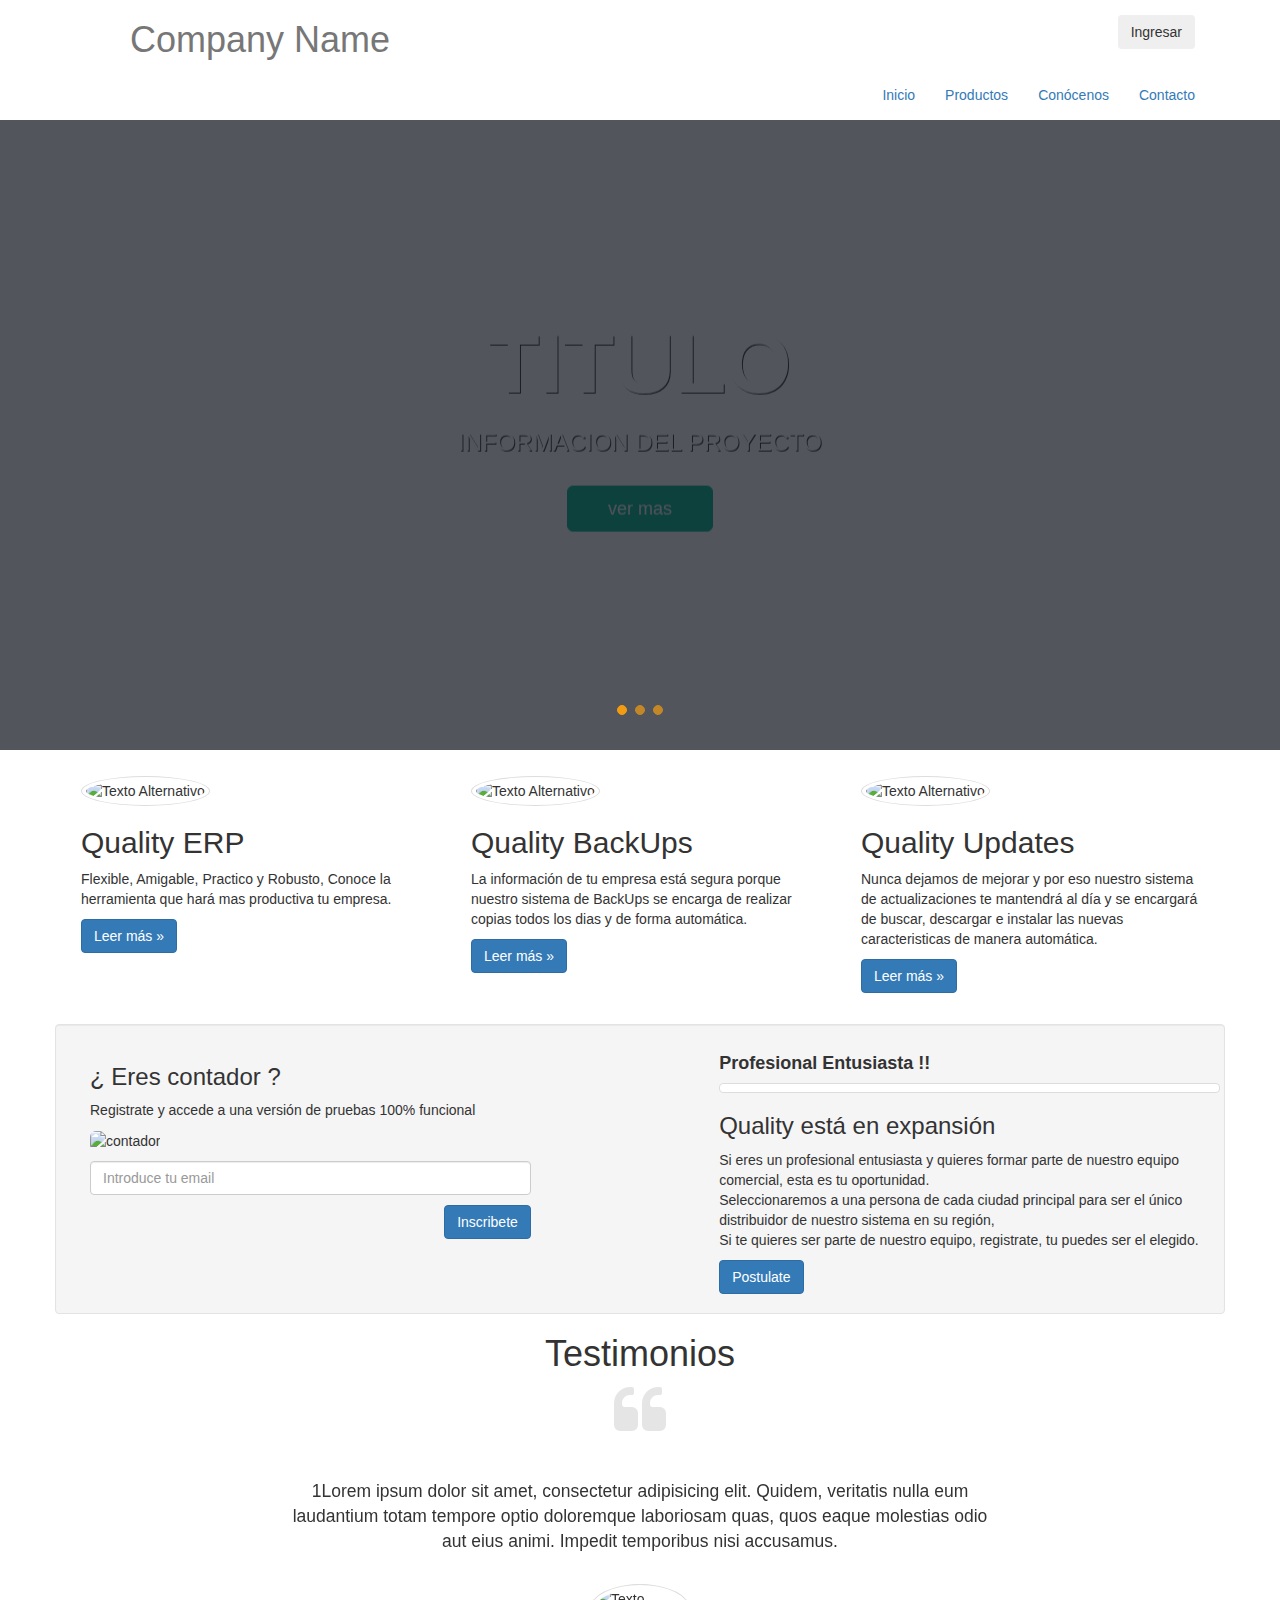
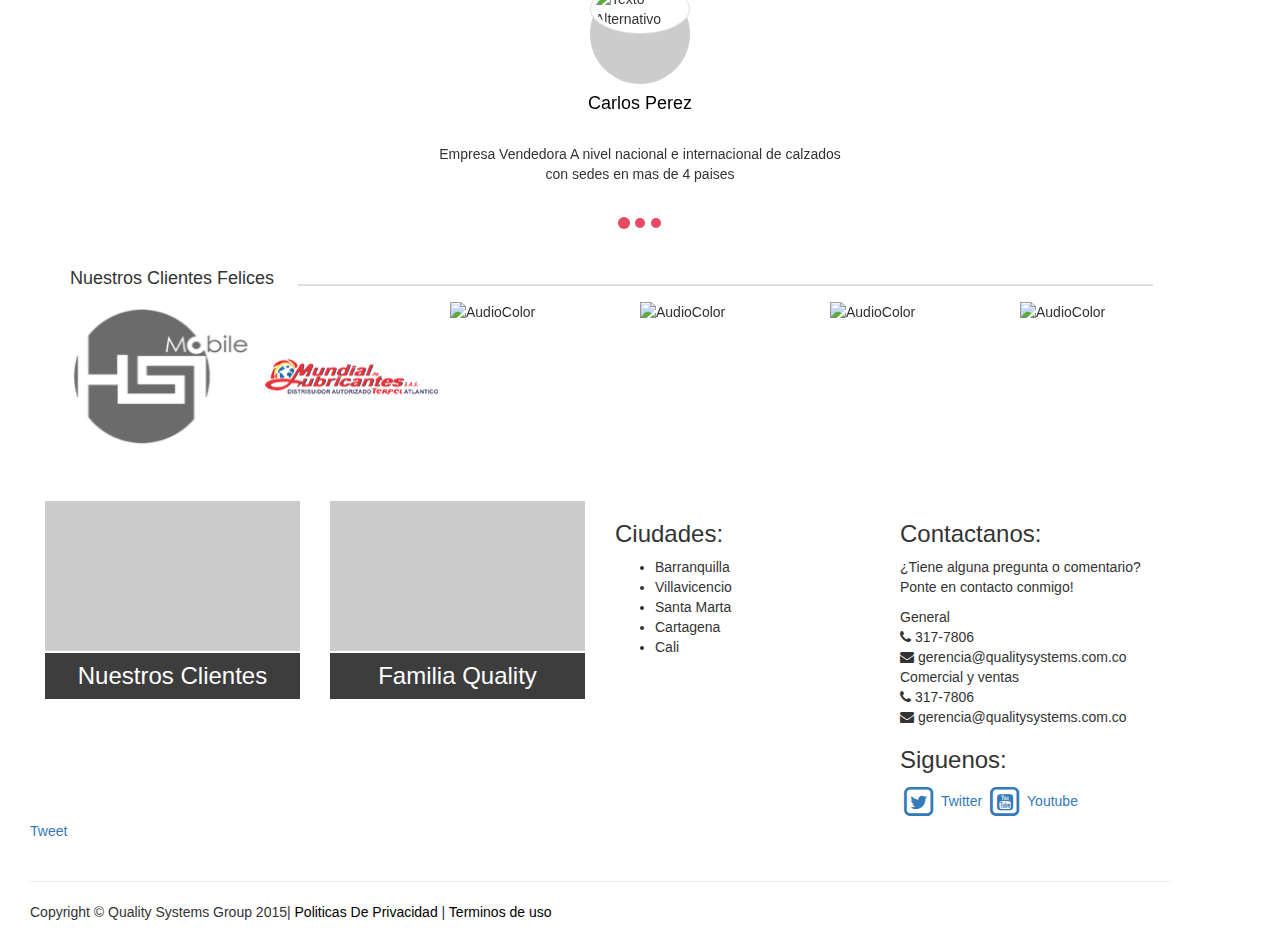
==== public_html/index.html @ 02851b33 "Primer dia del repositorio - jueves 5 de febrero" ====
<!DOCTYPE html>
<!--
To change this license header, choose License Headers in Project Properties.
To change this template file, choose Tools | Templates
and open the template in the editor.
-->
<html>
    <head>
        <title>Inicio</title>
        <meta charset="UTF-8">
        <meta content='width=device-width, initial-scale=1.0 maximum-scale=1, user-scalable=no' name='viewport'>
        <meta http-equiv="Content-Type" content="text/html; charset=UTF-8"/>
        <meta name="author" content="Ingeniero Jhon Jairo Barranco Andrade"/>
        <meta name="keywords" content=""/>
        <meta name="description" content="Web Site Corporate"/>

        <!--Favicon-->
        <link rel="icon"  href="Image/Quality/favicon-128x128.png" />
        <!--end favicon-->

        <script src="http://ajax.googleapis.com/ajax/libs/jquery/1.11.2/jquery.min.js"></script> <!--Jquery.js enlace-->
        
        <!--Styles-->
        <link href="CSS/bootstrap.css" rel="stylesheet" type="text/css"/><!--bootstrap.css enlace-->
        <link href="skins/default.css" rel="stylesheet" type="text/css"/>
        <link href="CSS/owl.carousel.css" rel="stylesheet" type="text/css"/>
        <link href="CSS/testimonios.css" rel="stylesheet" type="text/css"/>
        <link rel="stylesheet" href="//maxcdn.bootstrapcdn.com/font-awesome/4.1.0/css/font-awesome.min.css">
        <link href="//netdna.bootstrapcdn.com/font-awesome/4.1.0/css/font-awesome.min.css" rel="stylesheet">
        <link href="CSS/footer.css" rel="stylesheet" type="text/css"/>
        <!--End Styles-->

        <!--Script-->
        
        <script src="JS/bootstrap.js" type="text/javascript"></script><!--bootstrap.js enlace-->
        <script src="JS/owl.carousel.js" type="text/javascript"></script>
        <script>
            $(document).ready(function () {

                $("#owl-demo").owlCarousel({
                    items: 6,
                    lazyLoad: true,
                    slideup: true,
                    autoPlay: true,
                    navigation: true,
                    navigationText: ["", ""],
                    rewindNav: false,
                    scrollPerPage: false,
                    pagination: false,
                    paginationNumbers: false
                });

            });
        </script>

        <script>
            (function (i, s, o, g, r, a, m) {
                i['GoogleAnalyticsObject'] = r;
                i[r] = i[r] || function () {
                    (i[r].q = i[r].q || []).push(arguments)
                }, i[r].l = 1 * new Date();
                a = s.createElement(o),
                        m = s.getElementsByTagName(o)[0];
                a.async = 1;
                a.src = g;
                m.parentNode.insertBefore(a, m)
            })(window, document, 'script', '//www.google-analytics.com/analytics.js', 'ga');

            ga('create', 'UA-59195907-1', 'auto');
            ga('send', 'pageview');

        </script>


        <!-- End Script-->

    </head>
    <body>
        <div id="wrapper" >
            <!--header-->
            <header>
                <div class="container">
                    <div class="row">
                        <div class="col-lg-12">
                            <div class="container">
                                <div class="container-fluid">
                                    <div class="col-lg-12">
                                        <div class="col-lg-6">
                                            <h1 class="text-muted">Company Name</h1>
                                        </div>

                                        <div class="col-lg-offset-2" style="margin-top:15px;">
                                            <button class="btn pull-right" type="button">Ingresar</button>
                                        </div>
                                    </div>
                                </div>


                                <div class="navbar-collapse collapse navbar-right">
                                    <ul class="nav navbar-nav">
                                        <li ><a href="index.html">Inicio</a></li>
                                        <li><a href="Productos.html">Productos</a></li>
                                        <li><a href="Conocenos.html">Conócenos</a></li>
                                        <li><a href="Contactanos.html">Contacto</a></li>
                                    </ul>
                                </div>

                            </div>
                        </div>
                    </div>
                </div>

            </header>
            <!--End Header-->

            <section>
                <div class="carousel fade-carousel " data-ride="carousel" data-interval="4000" id="bs-carousel">
                    <!-- Overlay -->
                    <div class="overlay"></div>

                    <!-- Indicators -->
                    <ol class="carousel-indicators">
                        <li data-target="#bs-carousel" data-slide-to="0" class="active"></li>
                        <li data-target="#bs-carousel" data-slide-to="1"></li>
                        <li data-target="#bs-carousel" data-slide-to="2"></li>
                    </ol>

                    <!-- Wrapper for slides -->
                    <div class="carousel-inner">
                        <div class="item slides active">
                            <div class="slide-1"></div>
                            <div class="hero">
                                <hgroup>
                                    <h1>Titulo</h1>        
                                    <h3>Informacion del proyecto</h3>
                                </hgroup>
                                <button class="btn btn-hero btn-lg" role="button">ver mas</button>
                            </div>
                        </div>
                        <div class="item slides">
                            <div class="slide-2"></div>
                            <div class="hero">        
                                <hgroup>
                                    <h1>titulo 2</h1>        
                                    <h3>informacion del proyecto</h3>
                                </hgroup>       
                                <button class="btn btn-hero btn-lg" role="button">ver mas</button>
                            </div>
                        </div>
                        <div class="item slides">
                            <div class="slide-3"></div>
                            <div class="hero">        
                                <hgroup>
                                    <h1>titulo 3</h1>        
                                    <h3>informacion del proyecto</h3>
                                </hgroup>
                                <button class="btn btn-hero btn-lg" role="button">ver mas</button>
                            </div>
                        </div>
                    </div> 
                </div>
            </section>

            <aside style="margin-top: 15px">
                <div class="container">
                    <div class="row destacados">
                        <div class="col-md-4">
                            <div>

                                <img src="http://placehold.it/200x200" alt="Texto Alternativo"  class="img-circle img-thumbnail">
                                <h2>Quality ERP</h2>
                                <p>Flexible, Amigable, Practico y Robusto, Conoce la herramienta que hará mas productiva tu empresa.</p>
                                <a href="#" class="btn btn-primary" title="Enlace">Leer más »</a>
                            </div>
                        </div>

                        <div class="col-md-4">
                            <div>
                                <img src="http://placehold.it/200x200" alt="Texto Alternativo" class="img-circle img-thumbnail">
                                <h2>Quality BackUps</h2>
                                <p>La información de tu empresa está segura porque nuestro sistema de BackUps se encarga de realizar copias todos los dias y de forma automática.</p>
                                <a href="#" class="btn btn-primary" title="Enlace">Leer más »</a>
                            </div>
                        </div>

                        <div class="col-md-4">
                            <div>
                                <img src="http://placehold.it/200x200" alt="Texto Alternativo" class="img-circle img-thumbnail">
                                <h2>Quality Updates</h2>
                                <p>Nunca dejamos de mejorar y por eso nuestro sistema de actualizaciones te mantendrá al día y se encargará de buscar, descargar e instalar las nuevas caracteristicas de manera automática.</p>
                                <a href="#" class="btn btn-primary" title="Enlace">Leer más »</a>
                            </div>
                        </div>
                    </div>
                </div>
            </aside>
            <section id="Medio" style="margin-top: 20px">

                <div class="well container"  >
                    <div class="col-lg-5" >
                        <h3 class="h3">¿ Eres contador ? </h3>
                        <div class="text" ng-app="">
                            <p>Registrate y accede a una versión de pruebas 100% funcional</p> 
                            <img src="http://placehold.it/420x280" alt="contador" class="img-rounded">
                            <p></p>
                            <input type="email" class="form-control" id="inscribir"
                                   placeholder="Introduce tu email" size="1"  required>
                            <p ></p>
                            <button type="submit"  class="btn btn-primary" data-toggle="modal" data-target="#myModal" style="float: right">Inscribete</button>
                        </div>

                    </div>
                    <div class="col-lg-5 " style="float: right">
                        <div>
                            <section >
                                <div class="row">
                                    <div class="span8">
                                        <div class="row">
                                            <div class="span8">
                                                <h4><strong>Profesional Entusiasta !!</strong></h4>
                                            </div>
                                        </div>
                                        <div class="row">
                                            <div class="span2">
                                                <a href="#" class="thumbnail">
                                                    <img src="http://placehold.it/500x200" alt="">
                                                </a>
                                            </div>
                                            <div class="span6">      
                                                <h3 class="h3">Quality está en expansión</h3>
                                                <p>
                                                    Si eres un profesional entusiasta y quieres formar parte de nuestro equipo comercial, esta es tu oportunidad.
                                                    <br>Seleccionaremos a una persona de cada ciudad principal para ser el único distribuidor de nuestro sistema en su región, 
                                                    <br>Si te quieres ser parte de nuestro equipo, registrate, tu puedes ser el elegido.
                                                </p> <button type="submit"  class="btn btn-primary"  >Postulate</button>

                                            </div>
                                        </div>

                                    </div>
                                </div>

                            </section>

                        </div>

                    </div>

                </div>

                <!-- Modal -->
                <div class="modal fade" id="myModal" tabindex="-1" role="dialog" aria-labelledby="myModalLabel" aria-hidden="true">
                    <div class="modal-dialog">
                        <div class="modal-content">
                            <div class="modal-header">
                                <button type="button" class="close" data-dismiss="modal" aria-label="Close"><span aria-hidden="true">&times;</span></button>
                                <h4 class="modal-title" id="myModalLabel">Bienvenido A la Familia Quality</h4>
                            </div>
                            <div class="modal-body">
                                <form role="form">

                                    <fieldset>
                                        <legend>Datos Basicos</legend>
                                        <span style="float: right;color: red">Rellene Por Favor todos Los campos</span>
                                        <div class="form-group">
                                            <label for="correo">Email</label>
                                            <input type="email" class="form-control" id="correo"
                                                   placeholder="Introduce tu email"  ng-bind="correo" readonly>
                                        </div>
                                        <div class="form-group col-lg-6">
                                            <label for="name">Prime Nombre </label>
                                            <input type="text" class="form-control" id="name" 
                                                   placeholder="Primer Nombre" required>
                                        </div>

                                        <div class="form-group col-lg-6" >
                                            <label for="sname">Segundo Nombre </label>
                                            <input type="text" class="form-control" id="sname" 
                                                   placeholder="Segundo Nombre" required>
                                        </div>


                                        <div class="form-group col-lg-6" >
                                            <label for="last_name">Primer Apellido</label>
                                            <input type="text" class="form-control" id="last_name" 
                                                   placeholder="Primer Apellido" required>
                                        </div>

                                        <div class="form-group col-lg-6" >
                                            <label for="slast_name">Segundo Apellido</label>
                                            <input type="text" class="form-control" id="slast_name" 
                                                   placeholder="Segundo Apellido" required>
                                        </div>
                                        <div ng-app="">
                                            <p>Name: <input type="text" ng-model="name"></p>
                                            <p ng-bind="name"></p>
                                        </div>

                                    </fieldset>
                                    <div class="form-group">
                                        <fieldset>
                                            <legend>Identificacion </legend>
                                            <div class="form-group " >
                                                <label for="Identificacion">Cedula</label>
                                                <input type="text" class="form-control" id="Identificacion" 
                                                       placeholder="Numero" required>
                                            </div>

                                        </fieldset>
                                    </div>

                                    <div class="form-group">
                                        <fieldset>
                                            <legend>Contacto</legend>
                                            <div class="form-group col-lg-6" >
                                                <label for="City">Ciudad</label>
                                                <input type="text"  class="form-control" id="City" 
                                                       placeholder="Ciudad" required>
                                            </div>
                                            <div class="form-group col-lg-6">
                                                <label for="tel">telefono</label>
                                                <input type="tel"  class="form-control" id="tel" 
                                                       placeholder="Telefono" required>
                                            </div>

                                        </fieldset>
                                    </div>

                                    <div class="form-group">
                                        <fieldset>
                                            <legend>Otra Informacion</legend>
                                            <div class="form-group col-lg-6" >
                                                <label for="Pyme">Empresa</label> <span style="color: silver">(Opcional)</span>
                                                <input type="tel"  class="form-control" id="Pyme" 
                                                       placeholder="Empresa" required>

                                            </div>
                                            <div class="form-group col-lg-6">
                                                <label for="sc">Sector Comercial</label>
                                                <input type="tel"  class="form-control" id="sc" 
                                                       placeholder="Sector Comercial" required>
                                            </div>

                                        </fieldset>
                                    </div>

                                    <div class="form-group">

                                        <div class="form-group " >
                                            <label for="Cm">Comentarios</label>
                                            <textarea  class="form-control" id="Cm" 
                                                       placeholder="Comentarios" required ></textarea>
                                        </div>

                                    </div>

                                </form>
                            </div>
                            <div class="modal-footer">
                                <button type="button" class="btn btn-default" data-dismiss="modal">Cerrar</button>
                                <button type="submit" class="btn btn-primary">Enviar Datos</button>
                            </div>
                        </div>
                    </div>
                </div>
                <!-- Modal -->
            </section>

            <!--Testimoniales-->
            <section id="carousel" style="margin-top: 20px;margin-bottom: 5px;">  
                <center> <h1 class="h1" >Testimonios</h1> </center>               
                <div class="container">
                    <div class="row">
                        <div class="col-md-8 col-md-offset-2">
                            <center> <div class="quote"><i class="fa fa-quote-left fa-4x"></i></div></center>

                            <div class="carousel slide" id="fade-quote-carousel" data-ride="carousel" data-interval="3000">
                                <!-- Carousel indicators -->
                                <ol class="carousel-indicators">
                                    <li data-target="#fade-quote-carousel" data-slide-to="0" class="active"></li>
                                    <li data-target="#fade-quote-carousel" data-slide-to="1"></li>
                                    <li data-target="#fade-quote-carousel" data-slide-to="2"></li>
                                </ol>
                                <!-- Carousel items -->
                                <div class="carousel-inner">
                                    <div class="active item">
                                        <blockquote>
                                            <p>1Lorem ipsum dolor sit amet, consectetur adipisicing elit. Quidem, veritatis nulla eum laudantium totam tempore optio doloremque laboriosam quas, quos eaque molestias odio aut eius animi. Impedit temporibus nisi accusamus.</p>
                                        </blockquote>
                                        <div class="profile-circle" style="background-color: rgba(0,0,0,.2);"><img src="http://placehold.it/100x100" alt="Texto Alternativo"  class="img-circle img-thumbnail"> </div>
                                        <div class="Name1"><h4 class="h4" style="color: black">Carlos Perez</h4><p > <br>Empresa Vendedora A nivel nacional e internacional de calzados<br>con sedes en mas de 4 paises</p></div>
                                    </div>
                                    <div class="item">
                                        <blockquote>
                                            <p>2Lorem ipsum dolor sit amet, consectetur adipisicing elit. Quidem, veritatis nulla eum laudantium totam tempore optio doloremque laboriosam quas, quos eaque molestias odio aut eius animi. Impedit temporibus nisi accusamus.</p>
                                        </blockquote>
                                        <div class="profile-circle" style="background-color: rgba(77,5,51,.2);"><img src="http://placehold.it/100x100" alt="Texto Alternativo"  class="img-circle img-thumbnail"> </div>
                                        <div class="Name1"><h4 class="h4" style="color: black">Carlos Perez</h4><p > <br>Empresa Vendedora A nivel nacional e internacional de calzados<br>con sedes en mas de 4 paises</p></div>
                                    </div>
                                    <div class="item">
                                        <blockquote>
                                            <p>3Lorem ipsum dolor sit amet, consectetur adipisicing elit. Quidem, veritatis nulla eum laudantium totam tempore optio doloremque laboriosam quas, quos eaque molestias odio aut eius animi. Impedit temporibus nisi accusamus.</p>
                                        </blockquote>
                                        <div class="profile-circle" style="background-color: rgba(145,169,216,.2);"> <img src="http://placehold.it/100x100" alt="Texto Alternativo"  class="img-circle img-thumbnail"> </div>
                                        <div class="Name1"><h4 class="h4" style="color: black">Carlos Perez</h4><p > <br>Empresa Vendedora A nivel nacional e internacional de calzados<br>con sedes en mas de 4 paises</p></div>
                                    </div>
                                    <div class="item">
                                        <blockquote>
                                            <p>4Lorem ipsum dolor sit amet, consectetur adipisicing elit. Quidem, veritatis nulla eum laudantium totam tempore optio doloremque laboriosam quas, quos eaque molestias odio aut eius animi. Impedit temporibus nisi accusamus.</p>
                                        </blockquote>
                                        <div class="profile-circle" style="background-color: rgba(145,169,216,.2);"> <img src="http://placehold.it/100x100" alt="Texto Alternativo"  class="img-circle img-thumbnail"> </div>
                                        <div class="Name1"><h4 class="h4" style="color: black">Carlos Perez</h4><p > <br>Empresa Vendedora A nivel nacional e internacional de calzados<br>con sedes en mas de 4 paises</p></div>
                                    </div>
                                    <div class="item">
                                        <blockquote>
                                            <p>5Lorem ipsum dolor sit amet, consectetur adipisicing elit. Quidem, veritatis nulla eum laudantium totam tempore optio doloremque laboriosam quas, quos eaque molestias odio aut eius animi. Impedit temporibus nisi accusamus.</p>
                                        </blockquote>
                                        <div class="profile-circle" style="background-color: rgba(145,169,216,.2);"> <img src="http://placehold.it/100x100" alt="Texto Alternativo"  class="img-circle img-thumbnail"> </div>
                                        <div class="Name1"><h4 class="h4" style="color: black">Carlos Perez</h4><p > <br>Empresa Vendedora A nivel nacional e internacional de calzados<br>con sedes en mas de 4 paises</p></div>
                                    </div>
                                    <div class="item">
                                        <blockquote>
                                            <p>6Lorem ipsum dolor sit amet, consectetur adipisicing elit. Quidem, veritatis nulla eum laudantium totam tempore optio doloremque laboriosam quas, quos eaque molestias odio aut eius animi. Impedit temporibus nisi accusamus.</p>
                                        </blockquote>
                                        <div class="profile-circle" style="background-color: rgba(145,169,216,.2);"> <img src="http://placehold.it/100x100" alt="Texto Alternativo"  class="img-circle img-thumbnail"> </div>
                                        <div class="Name1"><h4 class="h4" style="color: black">Carlos Perez</h4><p > <br>Empresa Vendedora A nivel nacional e internacional de calzados<br>con sedes en mas de 4 paises</p></div>


                                    </div>


                                </div>
                            </div>
                        </div>							
                    </div>
                </div>
            </section>

            <section id="carrucel" style="margin-bottom: 50px">
                <div class="container" >
                    <div class="cursual"><!--  start cursual  -->
                        <h4>Nuestros Clientes Felices<span class="line"></span></h4>
                    </div>
                    <div id="owl-demo" class="owl-carousel"><!--start-img-cursual-->
                        <div class="item">
                            <div class="cau_left">
                                <img class="lazyOwl" src="Image/logos/HSI-VL2.png" alt="AudioColor" height="150" width="182">

                            </div>

                        </div>
                        <div class="item">
                            <div class="cau_left">
                                <img class="lazyOwl" src="Image/logos/ML-VL1.png" alt="AudioColor" height="150" width="182">
                            </div>
                        </div>
                        <div class="item">
                            <div class="cau_left">
                                <img class="lazyOwl" src="http://placehold.it/182x150" alt="AudioColor" height="150" width="182">
                            </div>
                        </div>
                        <div class="item">
                            <div class="cau_left">
                                <img class="lazyOwl" src="http://placehold.it/182x150" alt="AudioColor" height="150" width="182">
                            </div>
                        </div>
                        <div class="item">
                            <div class="cau_left">
                                 <img class="lazyOwl" src="http://placehold.it/182x150" alt="AudioColor" height="150" width="182">
                            </div>
                        </div>
                        <div class="item">
                            <div class="cau_left">
                                 <img class="lazyOwl" src="http://placehold.it/182x150" alt="AudioColor" height="150" width="182">
                            </div>
                        </div>
                        <div class="item">
                            <div class="cau_left">
                               <img class="lazyOwl" src="http://placehold.it/182x150" alt="AudioColor" height="150" width="182">
                            </div>
                        </div>
                        <div class="item">
                            <div class="cau_left">
                                 <img class="lazyOwl" src="http://placehold.it/182x150" alt="AudioColor" height="150" width="182">
                            </div>
                        </div>
                        <div class="item">
                            <div class="cau_left">
                                <img class="lazyOwl" src="http://placehold.it/182x150" alt="AudioColor" height="150" width="182">
                            </div>
                        </div>
                        <div class="item">
                            <div class="cau_left">
                                 <img class="lazyOwl" src="http://placehold.it/182x150" alt="AudioColor" height="150" width="182">
                            </div>
                        </div>
                        <div class="item">
                            <div class="cau_left">
                                 <img class="lazyOwl" src="http://placehold.it/182x150" alt="AudioColor" height="150" width="182">
                            </div>
                        </div>
                        <div class="item">
                            <div class="cau_left">
                               <img class="lazyOwl" src="http://placehold.it/182x150" alt="AudioColor" height="150" width="182">
                            </div>
                        </div>

                        <div class="item">
                            <div class="cau_left">

                                 <img class="lazyOwl" src="http://placehold.it/182x150" alt="AudioColor" height="150" width="182">
                            </div>
                        </div>


                    </div><!----//End-img-cursual---->

                </div>

            </section>

            <!---<footer style="border: 1px solid blue">
                <div class="container">
                    <div class="row">
                        <div class="col-lg-3">
                            <div class="widget">
                                <h5 class="widgetheading">LLamenos Ya</h5>
                                <address>
                                    <strong>Quality Systems Group</strong><br>
                                    Barranquilla - Colombia <br>
                                    Dirreccion <br>
                                    Carrera 53 Nº 70 - 180 Oficina 202 </address>
                                <p>
                                    <i class="fa fa-phone"></i> 317-7806 <br>
                                    <i class="fa fa-phone"></i> 3008460224 <br>
                                    <i class="fa fa-envelope"></i> comercial@qualitysystems.com.co
                                </p>
                            </div>
                        </div>
                        <div class="col-lg-3">
                            <div class="widget">
                                <h5 class="widgetheading">Ciudades</h5>
                                <ul class="link-list">
                                    <li>Barranquilla</li>
                                    <li>Villavicencio</li>
                                    <li>Santa Marta</li>
                                    <li>Cartagena</li>
                                    <li>Cali</li>
                                </ul>
                            </div>
                        </div>
                        <div class="col-lg-3">
                            <div class="widget">
                                <h5 class="widgetheading">Personal Administrativo</h5>
                                <address>
                                    <strong>Gerente General</strong><br>
                                    ALDRIN ALAIN RONCO CARRILLO<br>
                                </address>
                                <p>
                                    <i class="fa fa-phone"></i> 317-7806 <br>
                                    <i class="fa fa-phone"></i> 3008460224 <br>
                                    <i class="fa fa-envelope"></i> gerencia@qualitysystems.com.co
                                </p>
                            </div>
                        </div>

                        <div class="col-lg-3">
                            <div class="widget">
                                <h5 class="widgetheading">Redes Sociales</h5>
                                <iframe  src="//www.facebook.com/plugins/follow.php?href=https%3A%2F%2Fwww.facebook.com%2Fzuck&amp;width&amp;height=80&amp;colorscheme=light&amp;layout=standard&amp;show_faces=true&amp;appId=648174018605514" scrolling="no" frameborder="0" style="border:none; overflow:hidden; height:100px;" allowTransparency="true"></iframe>
                                <div class="clear">
                                </div>
                            </div>
                        </div>
                    </div>
                </div>
                <div id="sub-footer">
                    <div class="container">
                        <div class="row">

                            <div class="col-lg-6">
                                <div class="copyright">
                                    <p>
                                        <span>&copy; Quality Systems 2015 Derrechos reservados </span><a href="https://www.facebook.com/jbarrancoandrade" target="_blank">Desarrollador</a>
                                    </p>
                                </div>
                            </div>

                            <div class="col-lg-6">
                                <ul class="social-network">
                                    <li><a href="#" data-placement="top" title="Facebook"><i class="fa fa-facebook-square"></i></a></li>
                                    <li><a href="#" data-placement="top" title="Google plus"><i class="fui-google-plus"></i></a></li>
                                    <li><a href="#" data-placement="top" title="Youtube"><i class="fa fa-youtube-square"></i></a></li>

                                </ul>
                            </div>
                        </div>
                    </div>
                </div>
            </footer>-->
            <footer >
                <div class="row">
                    <div class="col-lg-12">
                        <div class="col-lg-3 col-md-6">
                            <div class="container">


                                <div class="col-lg-3">
                                    <div class="cuadro_intro_hover " style="background-color:#cccccc;">
                                        <p style="text-align:center; margin-top:20px;">
                                            <img src="http://placehold.it/500x330" class="img-responsive" alt="">
                                        </p>
                                        <div class="caption">
                                            <div class="blur"></div>
                                            <div class="caption-text">
                                                <h3 style="border-top:2px solid white; border-bottom:2px solid white; padding:10px;">Nuestros Clientes</h3>
                                                <p>Puedes Conocer todos nuestros Clientes Divididos por sector Comercial</p>
                                                <a class=" btn btn-default" href="#"><span class="glyphicon glyphicon-plus"> INFO</span></a>
                                            </div>
                                        </div>
                                    </div>

                                </div>
                                <div class="col-lg-3">
                                    <div class="cuadro_intro_hover " style="background-color:#cccccc;">
                                        <p style="text-align:center; margin-top:20px;">
                                            <img src="http://placehold.it/500x330" class="img-responsive" alt="">
                                        </p>
                                        <div class="caption">
                                            <div class="blur"></div>
                                            <div class="caption-text">
                                                <h3 style="border-top:2px solid white; border-bottom:2px solid white; padding:10px;">Familia Quality</h3>
                                                <p>Loren ipsum dolor si amet ipsum dolor si amet ipsum dolor...</p>
                                                <a class=" btn btn-default" href="#"><span class="glyphicon glyphicon-plus"> INFO</span></a>
                                            </div>
                                        </div>
                                    </div>

                                </div>


                                <div class="col-lg-3 col-md-6">
                                    <h3>Ciudades:</h3>
                                    <ul>
                                        <li>Barranquilla</li>
                                        <li>Villavicencio</li>
                                        <li>Santa Marta</li>
                                        <li>Cartagena</li>
                                        <li>Cali</li>
                                    </ul>
                                </div>

                                <div class="col-lg-3 col-md-6">
                                    <h3>Contactanos:</h3>
                                    <p>¿Tiene alguna pregunta o comentario? Ponte en contacto conmigo!</p>
                                    <p>
                                        General<br>
                                        <i class="fa fa-phone"></i> 317-7806 <br>
                                        <i class="fa fa-envelope"></i> gerencia@qualitysystems.com.co
                                        Comercial y ventas<br>
                                        <i class="fa fa-phone"></i> 317-7806 <br>
                                        <i class="fa fa-envelope"></i> gerencia@qualitysystems.com.co
                                    </p>

                                    <h3>Siguenos:</h3>


                                    <a  href="" id="gh" target="_blank" title="Twitter"><span class="fa-stack fa-lg">
                                            <i class="fa fa-square-o fa-stack-2x"></i>
                                            <i class="fa fa-twitter fa-stack-1x"></i>
                                        </span>
                                        Twitter</a>

                                    <a  href=""  target="_blank" title="Youtube"><span class="fa-stack fa-lg">
                                            <i class="fa fa-square-o fa-stack-2x"></i>
                                            <i class="fa fa-youtube-square fa-stack-1x"></i>
                                        </span>
                                        Youtube</a>






                                </div>
                                <br/>
                                <div id="fb-root"></div>
                                <script>(function (d, s, id) {
                                        var js, fjs = d.getElementsByTagName(s)[0];
                                        if (d.getElementById(id))
                                            return;
                                        js = d.createElement(s);
                                        js.id = id;
                                        js.src = "//connect.facebook.net/es_ES/sdk.js#xfbml=1&version=v2.0";
                                        fjs.parentNode.insertBefore(js, fjs);
                                    }(document, 'script', 'facebook-jssdk'));</script>


                                <div class="fb-like" data-href="https://developers.facebook.com/docs/plugins/" data-layout="standard" data-action="like" data-show-faces="true" data-share="true"></div>
                                <a href="https://twitter.com/share" class="twitter-share-button" data-url="">Tweet</a>
                                <script>!function (d, s, id) {
                                        var js, fjs = d.getElementsByTagName(s)[0], p = /^http:/.test(d.location) ? 'http' : 'https';
                                        if (!d.getElementById(id)) {
                                            js = d.createElement(s);
                                            js.id = id;
                                            js.src = p + '://platform.twitter.com/widgets.js';
                                            fjs.parentNode.insertBefore(js, fjs);
                                        }
                                    }(document, 'script', 'twitter-wjs');</script>




                                <!-- Inserta esta etiqueta en la sección "head" o justo antes de la etiqueta "body" de cierre. -->
                                <script src="https://apis.google.com/js/platform.js" async defer>
                                    {
                                        lang: 'es'
                                    }
                                </script>

                                <!-- Inserta esta etiqueta donde quieras que aparezca Botón +1. -->
                                <div class="g-plusone" data-annotation="inline" data-width="300"></div>

                                <br/>

                                <hr>
                                <p>Copyright © Quality Systems Group 2015| <a style="color: black" href="">Politicas De Privacidad</a> | <a style="color: black"href="">Terminos de uso</a></p>

                            </div>

                            </footer>

                        </div>









                        </body>
                        </html>
---- public_html/skins/default.css ----
/*
To change this license header, choose License Headers in Project Properties.
To change this template file, choose Tools | Templates
and open the template in the editor.
*/
/* 
    Created on : 28/01/2015, 08:38:56 AM
    Author     : jhonbarranco
*/


/*
Fade content bs-carousel with hero headers
Code snippet by maridlcrmn (Follow me on Twitter @maridlcrmn) for Bootsnipp.com
Image credits: unsplash.com
*/

/********************************/
/*       Fade Bs-carousel       */
/********************************/
.fade-carousel {
    position: relative;
    height: 70vh;
}
.fade-carousel .carousel-inner .item {
    height: 70vh;
}
.fade-carousel .carousel-indicators > li {
    margin: 0 2px;
    background-color: #f39c12;
    border-color: #f39c12;
    opacity: .7;
}
.fade-carousel .carousel-indicators > li.active {
  width: 10px;
  height: 10px;
  opacity: 1;
}

/********************************/
/*          Hero Headers        */
/********************************/
.hero {
    position: absolute;
    top: 50%;
    left: 50%;
    z-index: 3;
    color: #fff;
    text-align: center;
    text-transform: uppercase;
    text-shadow: 1px 1px 0 rgba(0,0,0,.75);
      -webkit-transform: translate3d(-50%,-50%,0);
         -moz-transform: translate3d(-50%,-50%,0);
          -ms-transform: translate3d(-50%,-50%,0);
           -o-transform: translate3d(-50%,-50%,0);
              transform: translate3d(-50%,-50%,0);
}
.hero h1 {
    font-size: 6em;    
    font-weight: bold;
    margin: 0;
    padding: 0;
}

.fade-carousel .carousel-inner .item .hero {
    opacity: 0;
    -webkit-transition: 2s all ease-in-out .1s;
       -moz-transition: 2s all ease-in-out .1s; 
        -ms-transition: 2s all ease-in-out .1s; 
         -o-transition: 2s all ease-in-out .1s; 
            transition: 2s all ease-in-out .1s; 
}
.fade-carousel .carousel-inner .item.active .hero {
    opacity: 1;
    -webkit-transition: 2s all ease-in-out .1s;
       -moz-transition: 2s all ease-in-out .1s; 
        -ms-transition: 2s all ease-in-out .1s; 
         -o-transition: 2s all ease-in-out .1s; 
            transition: 2s all ease-in-out .1s;    
}

/********************************/
/*            Overlay           */
/********************************/
.overlay {
    position: absolute;
    width: 100%;
    height: 100%;
    z-index: 2;
    background-color: #080d15;
    opacity: .7;
}


/********************************/
/*          Custom Buttons      */
/********************************/
.btn.btn-lg {padding: 10px 40px;}
.btn.btn-hero,
.btn.btn-hero:hover,
.btn.btn-hero:focus {
    color: #f5f5f5;
    background-color: #1abc9c;
    border-color: #1abc9c;
    outline: none;
    margin: 20px auto;
}

/********************************/
/*       Slides backgrounds     */
/********************************/
.fade-carousel .slides .slide-1, 
.fade-carousel .slides .slide-2,
.fade-carousel .slides .slide-3 {
  height: 70vh;
  background-size: cover;
  background-position: center center;
  background-repeat: no-repeat;
}
.fade-carousel .slides .slide-1 {
  background-image: url(http://placehold.it/1300x620); 
}
.fade-carousel .slides .slide-2 {
  background-image: url(http://placehold.it/1300x620);
}
.fade-carousel .slides .slide-3 {
  background-image: url(http://placehold.it/1300x620);
}
//aside
.destacados{
    padding: 20px 0;
	text-align: center;
}
.destacados > div > div{
	padding: 10px;
	border: 1px solid transparent;
	border-radius: 4px;
	transition: 0.2s;
}
.destacados > div:hover > div{
	margin-top: -10px;
	border: 1px solid rgb(200, 200, 200);
	box-shadow: rgba(0, 0, 0, 0.1) 0px 5px 5px 2px;
	background: rgba(200, 200, 200, 0.1);
	transition: 0.5s;
}




/********************************/
/*          Media Queries       */
/********************************/
@media screen and (min-width: 980px){
    .hero { width: 980px; }    
}
@media screen and (max-width: 640px){
    .hero h1 { font-size: 4em; }    
}
---- public_html/CSS/testimonios.css ----
/*
To change this license header, choose License Headers in Project Properties.
To change this template file, choose Tools | Templates
and open the template in the editor.
*/
/* 
    Created on : 2/02/2015, 09:42:52 AM
    Author     : jhonbarranco
*/


.quote {
    color: rgba(0,0,0,.1);//cambiar color puntos de pasar(entiendo yo)
    text-align: center;
    margin-bottom: 30px;
}

/*-------------------------------*/
/*    Carousel Fade Transition   */
/*-------------------------------*/

#fade-quote-carousel.carousel {
  padding-bottom: 60px;
}
#fade-quote-carousel.carousel .carousel-inner .item {
  opacity: 0;
  -webkit-transition-property: opacity;
      -ms-transition-property: opacity;
          transition-property: opacity;
}
#fade-quote-carousel.carousel .carousel-inner .active {
  opacity: 1;
  -webkit-transition-property: opacity;
      -ms-transition-property: opacity;
          transition-property: opacity;
}
#fade-quote-carousel.carousel .carousel-indicators {
  bottom: 10px;
}
#fade-quote-carousel.carousel .carousel-indicators > li {
  background-color: #e84a64;
  border: none;
}
#fade-quote-carousel blockquote {
    text-align: center;
    border: none;
}
#fade-quote-carousel .profile-circle {
    width: 100px;
    height: 100px;
    margin: 0 auto;
    border-radius: 100px;
}
#fade-quote-carousel .Name1 {
    text-align: center;
    border: none;
    margin: 8px auto;
  
}



///prueba line

.solidline {
	border-top:1px solid #f5f5f5;
	margin:0 0 30px;
}

.dottedline {
	border-top:1px dotted #f5f5f5;
	margin:0 0 30px;
}

.dashedline {
	border-top:1px dashed #f5f5f5;
	margin:0 0 30px;
}

.blankline {
	height:1px;
	margin:0 0 30px;
}


.line {
	border-bottom: 2px solid #DFDFDF;
	display: block;
	width: 75%;
	position: relative;
	top: -5px;
	left: 20%;
}
---- public_html/CSS/footer.css ----
/*
To change this license header, choose License Headers in Project Properties.
To change this template file, choose Tools | Templates
and open the template in the editor.
*/
/* 
    Created on : 4/02/2015, 09:52:21 AM
    Author     : jhonbarranco
*/
.cuadro_intro_hover{
        padding: 0px;
		position: relative;
		overflow: hidden;
		height: 200px;
	}
	.cuadro_intro_hover:hover .caption{
		opacity: 1;
		transform: translateY(-150px);
		-webkit-transform:translateY(-150px);
		-moz-transform:translateY(-150px);
		-ms-transform:translateY(-150px);
		-o-transform:translateY(-150px);
	}
	.cuadro_intro_hover img{
		z-index: 4;
	}
	.cuadro_intro_hover .caption{
		position: absolute;
		top:150px;
		-webkit-transition:all 0.3s ease-in-out;
		-moz-transition:all 0.3s ease-in-out;
		-o-transition:all 0.3s ease-in-out;
		-ms-transition:all 0.3s ease-in-out;
		transition:all 0.3s ease-in-out;
		width: 100%;
	}
	.cuadro_intro_hover .blur{
		background-color: rgba(0,0,0,0.7);
		height: 300px;
		z-index: 5;
		position: absolute;
		width: 100%;
	}
	.cuadro_intro_hover .caption-text{
		z-index: 10;
		color: #fff;
		position: absolute;
		height: 300px;
		text-align: center;
		top:-20px;
		width: 100%;
	}
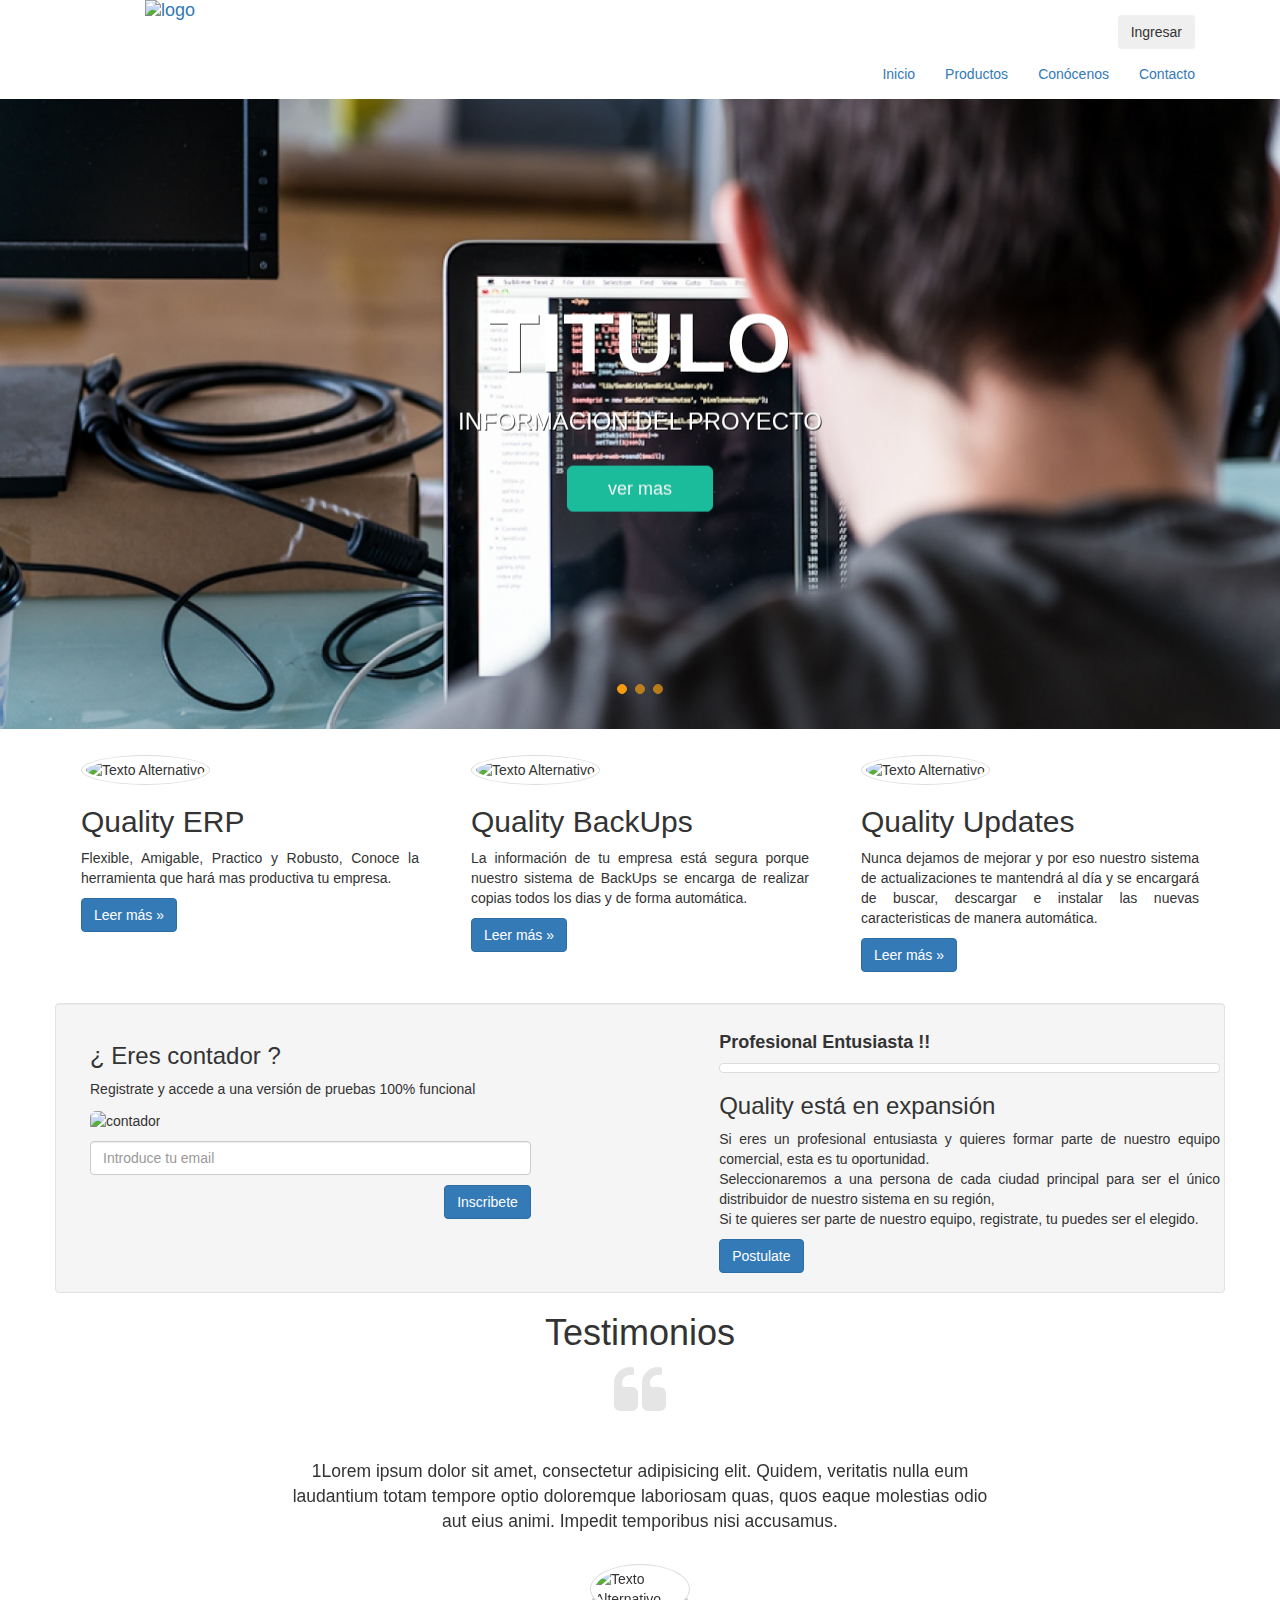
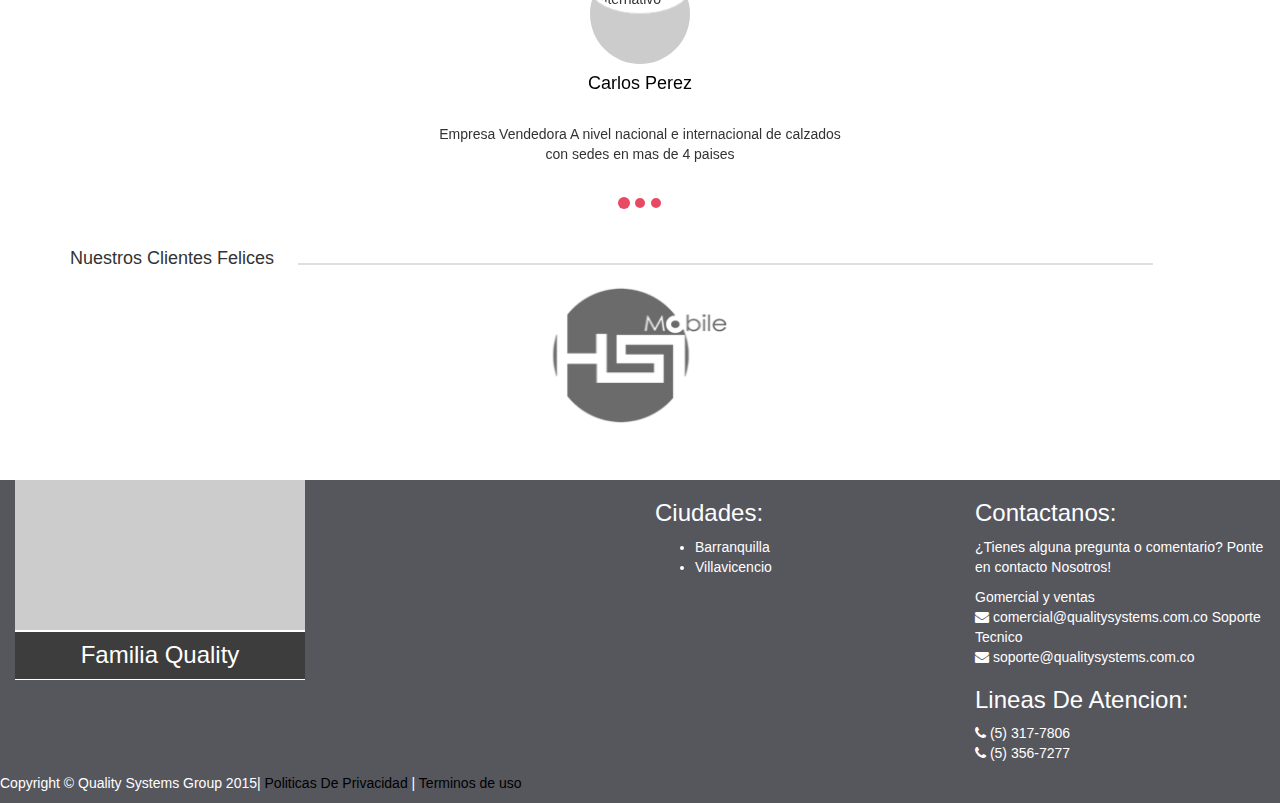
==== commit 7d715476: "Primer dia del repositorio - Actualizacion martes 9:19 - 10 de febrero" ====
--- a/public_html/index.html
+++ b/public_html/index.html
@@ -19,28 +19,31 @@
         <!--end favicon-->
 
         <script src="http://ajax.googleapis.com/ajax/libs/jquery/1.11.2/jquery.min.js"></script> <!--Jquery.js enlace-->
-        
+
         <!--Styles-->
         <link href="CSS/bootstrap.css" rel="stylesheet" type="text/css"/><!--bootstrap.css enlace-->
         <link href="skins/default.css" rel="stylesheet" type="text/css"/>
         <link href="CSS/owl.carousel.css" rel="stylesheet" type="text/css"/>
         <link href="CSS/testimonios.css" rel="stylesheet" type="text/css"/>
-        <link rel="stylesheet" href="//maxcdn.bootstrapcdn.com/font-awesome/4.1.0/css/font-awesome.min.css">
-        <link href="//netdna.bootstrapcdn.com/font-awesome/4.1.0/css/font-awesome.min.css" rel="stylesheet">
+        <link rel="stylesheet" href="//maxcdn.bootstrapcdn.com/font-awesome/4.3.0/css/font-awesome.min.css">
+        <link rel="stylesheet" href="//maxcdn.bootstrapcdn.com/font-awesome/4.3.0/css/font-awesome.min.css">
         <link href="CSS/footer.css" rel="stylesheet" type="text/css"/>
+
         <!--End Styles-->
+        
+        
 
         <!--Script-->
-        
+
         <script src="JS/bootstrap.js" type="text/javascript"></script><!--bootstrap.js enlace-->
         <script src="JS/owl.carousel.js" type="text/javascript"></script>
+
         <script>
             $(document).ready(function () {
 
                 $("#owl-demo").owlCarousel({
-                    items: 6,
+                    items: 1,
                     lazyLoad: true,
-                    slideup: true,
                     autoPlay: true,
                     navigation: true,
                     navigationText: ["", ""],
@@ -86,7 +89,7 @@
                                 <div class="container-fluid">
                                     <div class="col-lg-12">
                                         <div class="col-lg-6">
-                                            <h1 class="text-muted">Company Name</h1>
+                                            <a class="navbar-brand " style="margin-top: -15px" href="index.html"><img src="http://placehold.it/460x120"   class="img-responsive" alt="logo" title="Quality Systems Group"> </a>
                                         </div>
 
                                         <div class="col-lg-offset-2" style="margin-top:15px;">
@@ -116,7 +119,7 @@
             <section>
                 <div class="carousel fade-carousel " data-ride="carousel" data-interval="4000" id="bs-carousel">
                     <!-- Overlay -->
-                    <div class="overlay"></div>
+
 
                     <!-- Indicators -->
                     <ol class="carousel-indicators">
@@ -166,28 +169,28 @@
                     <div class="row destacados">
                         <div class="col-md-4">
                             <div>
-
-                                <img src="http://placehold.it/200x200" alt="Texto Alternativo"  class="img-circle img-thumbnail">
+                                <!--http://placehold.it/200x200-->
+                                <img src="http://lorempixel.com/200/200/business/1/" alt="Texto Alternativo"  class="img-circle img-thumbnail">
                                 <h2>Quality ERP</h2>
-                                <p>Flexible, Amigable, Practico y Robusto, Conoce la herramienta que hará mas productiva tu empresa.</p>
+                                <p align="justify">Flexible, Amigable, Practico y Robusto, Conoce la herramienta que hará mas productiva tu empresa.</p>
                                 <a href="#" class="btn btn-primary" title="Enlace">Leer más »</a>
                             </div>
                         </div>
 
                         <div class="col-md-4">
                             <div>
-                                <img src="http://placehold.it/200x200" alt="Texto Alternativo" class="img-circle img-thumbnail">
+                                <img src="http://lorempixel.com/200/200/business/6/" alt="Texto Alternativo" class="img-circle img-thumbnail">
                                 <h2>Quality BackUps</h2>
-                                <p>La información de tu empresa está segura porque nuestro sistema de BackUps se encarga de realizar copias todos los dias y de forma automática.</p>
+                                <p align="justify">La información de tu empresa está segura porque nuestro sistema de BackUps se encarga de realizar copias todos los dias y de forma automática.</p>
                                 <a href="#" class="btn btn-primary" title="Enlace">Leer más »</a>
                             </div>
                         </div>
 
                         <div class="col-md-4">
                             <div>
-                                <img src="http://placehold.it/200x200" alt="Texto Alternativo" class="img-circle img-thumbnail">
+                                <img src="http://lorempixel.com/200/200/business/7/" alt="Texto Alternativo" class="img-circle img-thumbnail">
                                 <h2>Quality Updates</h2>
-                                <p>Nunca dejamos de mejorar y por eso nuestro sistema de actualizaciones te mantendrá al día y se encargará de buscar, descargar e instalar las nuevas caracteristicas de manera automática.</p>
+                                <p align="justify">Nunca dejamos de mejorar y por eso nuestro sistema de actualizaciones te mantendrá al día y se encargará de buscar, descargar e instalar las nuevas caracteristicas de manera automática.</p>
                                 <a href="#" class="btn btn-primary" title="Enlace">Leer más »</a>
                             </div>
                         </div>
@@ -201,7 +204,7 @@
                         <h3 class="h3">¿ Eres contador ? </h3>
                         <div class="text" ng-app="">
                             <p>Registrate y accede a una versión de pruebas 100% funcional</p> 
-                            <img src="http://placehold.it/420x280" alt="contador" class="img-rounded">
+                            <img src="http://lorempixel.com/420/280/business/5/" alt="contador" class="img-rounded">
                             <p></p>
                             <input type="email" class="form-control" id="inscribir"
                                    placeholder="Introduce tu email" size="1"  required>
@@ -223,12 +226,13 @@
                                         <div class="row">
                                             <div class="span2">
                                                 <a href="#" class="thumbnail">
-                                                    <img src="http://placehold.it/500x200" alt="">
+                                                    <img src="http://lorempixel.com/500/200/business/8/" alt="">
+                                                    <!--"http://placehold.it/500x200"-->
                                                 </a>
                                             </div>
                                             <div class="span6">      
                                                 <h3 class="h3">Quality está en expansión</h3>
-                                                <p>
+                                                <p align="justify">
                                                     Si eres un profesional entusiasta y quieres formar parte de nuestro equipo comercial, esta es tu oportunidad.
                                                     <br>Seleccionaremos a una persona de cada ciudad principal para ser el único distribuidor de nuestro sistema en su región, 
                                                     <br>Si te quieres ser parte de nuestro equipo, registrate, tu puedes ser el elegido.
@@ -441,304 +445,170 @@
                     <div class="cursual"><!--  start cursual  -->
                         <h4>Nuestros Clientes Felices<span class="line"></span></h4>
                     </div>
-                    <div id="owl-demo" class="owl-carousel"><!--start-img-cursual-->
-                        <div class="item">
-                            <div class="cau_left">
-                                <img class="lazyOwl" src="Image/logos/HSI-VL2.png" alt="AudioColor" height="150" width="182">
-
-                            </div>
-
-                        </div>
-                        <div class="item">
-                            <div class="cau_left">
-                                <img class="lazyOwl" src="Image/logos/ML-VL1.png" alt="AudioColor" height="150" width="182">
-                            </div>
-                        </div>
-                        <div class="item">
-                            <div class="cau_left">
-                                <img class="lazyOwl" src="http://placehold.it/182x150" alt="AudioColor" height="150" width="182">
-                            </div>
-                        </div>
-                        <div class="item">
-                            <div class="cau_left">
-                                <img class="lazyOwl" src="http://placehold.it/182x150" alt="AudioColor" height="150" width="182">
-                            </div>
-                        </div>
-                        <div class="item">
-                            <div class="cau_left">
-                                 <img class="lazyOwl" src="http://placehold.it/182x150" alt="AudioColor" height="150" width="182">
-                            </div>
-                        </div>
-                        <div class="item">
-                            <div class="cau_left">
-                                 <img class="lazyOwl" src="http://placehold.it/182x150" alt="AudioColor" height="150" width="182">
-                            </div>
-                        </div>
-                        <div class="item">
-                            <div class="cau_left">
-                               <img class="lazyOwl" src="http://placehold.it/182x150" alt="AudioColor" height="150" width="182">
-                            </div>
-                        </div>
-                        <div class="item">
-                            <div class="cau_left">
-                                 <img class="lazyOwl" src="http://placehold.it/182x150" alt="AudioColor" height="150" width="182">
-                            </div>
-                        </div>
-                        <div class="item">
-                            <div class="cau_left">
-                                <img class="lazyOwl" src="http://placehold.it/182x150" alt="AudioColor" height="150" width="182">
-                            </div>
-                        </div>
-                        <div class="item">
-                            <div class="cau_left">
-                                 <img class="lazyOwl" src="http://placehold.it/182x150" alt="AudioColor" height="150" width="182">
-                            </div>
-                        </div>
-                        <div class="item">
-                            <div class="cau_left">
-                                 <img class="lazyOwl" src="http://placehold.it/182x150" alt="AudioColor" height="150" width="182">
-                            </div>
-                        </div>
-                        <div class="item">
-                            <div class="cau_left">
-                               <img class="lazyOwl" src="http://placehold.it/182x150" alt="AudioColor" height="150" width="182">
-                            </div>
-                        </div>
-
-                        <div class="item">
-                            <div class="cau_left">
-
-                                 <img class="lazyOwl" src="http://placehold.it/182x150" alt="AudioColor" height="150" width="182">
-                            </div>
-                        </div>
-
-
-                    </div><!----//End-img-cursual---->
+                    <center>
+                        <div id="owl-demo" class="owl-carousel"><!--start-img-cursual-->
+                            <div class="item">
+                                <div class="cau_left">
+                                    <img class="lazyOwl" src="Image/logos/HSI-VL2.png" alt="AudioColor" height="150" width="182">
+
+                                </div>
+
+                            </div>
+                            <div class="item">
+                                <div class="cau_left">
+                                    <img class="lazyOwl" src="Image/logos/ML-VL1.png" alt="AudioColor" height="150" width="182">
+                                </div>
+                            </div>
+                            <div class="item">
+                                <div class="cau_left">
+                                    <img class="lazyOwl" src="Image/logos/ACC-VL3.png" alt="AudioColor" height="150" width="182">
+                                </div>
+                            </div>
+                            <div class="item">
+                                <div class="cau_left">
+                                    <img class="lazyOwl" src="Image/logos/GD-VL4.png" alt="AudioColor" height="150" width="182">
+                                </div>
+                            </div>
+                            <div class="item">
+                                <div class="cau_left">
+                                    <img class="lazyOwl" src="http://placehold.it/182x150" alt="AudioColor" height="150" width="182">
+                                </div>
+                            </div>
+                            <div class="item">
+                                <div class="cau_left">
+                                    <img class="lazyOwl" src="http://placehold.it/182x150" alt="AudioColor" height="150" width="182">
+                                </div>
+                            </div>
+                            <div class="item">
+                                <div class="cau_left">
+                                    <img class="lazyOwl" src="http://placehold.it/182x150" alt="AudioColor" height="150" width="182">
+                                </div>
+                            </div>
+                            <div class="item">
+                                <div class="cau_left">
+                                    <img class="lazyOwl" src="http://placehold.it/182x150" alt="AudioColor" height="150" width="182">
+                                </div>
+                            </div>
+                            <div class="item">
+                                <div class="cau_left">
+                                    <img class="lazyOwl" src="http://placehold.it/182x150" alt="AudioColor" height="150" width="182">
+                                </div>
+                            </div>
+                            <div class="item">
+                                <div class="cau_left">
+                                    <img class="lazyOwl" src="http://placehold.it/182x150" alt="AudioColor" height="150" width="182">
+                                </div>
+                            </div>
+                            <div class="item">
+                                <div class="cau_left">
+                                    <img class="lazyOwl" src="http://placehold.it/182x150" alt="AudioColor" height="150" width="182">
+                                </div>
+                            </div>
+                            <div class="item">
+                                <div class="cau_left">
+                                    <img class="lazyOwl" src="http://placehold.it/182x150" alt="AudioColor" height="150" width="182">
+                                </div>
+                            </div>
+
+                            <div class="item">
+                                <div class="cau_left">
+
+                                    <img class="lazyOwl" src="http://placehold.it/182x150" alt="AudioColor" height="150" width="182">
+                                </div>
+                            </div>
+
+
+                        </div><!----//End-img-cursual---->
+                    </center>
 
                 </div>
 
             </section>
 
-            <!---<footer style="border: 1px solid blue">
-                <div class="container">
-                    <div class="row">
-                        <div class="col-lg-3">
-                            <div class="widget">
-                                <h5 class="widgetheading">LLamenos Ya</h5>
-                                <address>
-                                    <strong>Quality Systems Group</strong><br>
-                                    Barranquilla - Colombia <br>
-                                    Dirreccion <br>
-                                    Carrera 53 Nº 70 - 180 Oficina 202 </address>
-                                <p>
-                                    <i class="fa fa-phone"></i> 317-7806 <br>
-                                    <i class="fa fa-phone"></i> 3008460224 <br>
-                                    <i class="fa fa-envelope"></i> comercial@qualitysystems.com.co
-                                </p>
-                            </div>
-                        </div>
-                        <div class="col-lg-3">
-                            <div class="widget">
-                                <h5 class="widgetheading">Ciudades</h5>
-                                <ul class="link-list">
-                                    <li>Barranquilla</li>
-                                    <li>Villavicencio</li>
-                                    <li>Santa Marta</li>
-                                    <li>Cartagena</li>
-                                    <li>Cali</li>
-                                </ul>
-                            </div>
-                        </div>
-                        <div class="col-lg-3">
-                            <div class="widget">
-                                <h5 class="widgetheading">Personal Administrativo</h5>
-                                <address>
-                                    <strong>Gerente General</strong><br>
-                                    ALDRIN ALAIN RONCO CARRILLO<br>
-                                </address>
-                                <p>
-                                    <i class="fa fa-phone"></i> 317-7806 <br>
-                                    <i class="fa fa-phone"></i> 3008460224 <br>
-                                    <i class="fa fa-envelope"></i> gerencia@qualitysystems.com.co
-                                </p>
-                            </div>
-                        </div>
-
-                        <div class="col-lg-3">
-                            <div class="widget">
-                                <h5 class="widgetheading">Redes Sociales</h5>
-                                <iframe  src="//www.facebook.com/plugins/follow.php?href=https%3A%2F%2Fwww.facebook.com%2Fzuck&amp;width&amp;height=80&amp;colorscheme=light&amp;layout=standard&amp;show_faces=true&amp;appId=648174018605514" scrolling="no" frameborder="0" style="border:none; overflow:hidden; height:100px;" allowTransparency="true"></iframe>
-                                <div class="clear">
-                                </div>
-                            </div>
-                        </div>
-                    </div>
-                </div>
-                <div id="sub-footer">
-                    <div class="container">
-                        <div class="row">
-
-                            <div class="col-lg-6">
-                                <div class="copyright">
-                                    <p>
-                                        <span>&copy; Quality Systems 2015 Derrechos reservados </span><a href="https://www.facebook.com/jbarrancoandrade" target="_blank">Desarrollador</a>
-                                    </p>
-                                </div>
-                            </div>
-
-                            <div class="col-lg-6">
-                                <ul class="social-network">
-                                    <li><a href="#" data-placement="top" title="Facebook"><i class="fa fa-facebook-square"></i></a></li>
-                                    <li><a href="#" data-placement="top" title="Google plus"><i class="fui-google-plus"></i></a></li>
-                                    <li><a href="#" data-placement="top" title="Youtube"><i class="fa fa-youtube-square"></i></a></li>
-
-                                </ul>
-                            </div>
-                        </div>
-                    </div>
-                </div>
-            </footer>-->
-            <footer >
+            <section id="allC">
+              
+            </section>
+
+
+            <footer style="background-color:rgb(86, 86, 93);color: white; " >
                 <div class="row">
                     <div class="col-lg-12">
                         <div class="col-lg-3 col-md-6">
-                            <div class="container">
-
-
-                                <div class="col-lg-3">
-                                    <div class="cuadro_intro_hover " style="background-color:#cccccc;">
-                                        <p style="text-align:center; margin-top:20px;">
-                                            <img src="http://placehold.it/500x330" class="img-responsive" alt="">
-                                        </p>
-                                        <div class="caption">
-                                            <div class="blur"></div>
-                                            <div class="caption-text">
-                                                <h3 style="border-top:2px solid white; border-bottom:2px solid white; padding:10px;">Nuestros Clientes</h3>
-                                                <p>Puedes Conocer todos nuestros Clientes Divididos por sector Comercial</p>
-                                                <a class=" btn btn-default" href="#"><span class="glyphicon glyphicon-plus"> INFO</span></a>
-                                            </div>
-                                        </div>
-                                    </div>
-
-                                </div>
-                                <div class="col-lg-3">
-                                    <div class="cuadro_intro_hover " style="background-color:#cccccc;">
-                                        <p style="text-align:center; margin-top:20px;">
-                                            <img src="http://placehold.it/500x330" class="img-responsive" alt="">
-                                        </p>
-                                        <div class="caption">
-                                            <div class="blur"></div>
-                                            <div class="caption-text">
-                                                <h3 style="border-top:2px solid white; border-bottom:2px solid white; padding:10px;">Familia Quality</h3>
-                                                <p>Loren ipsum dolor si amet ipsum dolor si amet ipsum dolor...</p>
-                                                <a class=" btn btn-default" href="#"><span class="glyphicon glyphicon-plus"> INFO</span></a>
-                                            </div>
-                                        </div>
-                                    </div>
-
-                                </div>
-
-
-                                <div class="col-lg-3 col-md-6">
-                                    <h3>Ciudades:</h3>
-                                    <ul>
-                                        <li>Barranquilla</li>
-                                        <li>Villavicencio</li>
-                                        <li>Santa Marta</li>
-                                        <li>Cartagena</li>
-                                        <li>Cali</li>
-                                    </ul>
-                                </div>
-
-                                <div class="col-lg-3 col-md-6">
-                                    <h3>Contactanos:</h3>
-                                    <p>¿Tiene alguna pregunta o comentario? Ponte en contacto conmigo!</p>
-                                    <p>
-                                        General<br>
-                                        <i class="fa fa-phone"></i> 317-7806 <br>
-                                        <i class="fa fa-envelope"></i> gerencia@qualitysystems.com.co
-                                        Comercial y ventas<br>
-                                        <i class="fa fa-phone"></i> 317-7806 <br>
-                                        <i class="fa fa-envelope"></i> gerencia@qualitysystems.com.co
-                                    </p>
-
-                                    <h3>Siguenos:</h3>
-
-
-                                    <a  href="" id="gh" target="_blank" title="Twitter"><span class="fa-stack fa-lg">
-                                            <i class="fa fa-square-o fa-stack-2x"></i>
-                                            <i class="fa fa-twitter fa-stack-1x"></i>
-                                        </span>
-                                        Twitter</a>
-
-                                    <a  href=""  target="_blank" title="Youtube"><span class="fa-stack fa-lg">
-                                            <i class="fa fa-square-o fa-stack-2x"></i>
-                                            <i class="fa fa-youtube-square fa-stack-1x"></i>
-                                        </span>
-                                        Youtube</a>
-
-
-
-
-
-
-                                </div>
-                                <br/>
-                                <div id="fb-root"></div>
-                                <script>(function (d, s, id) {
-                                        var js, fjs = d.getElementsByTagName(s)[0];
-                                        if (d.getElementById(id))
-                                            return;
-                                        js = d.createElement(s);
-                                        js.id = id;
-                                        js.src = "//connect.facebook.net/es_ES/sdk.js#xfbml=1&version=v2.0";
-                                        fjs.parentNode.insertBefore(js, fjs);
-                                    }(document, 'script', 'facebook-jssdk'));</script>
-
-
-                                <div class="fb-like" data-href="https://developers.facebook.com/docs/plugins/" data-layout="standard" data-action="like" data-show-faces="true" data-share="true"></div>
-                                <a href="https://twitter.com/share" class="twitter-share-button" data-url="">Tweet</a>
-                                <script>!function (d, s, id) {
-                                        var js, fjs = d.getElementsByTagName(s)[0], p = /^http:/.test(d.location) ? 'http' : 'https';
-                                        if (!d.getElementById(id)) {
-                                            js = d.createElement(s);
-                                            js.id = id;
-                                            js.src = p + '://platform.twitter.com/widgets.js';
-                                            fjs.parentNode.insertBefore(js, fjs);
-                                        }
-                                    }(document, 'script', 'twitter-wjs');</script>
-
-
-
-
-                                <!-- Inserta esta etiqueta en la sección "head" o justo antes de la etiqueta "body" de cierre. -->
-                                <script src="https://apis.google.com/js/platform.js" async defer>
-                                    {
-                                        lang: 'es'
-                                    }
-                                </script>
-
-                                <!-- Inserta esta etiqueta donde quieras que aparezca Botón +1. -->
-                                <div class="g-plusone" data-annotation="inline" data-width="300"></div>
-
-                                <br/>
-
-                                <hr>
-                                <p>Copyright © Quality Systems Group 2015| <a style="color: black" href="">Politicas De Privacidad</a> | <a style="color: black"href="">Terminos de uso</a></p>
-
-                            </div>
-
-                            </footer>
-
-                        </div>
-
-
-
-
-
-
-
-
-
-                        </body>
-                        </html>
+
+
+                            <div class="cuadro_intro_hover " style="background-color:#cccccc;">
+                                <p style="text-align:center; margin-top:20px;">
+                                    <img src="http://placehold.it/500x330" class="img-responsive" alt="">
+                                </p>
+                                <div class="caption">
+                                    <div class="blur"></div>
+                                    <div class="caption-text">
+                                        <h3 style="border-top:2px solid white; border-bottom:2px solid white; padding:10px;">Familia Quality</h3>
+                                        <p>Loren ipsum dolor si amet ipsum dolor si amet ipsum dolor...</p>
+                                        <a class=" btn btn-default" href="#"><span class="glyphicon glyphicon-plus"> INFO</span></a>
+                                    </div>
+                                </div>
+                            </div>
+
+                        </div>
+                        <div class="col-lg-3">
+
+
+                        </div>
+
+
+                        <div class="col-lg-3 col-md-6">
+                            <h3>Ciudades:</h3>
+                            <ul>
+                                <li>Barranquilla</li>
+                                <li>Villavicencio</li>
+
+                            </ul>
+                        </div>
+
+                        <div class="col-lg-3 col-md-6">
+                            <h3>Contactanos:</h3>
+                            <p>¿Tienes alguna pregunta o comentario? Ponte en contacto Nosotros!</p>
+                            <p>
+                                Gomercial y ventas<br>
+
+                                <i class="fa fa-envelope"></i> comercial@qualitysystems.com.co
+                                Soporte Tecnico<br>
+
+                                <i class="fa fa-envelope"></i> soporte@qualitysystems.com.co
+                            </p>
+
+                            <h3>Lineas De Atencion:</h3>
+                            <p>
+                                <i class="fa fa-phone"></i> (5) 317-7806 <br>
+                                <i class="fa fa-phone"></i> (5) 356-7277 <br>
+                            </p>
+
+                        </div>
+
+
+
+                        <p>Copyright © Quality Systems Group 2015| <a style="color: black" href="">Politicas De Privacidad</a> | <a style="color: black"href="">Terminos de uso</a></p>
+
+                    </div>
+
+
+                </div>
+        </div>
+    </div>
+
+
+</footer>
+
+</div>
+
+
+
+
+
+
+
+
+
+</body>
+</html>
--- a/public_html/skins/default.css
+++ b/public_html/skins/default.css
@@ -118,13 +118,13 @@
   background-repeat: no-repeat;
 }
 .fade-carousel .slides .slide-1 {
-  background-image: url(http://placehold.it/1300x620); 
+  background-image: url(../Image/sliders/6.jpeg);//http://placehold.it/1300x620 
 }
 .fade-carousel .slides .slide-2 {
-  background-image: url(http://placehold.it/1300x620);
+  background-image: url(http://lorempixel.com/1300/620/business/9/);
 }
 .fade-carousel .slides .slide-3 {
-  background-image: url(http://placehold.it/1300x620);
+  background-image: url(../Image/sliders/5.jpeg);
 }
 //aside
 .destacados{
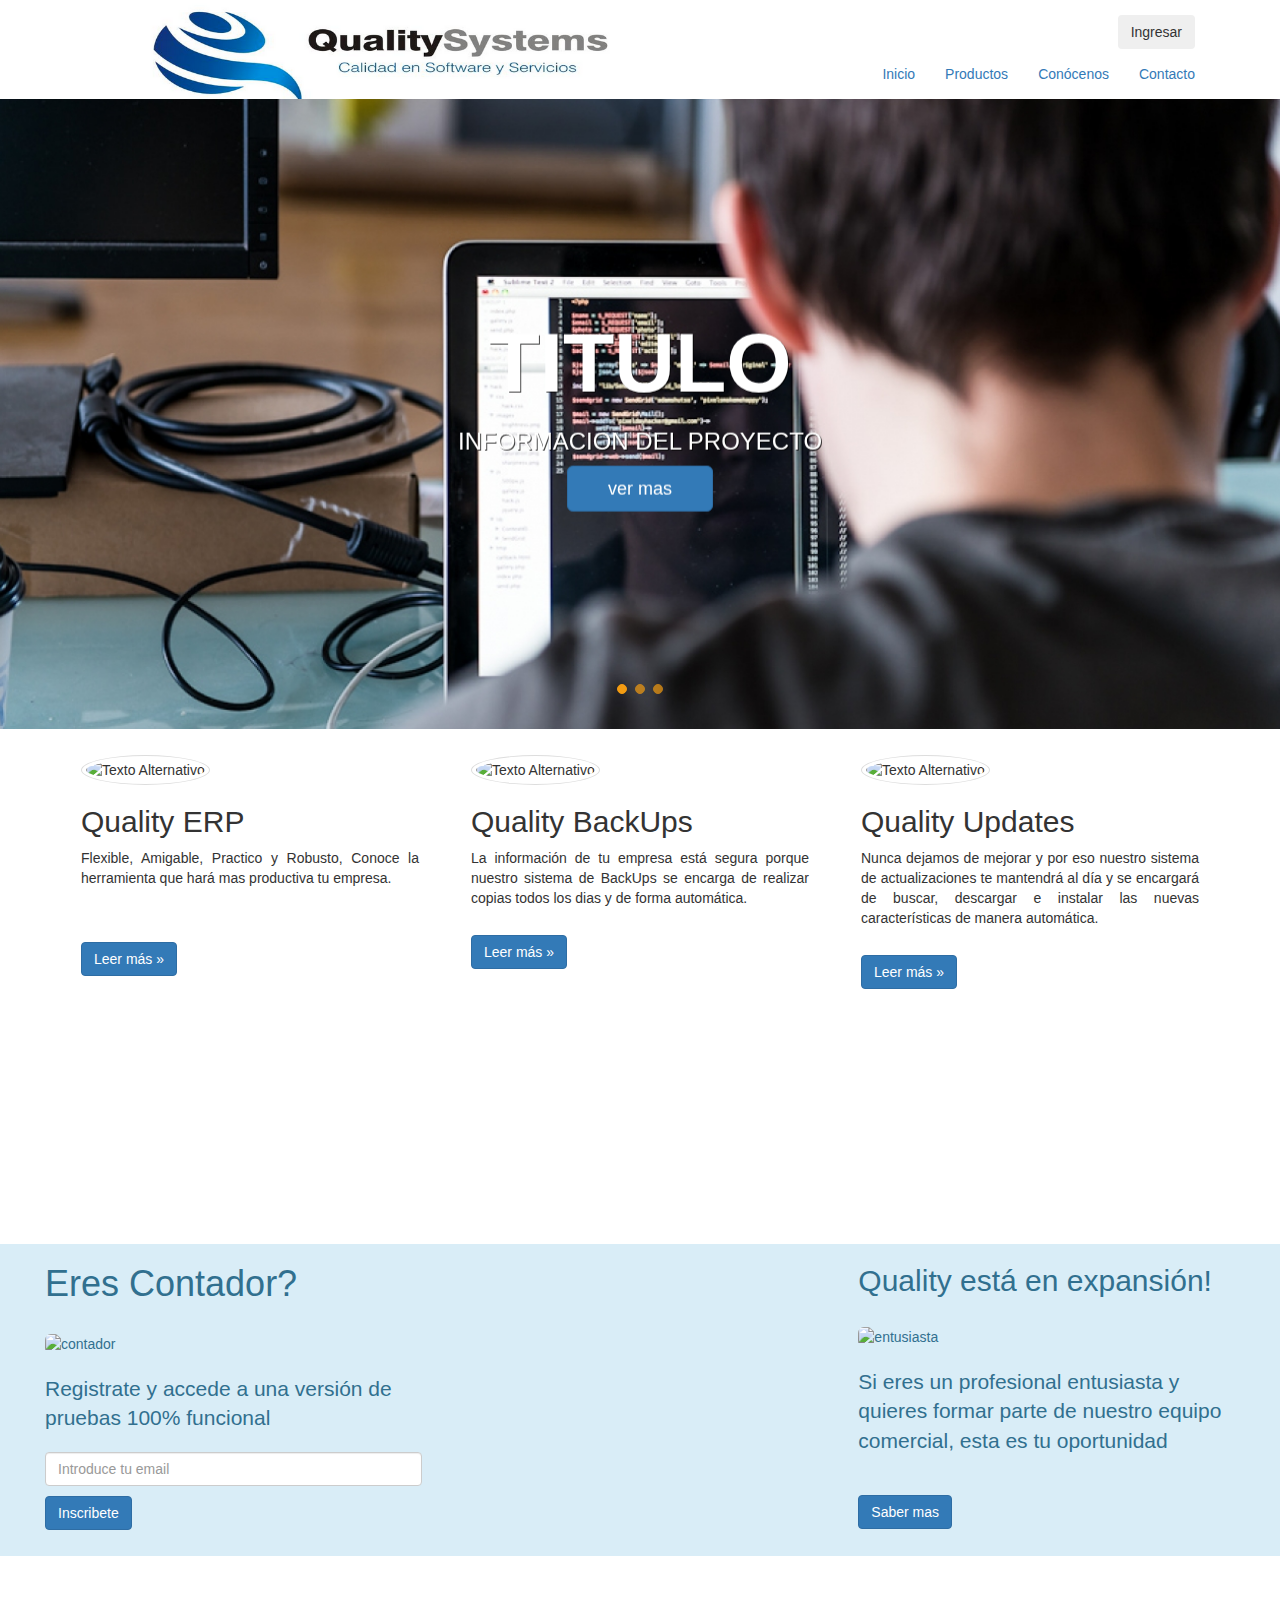
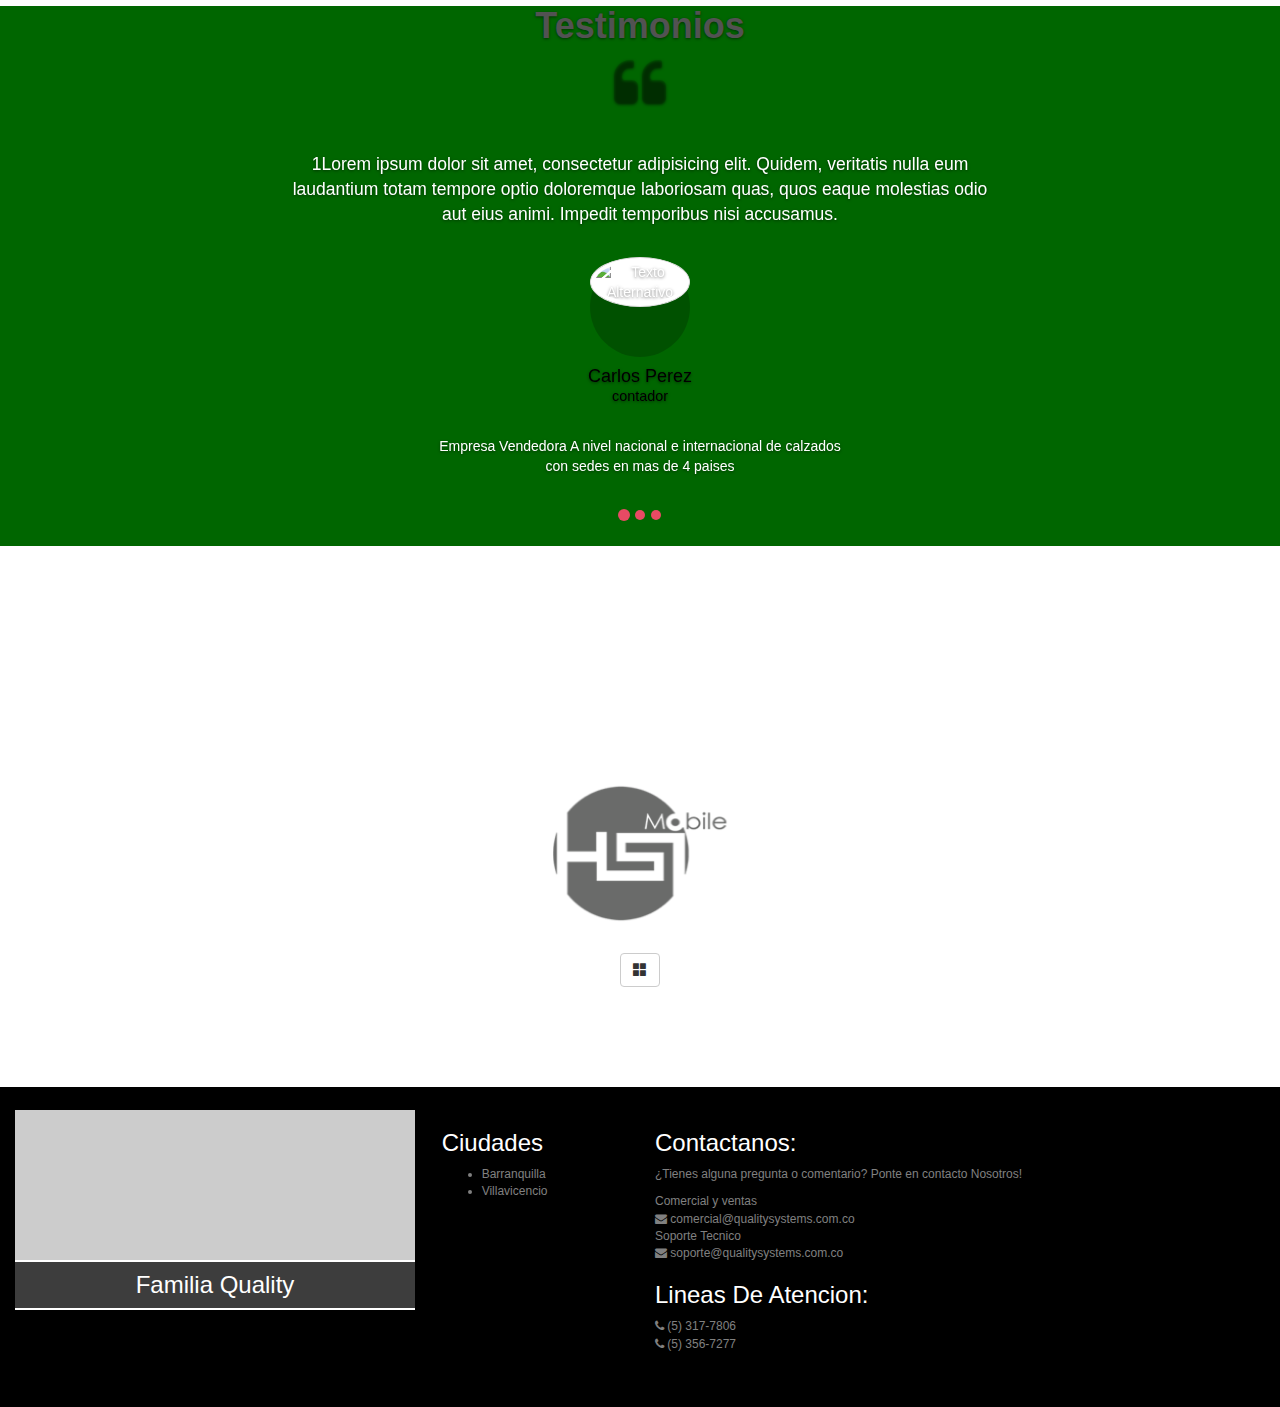
==== commit 05350497: "Primer dia del repositorio - Actualizacion martes 9:19 - 18 de febrero" ====
--- a/public_html/index.html
+++ b/public_html/index.html
@@ -13,6 +13,7 @@
         <meta name="author" content="Ingeniero Jhon Jairo Barranco Andrade"/>
         <meta name="keywords" content=""/>
         <meta name="description" content="Web Site Corporate"/>
+        
 
         <!--Favicon-->
         <link rel="icon"  href="Image/Quality/favicon-128x128.png" />
@@ -25,14 +26,17 @@
         <link href="skins/default.css" rel="stylesheet" type="text/css"/>
         <link href="CSS/owl.carousel.css" rel="stylesheet" type="text/css"/>
         <link href="CSS/testimonios.css" rel="stylesheet" type="text/css"/>
-        <link rel="stylesheet" href="//maxcdn.bootstrapcdn.com/font-awesome/4.3.0/css/font-awesome.min.css">
+
         <link rel="stylesheet" href="//maxcdn.bootstrapcdn.com/font-awesome/4.3.0/css/font-awesome.min.css">
         <link href="CSS/footer.css" rel="stylesheet" type="text/css"/>
+        <link href="skins/Colores.css" rel="stylesheet" type="text/css"/>
+
+        <link href="CSS/fontello-a8e49f75/css/fontello.css" rel="stylesheet" type="text/css"/>
 
         <!--End Styles-->
-        
-        
-
+
+        <link href="CSS/empresas.css" rel="stylesheet" type="text/css"/>
+        <link href="CSS/tipografia.css" rel="stylesheet" type="text/css"/>
         <!--Script-->
 
         <script src="JS/bootstrap.js" type="text/javascript"></script><!--bootstrap.js enlace-->
@@ -42,15 +46,8 @@
             $(document).ready(function () {
 
                 $("#owl-demo").owlCarousel({
-                    items: 1,
-                    lazyLoad: true,
-                    autoPlay: true,
-                    navigation: true,
-                    navigationText: ["", ""],
-                    rewindNav: false,
-                    scrollPerPage: false,
-                    pagination: false,
-                    paginationNumbers: false
+                    autoPlay: 3000, //mover cada tres seegundos
+                    items: 1
                 });
 
             });
@@ -74,12 +71,51 @@
 
         </script>
 
+        <script type="text/javascript">
+            $(document).ready(function () {
+                $("#botonocultamuestra").click(function () {
+                    $("#divocultamuestra").each(function () {
+                        displaying = $(this).css("display");
+                        if (displaying == "block") {
+                            $(this).fadeOut('slow', function () {
+                                $(this).css("display", "none");
+                            });
+                        } else {
+                            $(this).fadeIn('slow', function () {
+                                $(this).css("display", "block");
+                            });
+                        }
+                    });
+                });
+            });
+        </script>
 
         <!-- End Script-->
+
+        <style>
+            #carousel {
+                /*css for full size background image*/
+                background: url(Image/tech.jpeg) no-repeat center center fixed; 
+                -webkit-background-size: cover;
+                -moz-background-size: cover;
+                -o-background-size: cover;
+                background-size: cover;
+
+                height: 100%;
+                background-color: #060;
+                color: #fff;
+                text-align: center;
+                text-shadow: 0 1px 3px rgba(0,0,0,.5);
+
+            }
+
+        </style>
+
 
     </head>
     <body>
-        <div id="wrapper" >
+        <div class="wrapper">
+           
             <!--header-->
             <header>
                 <div class="container">
@@ -89,7 +125,7 @@
                                 <div class="container-fluid">
                                     <div class="col-lg-12">
                                         <div class="col-lg-6">
-                                            <a class="navbar-brand " style="margin-top: -15px" href="index.html"><img src="http://placehold.it/460x120"   class="img-responsive" alt="logo" title="Quality Systems Group"> </a>
+                                            <a class="navbar-brand " style="margin-top: -15px;" href="index.html"><img src="Image/Quality/pruebalog.png"   class="img-responsive" alt="logo" title="Quality Systems Group"> </a>
                                         </div>
 
                                         <div class="col-lg-offset-2" style="margin-top:15px;">
@@ -101,10 +137,10 @@
 
                                 <div class="navbar-collapse collapse navbar-right">
                                     <ul class="nav navbar-nav">
-                                        <li ><a href="index.html">Inicio</a></li>
-                                        <li><a href="Productos.html">Productos</a></li>
-                                        <li><a href="Conocenos.html">Conócenos</a></li>
-                                        <li><a href="Contactanos.html">Contacto</a></li>
+                                        <li class="menuli"><a href="index.html">Inicio</a></li>
+                                        <li class="menuli"><a href="Productos.html">Productos</a></li>
+                                        <li class="menuli"><a href="Conocenos.html">Conócenos</a></li>
+                                        <li class="menuli"><a href="Contactanos.html">Contacto</a></li>
                                     </ul>
                                 </div>
 
@@ -137,7 +173,7 @@
                                     <h1>Titulo</h1>        
                                     <h3>Informacion del proyecto</h3>
                                 </hgroup>
-                                <button class="btn btn-hero btn-lg" role="button">ver mas</button>
+                                <button class="btn btn-primary btn-lg" role="button">ver mas</button>
                             </div>
                         </div>
                         <div class="item slides">
@@ -147,7 +183,7 @@
                                     <h1>titulo 2</h1>        
                                     <h3>informacion del proyecto</h3>
                                 </hgroup>       
-                                <button class="btn btn-hero btn-lg" role="button">ver mas</button>
+                                <button class="btn btn-primary btn-lg" role="button">ver mas</button>
                             </div>
                         </div>
                         <div class="item slides">
@@ -157,102 +193,92 @@
                                     <h1>titulo 3</h1>        
                                     <h3>informacion del proyecto</h3>
                                 </hgroup>
-                                <button class="btn btn-hero btn-lg" role="button">ver mas</button>
+                                <button class="btn btn-primary btn-lg" role="button">ver mas</button>
                             </div>
                         </div>
                     </div> 
                 </div>
             </section>
+
 
             <aside style="margin-top: 15px">
                 <div class="container">
                     <div class="row destacados">
-                        <div class="col-md-4">
-                            <div>
+                        <div class="col-md-4" >
+                            <div style="height: 420px;">
                                 <!--http://placehold.it/200x200-->
                                 <img src="http://lorempixel.com/200/200/business/1/" alt="Texto Alternativo"  class="img-circle img-thumbnail">
                                 <h2>Quality ERP</h2>
-                                <p align="justify">Flexible, Amigable, Practico y Robusto, Conoce la herramienta que hará mas productiva tu empresa.</p>
-                                <a href="#" class="btn btn-primary" title="Enlace">Leer más »</a>
-                            </div>
-                        </div>
-
-                        <div class="col-md-4">
+                                <p align="justify" class="asideBox">Flexible, Amigable, Practico y Robusto, Conoce la herramienta que hará mas productiva tu empresa.</p>
+                                <br>
+                               
+                                <a href="#" class="btn btn-primary" title="Enlace" style="margin-top: 7%">Leer más »</a>
+                            </div>
+
+                        </div>
+
+                        <div class="col-md-4" style="height: 500px;">
                             <div>
                                 <img src="http://lorempixel.com/200/200/business/6/" alt="Texto Alternativo" class="img-circle img-thumbnail">
                                 <h2>Quality BackUps</h2>
-                                <p align="justify">La información de tu empresa está segura porque nuestro sistema de BackUps se encarga de realizar copias todos los dias y de forma automática.</p>
-                                <a href="#" class="btn btn-primary" title="Enlace">Leer más »</a>
-                            </div>
-                        </div>
-
-                        <div class="col-md-4">
+                                <p align="justify" class="asideBox" >La información de tu empresa está segura porque nuestro sistema de BackUps se encarga de realizar copias todos los dias y de forma automática.</p>
+                                
+                                <a href="#" class="btn btn-primary" title="Enlace" style="margin-top: 5%">Leer más »</a>
+                            </div>
+                        </div>
+
+                        <div class="col-md-4" style="height: 500px;">
                             <div>
                                 <img src="http://lorempixel.com/200/200/business/7/" alt="Texto Alternativo" class="img-circle img-thumbnail">
                                 <h2>Quality Updates</h2>
-                                <p align="justify">Nunca dejamos de mejorar y por eso nuestro sistema de actualizaciones te mantendrá al día y se encargará de buscar, descargar e instalar las nuevas caracteristicas de manera automática.</p>
-                                <a href="#" class="btn btn-primary" title="Enlace">Leer más »</a>
+                                <p align="justify" class="asideBox">Nunca dejamos de mejorar y por eso nuestro sistema de actualizaciones te mantendrá al día y se encargará de buscar, descargar e instalar las nuevas características de manera automática.</p>
+
+                                <a href="#" class="btn btn-primary" title="Enlace" style="margin-top: 5%">Leer más »</a>
                             </div>
                         </div>
                     </div>
                 </div>
             </aside>
-            <section id="Medio" style="margin-top: 20px">
-
-                <div class="well container"  >
-                    <div class="col-lg-5" >
-                        <h3 class="h3">¿ Eres contador ? </h3>
-                        <div class="text" ng-app="">
-                            <p>Registrate y accede a una versión de pruebas 100% funcional</p> 
-                            <img src="http://lorempixel.com/420/280/business/5/" alt="contador" class="img-rounded">
-                            <p></p>
-                            <input type="email" class="form-control" id="inscribir"
-                                   placeholder="Introduce tu email" size="1"  required>
-                            <p ></p>
-                            <button type="submit"  class="btn btn-primary" data-toggle="modal" data-target="#myModal" style="float: right">Inscribete</button>
-                        </div>
+
+
+            
+
+            <section class="container-fluid alert-info" style="padding-bottom: 2%;" >
+                
+                <div class="container-fluid"  >
+                    <div class="col-sm-4  " >
+
+                        <h1>Eres Contador?</h1>
+                        <br>
+                        <img src="http://lorempixel.com/500/300/business/5/" alt="contador" class="img-rounded img-responsive">
+                        <br>
+
+                        <p class="lead ">Registrate y accede a una versión de pruebas 100% funcional</p>
+                        <input type="email" class="form-control" id="inscribir"
+                               placeholder="Introduce tu email" size="1"  required>
+                        <p ></p>
+                        <button type="submit"  class="btn btn-primary" data-toggle="modal" data-target="#myModal" >Inscribete</button>
 
                     </div>
-                    <div class="col-lg-5 " style="float: right">
-                        <div>
-                            <section >
-                                <div class="row">
-                                    <div class="span8">
-                                        <div class="row">
-                                            <div class="span8">
-                                                <h4><strong>Profesional Entusiasta !!</strong></h4>
-                                            </div>
-                                        </div>
-                                        <div class="row">
-                                            <div class="span2">
-                                                <a href="#" class="thumbnail">
-                                                    <img src="http://lorempixel.com/500/200/business/8/" alt="">
-                                                    <!--"http://placehold.it/500x200"-->
-                                                </a>
-                                            </div>
-                                            <div class="span6">      
-                                                <h3 class="h3">Quality está en expansión</h3>
-                                                <p align="justify">
-                                                    Si eres un profesional entusiasta y quieres formar parte de nuestro equipo comercial, esta es tu oportunidad.
-                                                    <br>Seleccionaremos a una persona de cada ciudad principal para ser el único distribuidor de nuestro sistema en su región, 
-                                                    <br>Si te quieres ser parte de nuestro equipo, registrate, tu puedes ser el elegido.
-                                                </p> <button type="submit"  class="btn btn-primary"  >Postulate</button>
-
-                                            </div>
-                                        </div>
-
-                                    </div>
-                                </div>
-
-                            </section>
-
-                        </div>
+                    <div class="col-sm-4 " style="float: right" >
+
+                        <h2>Quality está en expansión!</h2>
+                        <br>
+                       
+                        <img src="http://lorempixel.com/500/300/business/8/" alt="entusiasta" class="img-rounded img-responsive">
+                        <br>
+                       
+                        <p class="lead">Si eres un profesional entusiasta y quieres formar parte de nuestro equipo comercial, esta es tu oportunidad</p>
+                        <br>
+                        <button type="submit"  class="btn btn-primary "  >Saber mas</button>
 
                     </div>
 
-                </div>
-
-                <!-- Modal -->
+
+               
+
+                </div>
+
                 <div class="modal fade" id="myModal" tabindex="-1" role="dialog" aria-labelledby="myModalLabel" aria-hidden="true">
                     <div class="modal-dialog">
                         <div class="modal-content">
@@ -265,14 +291,14 @@
 
                                     <fieldset>
                                         <legend>Datos Basicos</legend>
-                                        <span style="float: right;color: red">Rellene Por Favor todos Los campos</span>
+                                        <span style="float: right;color: red">Campos con * son Obligatorios</span>
                                         <div class="form-group">
-                                            <label for="correo">Email</label>
+                                            <label for="correo"><span style="color: #E66161;">*</span>Email</label>
                                             <input type="email" class="form-control" id="correo"
                                                    placeholder="Introduce tu email"  ng-bind="correo" readonly>
                                         </div>
                                         <div class="form-group col-lg-6">
-                                            <label for="name">Prime Nombre </label>
+                                            <label for="name"><span style="color: #E66161;">*</span>Prime Nombre </label>
                                             <input type="text" class="form-control" id="name" 
                                                    placeholder="Primer Nombre" required>
                                         </div>
@@ -285,7 +311,7 @@
 
 
                                         <div class="form-group col-lg-6" >
-                                            <label for="last_name">Primer Apellido</label>
+                                            <label for="last_name"><span style="color: #E66161;">*</span>Primer Apellido</label>
                                             <input type="text" class="form-control" id="last_name" 
                                                    placeholder="Primer Apellido" required>
                                         </div>
@@ -295,17 +321,14 @@
                                             <input type="text" class="form-control" id="slast_name" 
                                                    placeholder="Segundo Apellido" required>
                                         </div>
-                                        <div ng-app="">
-                                            <p>Name: <input type="text" ng-model="name"></p>
-                                            <p ng-bind="name"></p>
-                                        </div>
+
 
                                     </fieldset>
                                     <div class="form-group">
                                         <fieldset>
                                             <legend>Identificacion </legend>
                                             <div class="form-group " >
-                                                <label for="Identificacion">Cedula</label>
+                                                <label for="Identificacion"><span style="color: #E66161;">*</span>Cedula</label>
                                                 <input type="text" class="form-control" id="Identificacion" 
                                                        placeholder="Numero" required>
                                             </div>
@@ -317,12 +340,12 @@
                                         <fieldset>
                                             <legend>Contacto</legend>
                                             <div class="form-group col-lg-6" >
-                                                <label for="City">Ciudad</label>
+                                                <label for="City"><span style="color: #E66161;">*</span>Ciudad</label>
                                                 <input type="text"  class="form-control" id="City" 
                                                        placeholder="Ciudad" required>
                                             </div>
                                             <div class="form-group col-lg-6">
-                                                <label for="tel">telefono</label>
+                                                <label for="tel"><span style="color: #E66161;">*</span>telefono</label>
                                                 <input type="tel"  class="form-control" id="tel" 
                                                        placeholder="Telefono" required>
                                             </div>
@@ -340,7 +363,7 @@
 
                                             </div>
                                             <div class="form-group col-lg-6">
-                                                <label for="sc">Sector Comercial</label>
+                                                <label for="sc"><span style="color: #E66161;">*</span>Sector Comercial</label>
                                                 <input type="tel"  class="form-control" id="sc" 
                                                        placeholder="Sector Comercial" required>
                                             </div>
@@ -353,7 +376,7 @@
                                         <div class="form-group " >
                                             <label for="Cm">Comentarios</label>
                                             <textarea  class="form-control" id="Cm" 
-                                                       placeholder="Comentarios" required ></textarea>
+                                                       placeholder="Comentarios" required spellcheck="true" ></textarea>
                                         </div>
 
                                     </div>
@@ -367,83 +390,93 @@
                         </div>
                     </div>
                 </div>
-                <!-- Modal -->
+
             </section>
 
-            <!--Testimoniales-->
-            <section id="carousel" style="margin-top: 20px;margin-bottom: 5px;">  
-                <center> <h1 class="h1" >Testimonios</h1> </center>               
-                <div class="container">
-                    <div class="row">
-                        <div class="col-md-8 col-md-offset-2">
-                            <center> <div class="quote"><i class="fa fa-quote-left fa-4x"></i></div></center>
-
-                            <div class="carousel slide" id="fade-quote-carousel" data-ride="carousel" data-interval="3000">
-                                <!-- Carousel indicators -->
-                                <ol class="carousel-indicators">
-                                    <li data-target="#fade-quote-carousel" data-slide-to="0" class="active"></li>
-                                    <li data-target="#fade-quote-carousel" data-slide-to="1"></li>
-                                    <li data-target="#fade-quote-carousel" data-slide-to="2"></li>
-                                </ol>
-                                <!-- Carousel items -->
-                                <div class="carousel-inner">
-                                    <div class="active item">
-                                        <blockquote>
-                                            <p>1Lorem ipsum dolor sit amet, consectetur adipisicing elit. Quidem, veritatis nulla eum laudantium totam tempore optio doloremque laboriosam quas, quos eaque molestias odio aut eius animi. Impedit temporibus nisi accusamus.</p>
-                                        </blockquote>
-                                        <div class="profile-circle" style="background-color: rgba(0,0,0,.2);"><img src="http://placehold.it/100x100" alt="Texto Alternativo"  class="img-circle img-thumbnail"> </div>
-                                        <div class="Name1"><h4 class="h4" style="color: black">Carlos Perez</h4><p > <br>Empresa Vendedora A nivel nacional e internacional de calzados<br>con sedes en mas de 4 paises</p></div>
-                                    </div>
-                                    <div class="item">
-                                        <blockquote>
-                                            <p>2Lorem ipsum dolor sit amet, consectetur adipisicing elit. Quidem, veritatis nulla eum laudantium totam tempore optio doloremque laboriosam quas, quos eaque molestias odio aut eius animi. Impedit temporibus nisi accusamus.</p>
-                                        </blockquote>
-                                        <div class="profile-circle" style="background-color: rgba(77,5,51,.2);"><img src="http://placehold.it/100x100" alt="Texto Alternativo"  class="img-circle img-thumbnail"> </div>
-                                        <div class="Name1"><h4 class="h4" style="color: black">Carlos Perez</h4><p > <br>Empresa Vendedora A nivel nacional e internacional de calzados<br>con sedes en mas de 4 paises</p></div>
-                                    </div>
-                                    <div class="item">
-                                        <blockquote>
-                                            <p>3Lorem ipsum dolor sit amet, consectetur adipisicing elit. Quidem, veritatis nulla eum laudantium totam tempore optio doloremque laboriosam quas, quos eaque molestias odio aut eius animi. Impedit temporibus nisi accusamus.</p>
-                                        </blockquote>
-                                        <div class="profile-circle" style="background-color: rgba(145,169,216,.2);"> <img src="http://placehold.it/100x100" alt="Texto Alternativo"  class="img-circle img-thumbnail"> </div>
-                                        <div class="Name1"><h4 class="h4" style="color: black">Carlos Perez</h4><p > <br>Empresa Vendedora A nivel nacional e internacional de calzados<br>con sedes en mas de 4 paises</p></div>
-                                    </div>
-                                    <div class="item">
-                                        <blockquote>
-                                            <p>4Lorem ipsum dolor sit amet, consectetur adipisicing elit. Quidem, veritatis nulla eum laudantium totam tempore optio doloremque laboriosam quas, quos eaque molestias odio aut eius animi. Impedit temporibus nisi accusamus.</p>
-                                        </blockquote>
-                                        <div class="profile-circle" style="background-color: rgba(145,169,216,.2);"> <img src="http://placehold.it/100x100" alt="Texto Alternativo"  class="img-circle img-thumbnail"> </div>
-                                        <div class="Name1"><h4 class="h4" style="color: black">Carlos Perez</h4><p > <br>Empresa Vendedora A nivel nacional e internacional de calzados<br>con sedes en mas de 4 paises</p></div>
-                                    </div>
-                                    <div class="item">
-                                        <blockquote>
-                                            <p>5Lorem ipsum dolor sit amet, consectetur adipisicing elit. Quidem, veritatis nulla eum laudantium totam tempore optio doloremque laboriosam quas, quos eaque molestias odio aut eius animi. Impedit temporibus nisi accusamus.</p>
-                                        </blockquote>
-                                        <div class="profile-circle" style="background-color: rgba(145,169,216,.2);"> <img src="http://placehold.it/100x100" alt="Texto Alternativo"  class="img-circle img-thumbnail"> </div>
-                                        <div class="Name1"><h4 class="h4" style="color: black">Carlos Perez</h4><p > <br>Empresa Vendedora A nivel nacional e internacional de calzados<br>con sedes en mas de 4 paises</p></div>
-                                    </div>
-                                    <div class="item">
-                                        <blockquote>
-                                            <p>6Lorem ipsum dolor sit amet, consectetur adipisicing elit. Quidem, veritatis nulla eum laudantium totam tempore optio doloremque laboriosam quas, quos eaque molestias odio aut eius animi. Impedit temporibus nisi accusamus.</p>
-                                        </blockquote>
-                                        <div class="profile-circle" style="background-color: rgba(145,169,216,.2);"> <img src="http://placehold.it/100x100" alt="Texto Alternativo"  class="img-circle img-thumbnail"> </div>
-                                        <div class="Name1"><h4 class="h4" style="color: black">Carlos Perez</h4><p > <br>Empresa Vendedora A nivel nacional e internacional de calzados<br>con sedes en mas de 4 paises</p></div>
-
-
-                                    </div>
-
-
-                                </div>
-                            </div>
-                        </div>							
+
+
+            <div class="site-wrapper">
+                <div class="site-wrapper-inner">
+                    <div class="cover-container">
+
+                        <!--Testimoniales-->
+                        <section id="carousel" style="margin-top: 50px;margin-bottom: 5px;">  
+                            <center> <h1 class="subtitlesh1" >Testimonios</h1> </center>               
+                            <div class="container">
+                                <div class="row">
+                                    <div class="col-md-8 col-md-offset-2">
+                                        <center> <div class="quote"><i class="fa fa-quote-left fa-4x"></i></div></center>
+
+                                        <div class="carousel slide" id="fade-quote-carousel" data-ride="carousel" data-interval="3000">
+                                            <!-- Carousel indicators -->
+                                            <ol class="carousel-indicators">
+                                                <li data-target="#fade-quote-carousel" data-slide-to="0" class="active"></li>
+                                                <li data-target="#fade-quote-carousel" data-slide-to="1"></li>
+                                                <li data-target="#fade-quote-carousel" data-slide-to="2"></li>
+                                            </ol>
+                                            <!-- Carousel items -->
+                                            <div class="carousel-inner">
+                                                <div class="active item">
+                                                    <blockquote>
+                                                        <p>1Lorem ipsum dolor sit amet, consectetur adipisicing elit. Quidem, veritatis nulla eum laudantium totam tempore optio doloremque laboriosam quas, quos eaque molestias odio aut eius animi. Impedit temporibus nisi accusamus.</p>
+                                                    </blockquote>
+                                                    <div class="profile-circle" style="background-color: rgba(0,0,0,.2);"><img src="http://lorempixel.com/100/100/people/9/" alt="Texto Alternativo"  class="img-circle img-thumbnail"> </div>
+                                                    <div class="Name1"><h4 class="h4" style="color: black">Carlos Perez  <br><span style="font-size: 0.8em;font-family: sans-serif;">contador</span></h4><p > <br>Empresa Vendedora A nivel nacional e internacional de calzados<br>con sedes en mas de 4 paises</p></div>
+                                                </div>
+                                                <div class="item">
+                                                    <blockquote>
+                                                        <p>2Lorem ipsum dolor sit amet, consectetur adipisicing elit. Quidem, veritatis nulla eum laudantium totam tempore optio doloremque laboriosam quas, quos eaque molestias odio aut eius animi. Impedit temporibus nisi accusamus.</p>
+                                                    </blockquote>
+                                                    <div class="profile-circle" style="background-color: rgba(77,5,51,.2);"><img src="http://placehold.it/100x100" alt="Texto Alternativo"  class="img-circle img-thumbnail"> </div>
+                                                    <div class="Name1"><h4 class="h4" style="color: black">Carlos Perez <br><span style="font-size: 0.8em;font-family: sans-serif;">contador</span></h4><p > <br>Empresa Vendedora A nivel nacional e internacional de calzados<br>con sedes en mas de 4 paises</p></div>
+                                                </div>
+                                                <div class="item">
+                                                    <blockquote>
+                                                        <p>3Lorem ipsum dolor sit amet, consectetur adipisicing elit. Quidem, veritatis nulla eum laudantium totam tempore optio doloremque laboriosam quas, quos eaque molestias odio aut eius animi. Impedit temporibus nisi accusamus.</p>
+                                                    </blockquote>
+                                                    <div class="profile-circle" style="background-color: rgba(145,169,216,.2);"> <img src="http://placehold.it/100x100" alt="Texto Alternativo"  class="img-circle img-thumbnail"> </div>
+                                                    <div class="Name1"><h4 class="h4" style="color: black">Carlos Perez <br><span style="font-size: 0.8em;font-family: sans-serif;">contador</span></h4><p > <br>Empresa Vendedora A nivel nacional e internacional de calzados<br>con sedes en mas de 4 paises</p></div>
+                                                </div>
+                                                <div class="item">
+                                                    <blockquote>
+                                                        <p>4Lorem ipsum dolor sit amet, consectetur adipisicing elit. Quidem, veritatis nulla eum laudantium totam tempore optio doloremque laboriosam quas, quos eaque molestias odio aut eius animi. Impedit temporibus nisi accusamus.</p>
+                                                    </blockquote>
+                                                    <div class="profile-circle" style="background-color: rgba(145,169,216,.2);"> <img src="http://placehold.it/100x100" alt="Texto Alternativo"  class="img-circle img-thumbnail"> </div>
+                                                    <div class="Name1"><h4 class="h4" style="color: black">Carlos Perez <br><span style="font-size: 0.8em;font-family: sans-serif;">contador</span></h4><p > <br>Empresa Vendedora A nivel nacional e internacional de calzados<br>con sedes en mas de 4 paises</p></div>
+                                                </div>
+                                                <div class="item">
+                                                    <blockquote>
+                                                        <p>5Lorem ipsum dolor sit amet, consectetur adipisicing elit. Quidem, veritatis nulla eum laudantium totam tempore optio doloremque laboriosam quas, quos eaque molestias odio aut eius animi. Impedit temporibus nisi accusamus.</p>
+                                                    </blockquote>
+                                                    <div class="profile-circle" style="background-color: rgba(145,169,216,.2);"> <img src="http://placehold.it/100x100" alt="Texto Alternativo"  class="img-circle img-thumbnail"> </div>
+                                                    <div class="Name1"><h4 class="h4" style="color: black">Carlos Perez <br><span style="font-size: 0.8em;font-family: sans-serif;">contador</span></h4><p > <br>Empresa Vendedora A nivel nacional e internacional de calzados<br>con sedes en mas de 4 paises</p></div>
+                                                </div>
+                                                <div class="item">
+                                                    <blockquote>
+                                                        <p>6Lorem ipsum dolor sit amet, consectetur adipisicing elit. Quidem, veritatis nulla eum laudantium totam tempore optio doloremque laboriosam quas, quos eaque molestias odio aut eius animi. Impedit temporibus nisi accusamus.</p>
+                                                    </blockquote>
+                                                    <div class="profile-circle" style="background-color: rgba(145,169,216,.2);"> <img src="http://placehold.it/100x100" alt="Texto Alternativo"  class="img-circle img-thumbnail"> </div>
+                                                    <div class="Name1"><h4 class="h4" style="color: black">Carlos Perez <br><span style="font-size: 0.8em;font-family: sans-serif;">contador</span></h4><p > <br>Empresa Vendedora A nivel nacional e internacional de calzados<br>con sedes en mas de 4 paises</p></div>
+
+
+                                                </div>
+
+
+                                            </div>
+                                        </div>
+                                    </div>							
+                                </div>
+                            </div>
+                        </section>
                     </div>
                 </div>
-            </section>
-
-            <section id="carrucel" style="margin-bottom: 50px">
-                <div class="container" >
+            </div>
+
+  <section   id="carrucel" style="margin-bottom: 50px;margin-top: 6%;padding-top: 1%">
+                <div style="height: 350px">
                     <div class="cursual"><!--  start cursual  -->
-                        <h4>Nuestros Clientes Felices<span class="line"></span></h4>
+
+                        <center><h1 class="subtitlesh1 "style="margin-bottom: 4%;margin-top: 4%;color: white">Casos De Exito</h1></center>
                     </div>
                     <center>
                         <div id="owl-demo" class="owl-carousel"><!--start-img-cursual-->
@@ -454,161 +487,364 @@
                                 </div>
 
                             </div>
+
                             <div class="item">
                                 <div class="cau_left">
                                     <img class="lazyOwl" src="Image/logos/ML-VL1.png" alt="AudioColor" height="150" width="182">
                                 </div>
                             </div>
+
                             <div class="item">
                                 <div class="cau_left">
                                     <img class="lazyOwl" src="Image/logos/ACC-VL3.png" alt="AudioColor" height="150" width="182">
                                 </div>
                             </div>
+
                             <div class="item">
                                 <div class="cau_left">
                                     <img class="lazyOwl" src="Image/logos/GD-VL4.png" alt="AudioColor" height="150" width="182">
                                 </div>
                             </div>
+
                             <div class="item">
                                 <div class="cau_left">
-                                    <img class="lazyOwl" src="http://placehold.it/182x150" alt="AudioColor" height="150" width="182">
-                                </div>
-                            </div>
-                            <div class="item">
-                                <div class="cau_left">
-                                    <img class="lazyOwl" src="http://placehold.it/182x150" alt="AudioColor" height="150" width="182">
-                                </div>
-                            </div>
-                            <div class="item">
-                                <div class="cau_left">
-                                    <img class="lazyOwl" src="http://placehold.it/182x150" alt="AudioColor" height="150" width="182">
-                                </div>
-                            </div>
-                            <div class="item">
-                                <div class="cau_left">
-                                    <img class="lazyOwl" src="http://placehold.it/182x150" alt="AudioColor" height="150" width="182">
-                                </div>
-                            </div>
-                            <div class="item">
-                                <div class="cau_left">
-                                    <img class="lazyOwl" src="http://placehold.it/182x150" alt="AudioColor" height="150" width="182">
-                                </div>
-                            </div>
-                            <div class="item">
-                                <div class="cau_left">
-                                    <img class="lazyOwl" src="http://placehold.it/182x150" alt="AudioColor" height="150" width="182">
-                                </div>
-                            </div>
-                            <div class="item">
-                                <div class="cau_left">
-                                    <img class="lazyOwl" src="http://placehold.it/182x150" alt="AudioColor" height="150" width="182">
-                                </div>
-                            </div>
-                            <div class="item">
-                                <div class="cau_left">
-                                    <img class="lazyOwl" src="http://placehold.it/182x150" alt="AudioColor" height="150" width="182">
-                                </div>
-                            </div>
-
-                            <div class="item">
-                                <div class="cau_left">
-
-                                    <img class="lazyOwl" src="http://placehold.it/182x150" alt="AudioColor" height="150" width="182">
-                                </div>
-                            </div>
+                                    <img class="lazyOwl" src="Image/logos/K-VL5.png" alt="AudioColor" height="150" width="182">
+                                </div>
+                            </div>
+
+
 
 
                         </div><!----//End-img-cursual---->
+
                     </center>
-
-                </div>
+                    <center>
+                        <button style="margin-top: 2%;"class="btn btn-default" id="botonocultamuestra"  title="Mas Clientes"><i class="glyphicon glyphicon-th-large gly-spin"></i></button>
+                    </center>
+
+                </div>
+
 
             </section>
 
-            <section id="allC">
-              
+            <section id="divocultamuestra"  hidden="true">
+                <div class="box1" style="width:auto;">
+                    <div class="newspaper sizefont" style="height: 52%;width:80%;margin: 2% 6% 6% 5%;" >
+                        <div class="container" >
+                            <div class="row" >
+                                <div class="panel-heading">
+                                    <h3 class="panel-title title_Sector" ><i class="icon-shop12" style="font-size: 20px"></i> Comercio Estandar</h3>
+                                </div>
+
+                                <ul >
+                                    <li>Accesorios J.J.</li>
+                                    <li>Activa Traffic Commercial S.A.S</li>
+                                    <li>Artes y Vidrios del Prado</li>
+                                    <li>Audio Color Center S.A.S</li>
+                                    <li>Audio Shopping</li>
+                                    <li>Automundo Superllantas S.A.S</li>
+                                    <li>Chick Fragance</li>
+                                    <li>Ciclo Santiago</li>
+                                    <li>C.I Logistic Venture S.A</li>
+                                    <li>Distribuidora Alemana S.A.S</li>
+                                    <li>Dipaca S.A.S</li>
+                                    <li>Emcolfra S.A.S</li>
+                                    <li>Ferremateriales Hernández S.A.S</li>
+                                    <li>HSI mobile</li>
+                                    <li>Multitech</li>
+                                    <li>Tecnomóvi</li>
+                                    <li>Gerencia Logística y Mercados S.A.S</li>
+                                    <li>Garden Boutique S.A.S</li>
+                                    <li>Inversiones Tarud Farah S.A</li>
+                                    <li>Kantica S.A.S</li>
+                                    <li>Lubrimaga E.U</li>
+                                    <li>Megadistribuidora <br>Mundo del Estilista Ltda.</li>
+                                    <li >Megapartes Ltda.</li>
+                                    <li>Mercafranco</li>
+                                    <li>Mundial de Lubricantes S.A.S</li>
+                                    <li>Productos Campestre</li>
+                                    <li>Radicontrol Dosimétrico Ltda.</li>
+                                    <li>TGA CD & Accesorios para PC</li>
+                                    <li>Tintoner Colombia</li>
+                                    <li>Tu Accesorio</li>
+                                    <li>Variedades Fraema</li>
+                                    <li>Zalma S.A.S</li>
+                                    <li>Ciclomoto la Bendición</li>
+                                    <li>Jassir Distributors S.A.S</li>
+                                </ul>
+
+                            </div>
+
+                            <div  class="row">
+                                <div class="panel-heading">
+                                    <h3 class="panel-title title_Sector"><i class="icon-round46" style="font-size: 20px"></i> Joyerías y Accesorios</h3>
+                                </div>
+                                <ul>
+                                    <li>Joyería & Marroquinería Khbeis S.A.S</li>
+                                    <li>Lalik</li>
+
+                                </ul>
+
+                            </div>
+
+                            <div  class="row">
+                                <div class="panel-heading">
+                                    <h3 class="panel-title title_Sector" >
+                                        Industrial</h3>
+                                </div>
+                                <ul>
+                                    <li >Eco Green Recycling S.A.S</li>
+                                    <li >Productos Alimenticios Clachis</li>
+                                </ul>
+
+                            </div>
+
+
+                            <div class="row">
+                                <div class="panel-heading">
+                                    <h3 class="panel-title title_Sector" >
+                                        <i class="icon-cogs3" style="font-size: 20px"></i> Proyectos y Obras de Ingeniería</h3>
+                                </div>
+                                <ul>
+                                    <li >GAC ingeniería y Soluciones S.A.S</li>
+                                    <li >Proyectos Ltda.</li>
+                                </ul>
+
+                            </div>
+
+
+                            <div  class="row">
+                                <div class="panel-heading">
+                                    <h3 class="panel-title title_Sector" >
+                                        <i class="icon-phone323" style="font-size: 20px"></i>  Prestación de servicios</h3>
+                                </div>
+                                <ul>
+                                    <li >Clever Ship Supply S.A.S</li>
+                                    <li >Tispom S.A.S</li>
+                                    <li >Padilla Sundheim. Abogados & consultores Especializados E.U</li>
+                                    <li > Alianza Humana Consultores S.A.S</li>
+                                    <li >Orgánicos del Caribe S.A.S</li>
+
+
+                                </ul>
+
+                            </div>
+
+                            <div  class="row">
+                                <div class="panel-heading">
+                                    <h3 class="panel-title title_Sector" >
+                                        <i class="icon-delivery22" style="font-size: 20px"></i>  Servicios de Transporte</h3>
+                                </div>
+                                <ul>
+                                    <li >Expreso del Atlántico</li>
+                                </ul>
+
+                            </div>
+
+                            <div  class="row">
+                                <div class="panel-heading">
+                                    <h3 class="panel-title title_Sector" >
+                                        <i class="fa fa-bed" style="font-size: 20px"></i>  Moteles</h3>
+                                </div>
+                                <ul>
+                                    <li >Amoblados Casanova Disco Bar S.A.S</li>
+                                    <li >La calera</li>
+                                </ul>
+
+                            </div>
+
+                            <div  class="row">
+                                <div class="panel-heading">
+                                    <h3 class="panel-title title_Sector" >
+                                        <i class="icon-heel5" style="font-size: 20px"></i>   Ropa y Calzado</h3>
+                                </div>
+                                <ul>
+                                    <li >Felox S.A.S</li>
+                                    <li >Juanpis Tienda de la Moda</li>
+                                    <li >Variedades Medellín</li>
+                                    <li >Modicentro</li>
+                                    <li >15 mil</li>
+                                    <li >12 mil</li>
+                                    <li >Diamante</li>
+                                    <li >Ecomoda</li>
+                                    <li >Full moda in</li>
+                                    <li >Poppis</li>
+                                    <li >Samy</li>
+                                    <li >Picaras</li>
+                                </ul>
+
+                            </div>
+
+
+                            <div  class="row">
+                                <div class="panel-heading">
+                                    <h3 class="panel-title title_Sector" >
+                                        <i class="icon-soccer44" style="font-size: 20px"></i> Productos Deportivos</h3>
+                                </div>
+                                <ul>
+                                    <li >Tuttos Sports</li>
+                                </ul>
+
+                            </div>
+
+                            <div  class="row">
+                                <div class="panel-heading">
+                                    <h3 class="panel-title title_Sector" >
+                                        Tecnicentros</h3>
+                                </div>
+                                <ul>
+                                    <li >Autoservicio Los Alpes</li>
+                                    <li >B.J. Aires De La Costa Ltda</li>
+                                    <li >Sincroautos Uribe</li>
+
+
+                                </ul>
+
+                            </div>
+
+
+                            <div  class="row">
+                                <div class="panel-heading " >
+                                    <h3 class="panel-title title_Sector">
+                                        <i class="icon-hair3" style="font-size: 20px"></i> Salones de Belleza</h3>
+                                </div>
+                                <ul>
+                                    <li >Belladona</li>
+                                    <li >Cabellos Y Accesorios</li>
+                                    <li >Itala Peluquería</li>
+                                    <li >Itala Novia & SPA</li>
+
+                                </ul>
+
+                            </div>
+
+                            <div  class="row">
+                                <div class="panel-heading">
+                                    <h3 class="panel-title title_Sector" >
+                                        <i class="icon-plate24" style="font-size: 20px"></i>  Restaurantes & Bares</h3>
+                                </div>
+                                <ul>
+                                    <li >Harmony Bohemia</li>
+                                    <li >Tremendo Guandu</li>
+                                    <li >Baruda VIP Disco Bar</li>
+
+
+                                </ul>
+
+                            </div>
+
+                            <div  class="row">
+                                <div class="panel-heading">
+                                    <h3 class="panel-title title_Sector" >
+                                        <i class="icon-dumbbell" style="font-size: 20px"></i> Gimnasio</h3>
+                                </div>
+                                <ul>
+                                    <li >C.M.D Universal Spa Ltda</li>
+
+                                </ul>
+
+                            </div>
+
+                            <div  class="row">
+                                <div class="panel-heading">
+                                    <h3 class="panel-title title_Sector " >
+                                        <i class="icon-building40" style="font-size: 20px"></i> Inmobiliaria</h3>
+                                </div>
+                                <ul>
+                                    <li >Constructora E Inmobiliaria <br>Lorna Ltda</li>
+                                    <li >Francina Lafaurie</li>
+
+                                </ul>
+
+                            </div>
+
+
+
+                        </div>
+
+
+                    </div>
+                </div>
+
             </section>
 
-
-            <footer style="background-color:rgb(86, 86, 93);color: white; " >
-                <div class="row">
-                    <div class="col-lg-12">
-                        <div class="col-lg-3 col-md-6">
-
-
-                            <div class="cuadro_intro_hover " style="background-color:#cccccc;">
-                                <p style="text-align:center; margin-top:20px;">
-                                    <img src="http://placehold.it/500x330" class="img-responsive" alt="">
-                                </p>
-                                <div class="caption">
-                                    <div class="blur"></div>
-                                    <div class="caption-text">
-                                        <h3 style="border-top:2px solid white; border-bottom:2px solid white; padding:10px;">Familia Quality</h3>
-                                        <p>Loren ipsum dolor si amet ipsum dolor si amet ipsum dolor...</p>
-                                        <a class=" btn btn-default" href="#"><span class="glyphicon glyphicon-plus"> INFO</span></a>
-                                    </div>
-                                </div>
-                            </div>
-
-                        </div>
-                        <div class="col-lg-3">
-
-
-                        </div>
-
-
-                        <div class="col-lg-3 col-md-6">
-                            <h3>Ciudades:</h3>
-                            <ul>
-                                <li>Barranquilla</li>
-                                <li>Villavicencio</li>
-
-                            </ul>
-                        </div>
-
-                        <div class="col-lg-3 col-md-6">
-                            <h3>Contactanos:</h3>
-                            <p>¿Tienes alguna pregunta o comentario? Ponte en contacto Nosotros!</p>
-                            <p>
-                                Gomercial y ventas<br>
-
-                                <i class="fa fa-envelope"></i> comercial@qualitysystems.com.co
-                                Soporte Tecnico<br>
-
-                                <i class="fa fa-envelope"></i> soporte@qualitysystems.com.co
-                            </p>
-
-                            <h3>Lineas De Atencion:</h3>
-                            <p>
-                                <i class="fa fa-phone"></i> (5) 317-7806 <br>
-                                <i class="fa fa-phone"></i> (5) 356-7277 <br>
-                            </p>
-
-                        </div>
-
-
-
-                        <p>Copyright © Quality Systems Group 2015| <a style="color: black" href="">Politicas De Privacidad</a> | <a style="color: black"href="">Terminos de uso</a></p>
-
+            <footer class="skin_footer">
+
+
+
+                <div class="col-lg-4">
+                    <div class="cuadro_intro_hover " style="background-color:#cccccc;">
+                        <p style="text-align:center; margin-top:20px;">
+                            <img src="http://placehold.it/400x400" class="img-responsive" alt="">
+                        </p>
+                        <div class="caption">
+                            <div class="blur"></div>
+                            <div class="caption-text">
+                                <h3 style="border-top:2px solid white; border-bottom:2px solid white; padding:10px;">Familia Quality</h3>
+                                <p>Loren ipsum dolor si amet ipsum dolor si amet ipsum dolor...</p>
+                                <a class=" btn btn-default" href="#"><span class="glyphicon glyphicon-plus"> INFO</span></a>
+                            </div>
+                        </div>
                     </div>
 
-
-                </div>
+                </div>
+
+
+                <div class="col-lg-2 col-md-6">
+                    <h3 style="color: white;">Ciudades</h3>
+                    <ul>
+                        <li>Barranquilla</li>
+                        <li>Villavicencio</li>
+
+                    </ul>
+                </div>
+
+                <div class="col-lg-4 col-md-6">
+                    <h3 style="color: white;">Contactanos:</h3>
+                    <p>¿Tienes alguna pregunta o comentario? Ponte en contacto Nosotros!</p>
+                    <p>
+                        Comercial y ventas<br>
+
+                        <i class="fa fa-envelope"></i> comercial@qualitysystems.com.co<br>
+                        Soporte Tecnico <br>
+
+                        <i class="fa fa-envelope"></i> soporte@qualitysystems.com.co
+                    </p>
+
+                    <h3 style="color: white;">Lineas De Atencion:</h3>
+                    <p>
+                        <i class="fa fa-phone"></i> (5) 317-7806 <br>
+                        <i class="fa fa-phone"></i> (5) 356-7277 <br>
+                    </p>
+
+                </div>
+                <br/>
+                <br/>
+                <br/>
+                <br/>
+                <br/>
+                <br/>
+                <br/>
+                <br/>
+                <br/>
+                <br/>
+                <br/>
+                <br/>
+                <br/>
+                <br/>
+                <br/>
+                <br/>
+
+
+
+
+
+            </footer>
+
+
+
+
         </div>
-    </div>
-
-
-</footer>
-
-</div>
-
-
-
-
-
-
-
-
-
-</body>
-</html>
+
+    </body>
+</html>--- a/public_html/skins/default.css
+++ b/public_html/skins/default.css
@@ -14,6 +14,10 @@
 Code snippet by maridlcrmn (Follow me on Twitter @maridlcrmn) for Bootsnipp.com
 Image credits: unsplash.com
 */
+
+
+
+.wrapper{width:100%;border-bottom-color: red;}
 
 /********************************/
 /*       Fade Bs-carousel       */
@@ -112,7 +116,7 @@
 .fade-carousel .slides .slide-1, 
 .fade-carousel .slides .slide-2,
 .fade-carousel .slides .slide-3 {
-  height: 70vh;
+  height: 100%;
   background-size: cover;
   background-position: center center;
   background-repeat: no-repeat;
@@ -121,7 +125,7 @@
   background-image: url(../Image/sliders/6.jpeg);//http://placehold.it/1300x620 
 }
 .fade-carousel .slides .slide-2 {
-  background-image: url(http://lorempixel.com/1300/620/business/9/);
+  background-image: url(http://lorempixel.com/1400/620/business/9/);
 }
 .fade-carousel .slides .slide-3 {
   background-image: url(../Image/sliders/5.jpeg);
@@ -145,17 +149,17 @@
 	transition: 0.5s;
 }
 
+#section2 {
+    margin-top: 2%;
+    padding-bottom: 2%;
+    background-color: #e5e5ef;
+    color:#686868;
+}
 
 
 
-/********************************/
-/*          Media Queries       */
-/********************************/
-@media screen and (min-width: 980px){
-    .hero { width: 980px; }    
-}
-@media screen and (max-width: 640px){
-    .hero h1 { font-size: 4em; }    
-}
 
 
+
+
+
--- a/public_html/CSS/footer.css
+++ b/public_html/CSS/footer.css
@@ -12,6 +12,7 @@
 		position: relative;
 		overflow: hidden;
 		height: 200px;
+                width: 400px;
 	}
 	.cuadro_intro_hover:hover .caption{
 		opacity: 1;
--- a/public_html/skins/Colores.css
+++ b/public_html/skins/Colores.css
@@ -0,0 +1,24 @@
+/*
+To change this license header, choose License Headers in Project Properties.
+To change this template file, choose Tools | Templates
+and open the template in the editor.
+*/
+/* 
+    Created on : 11/02/2015, 09:54:15 AM
+    Author     : jhonbarranco
+*/
+
+ 
+footer.skin_footer{
+    background-color:#000;
+    color:#808080;
+    //background-color: #e5e5ef;
+     padding: 23px 0 ;
+     font-size: 12px;
+	//color: #686868;
+}
+footer.h3.titles3{
+    color: white;
+}
+
+
--- a/public_html/CSS/fontello-a8e49f75/css/fontello.css
+++ b/public_html/CSS/fontello-a8e49f75/css/fontello.css
@@ -0,0 +1,83 @@
+@font-face {
+  font-family: 'fontello';
+  src: url('../font/fontello.eot?20025645');
+  src: url('../font/fontello.eot?20025645#iefix') format('embedded-opentype'),
+       url('../font/fontello.woff?20025645') format('woff'),
+       url('../font/fontello.ttf?20025645') format('truetype'),
+       url('../font/fontello.svg?20025645#fontello') format('svg');
+  font-weight: normal;
+  font-style: normal;
+}
+/* Chrome hack: SVG is rendered more smooth in Windozze. 100% magic, uncomment if you need it. */
+/* Note, that will break hinting! In other OS-es font will be not as sharp as it could be */
+/*
+@media screen and (-webkit-min-device-pixel-ratio:0) {
+  @font-face {
+    font-family: 'fontello';
+    src: url('../font/fontello.svg?20025645#fontello') format('svg');
+  }
+}
+*/
+ 
+ [class^="icon-"]:before, [class*=" icon-"]:before {
+  font-family: "fontello";
+  font-style: normal;
+  font-weight: normal;
+  speak: none;
+ 
+  display: inline-block;
+  text-decoration: inherit;
+  width: 1em;
+  margin-right: .2em;
+  text-align: center;
+  /* opacity: .8; */
+ 
+  /* For safety - reset parent styles, that can break glyph codes*/
+  font-variant: normal;
+  text-transform: none;
+     
+  /* fix buttons height, for twitter bootstrap */
+  line-height: 1em;
+ 
+  /* Animation center compensation - margins should be symmetric */
+  /* remove if not needed */
+  margin-left: .2em;
+ 
+  /* you can be more comfortable with increased icons size */
+  /* font-size: 120%; */
+ 
+  /* Uncomment for 3D effect */
+  /* text-shadow: 1px 1px 1px rgba(127, 127, 127, 0.3); */
+}
+ 
+.icon-2440:before { content: '\e800'; } /* '' */
+.icon-aspirin:before { content: '\e801'; } /* '' */
+.icon-call37:before { content: '\e802'; } /* '' */
+.icon-building40:before { content: '\e803'; } /* '' */
+.icon-man234:before { content: '\e804'; } /* '' */
+.icon-mannequin2:before { content: '\e805'; } /* '' */
+.icon-mascara1:before { content: '\e806'; } /* '' */
+.icon-medicine17:before { content: '\e807'; } /* '' */
+.icon-code:before { content: '\e808'; } /* '' */
+.icon-cogs3:before { content: '\e809'; } /* '' */
+.icon-money164:before { content: '\e80a'; } /* '' */
+.icon-coins24:before { content: '\e80b'; } /* '' */
+.icon-commercial15:before { content: '\e80c'; } /* '' */
+.icon-phone323:before { content: '\e80d'; } /* '' */
+.icon-delivery22:before { content: '\e80e'; } /* '' */
+.icon-plate24:before { content: '\e80f'; } /* '' */
+.icon-delivery50:before { content: '\e810'; } /* '' */
+.icon-dumbbell:before { content: '\e811'; } /* '' */
+.icon-round46:before { content: '\e812'; } /* '' */
+.icon-shop12:before { content: '\e813'; } /* '' */
+.icon-eye53:before { content: '\e814'; } /* '' */
+.icon-financeandbusiness4:before { content: '\e815'; } /* '' */
+.icon-soccer44:before { content: '\e816'; } /* '' */
+.icon-financeandbusiness5:before { content: '\e817'; } /* '' */
+.icon-firstaid:before { content: '\e818'; } /* '' */
+.icon-verification5:before { content: '\e819'; } /* '' */
+.icon-user2:before { content: '\e81a'; } /* '' */
+.icon-hair3:before { content: '\e81b'; } /* '' */
+.icon-weightlift:before { content: '\e81c'; } /* '' */
+.icon-heel5:before { content: '\e81d'; } /* '' */
+.icon-lacquer:before { content: '\e81e'; } /* '' */--- a/public_html/CSS/empresas.css
+++ b/public_html/CSS/empresas.css
@@ -0,0 +1,126 @@
+/*
+To change this license header, choose License Headers in Project Properties.
+To change this template file, choose Tools | Templates
+and open the template in the editor.
+*/
+/* 
+    Created on : 10/02/2015, 02:35:40 PM
+    Author     : jhonbarranco
+*/
+
+
+.newspaper {
+
+    -webkit-column-count: 5; /* Chrome, Safari, Opera */
+    -moz-column-count: 5; /* Firefox */
+    column-count:5;
+    -webkit-column-gap: 50px; /* Chrome, Safari, Opera */
+    -moz-column-gap: 50px; /* Firefox */
+    column-gap: 50px;
+    
+
+}
+
+@media screen and (min-width:200px) and (max-width:600px) {
+
+
+    .newspaper {
+
+        -webkit-column-count: 2; /* Chrome, Safari, Opera */
+        -moz-column-count: 2; /* Firefox */
+        column-count: 2;
+        -webkit-column-gap: 1em; /* Chrome, Safari, Opera */
+        -moz-column-gap: 1em; /* Firefox */
+        column-gap: 1em;
+
+    }
+}
+
+.box1 {
+    
+    border-radius: 5px;
+    box-shadow: 0 5px 15px 0 rgba(0, 0, 0, 0.16), 0 2px 10px 0 rgba(0, 0, 0, 0.12);
+  
+}
+
+.gly-spin {
+    -webkit-animation: spin 2s infinite linear;
+    -moz-animation: spin 2s infinite linear;
+    -o-animation: spin 2s infinite linear;
+    animation: spin 2s infinite linear;
+}
+@-moz-keyframes spin {
+    0% {
+        -moz-transform: rotate(0deg);
+    }
+    100% {
+        -moz-transform: rotate(359deg);
+    }
+}
+@-webkit-keyframes spin {
+    0% {
+        -webkit-transform: rotate(0deg);
+    }
+    100% {
+        -webkit-transform: rotate(359deg);
+    }
+}
+@-o-keyframes spin {
+    0% {
+        -o-transform: rotate(0deg);
+    }
+    100% {
+        -o-transform: rotate(359deg);
+    }
+}
+@keyframes spin {
+    0% {
+        -webkit-transform: rotate(0deg);
+        transform: rotate(0deg);
+    }
+    100% {
+        -webkit-transform: rotate(359deg);
+        transform: rotate(359deg);
+    }
+}
+.gly-rotate-90 {
+    filter: progid:DXImageTransform.Microsoft.BasicImage(rotation=1);
+    -webkit-transform: rotate(90deg);
+    -moz-transform: rotate(90deg);
+    -ms-transform: rotate(90deg);
+    -o-transform: rotate(90deg);
+    transform: rotate(90deg);
+}
+.gly-rotate-180 {
+    filter: progid:DXImageTransform.Microsoft.BasicImage(rotation=2);
+    -webkit-transform: rotate(180deg);
+    -moz-transform: rotate(180deg);
+    -ms-transform: rotate(180deg);
+    -o-transform: rotate(180deg);
+    transform: rotate(180deg);
+}
+.gly-rotate-270 {
+    filter: progid:DXImageTransform.Microsoft.BasicImage(rotation=3);
+    -webkit-transform: rotate(270deg);
+    -moz-transform: rotate(270deg);
+    -ms-transform: rotate(270deg);
+    -o-transform: rotate(270deg);
+    transform: rotate(270deg);
+}
+.gly-flip-horizontal {
+    filter: progid:DXImageTransform.Microsoft.BasicImage(rotation=0, mirror=1);
+    -webkit-transform: scale(-1, 1);
+    -moz-transform: scale(-1, 1);
+    -ms-transform: scale(-1, 1);
+    -o-transform: scale(-1, 1);
+    transform: scale(-1, 1);
+}
+.gly-flip-vertical {
+    filter: progid:DXImageTransform.Microsoft.BasicImage(rotation=2, mirror=1);
+    -webkit-transform: scale(1, -1);
+    -moz-transform: scale(1, -1);
+    -ms-transform: scale(1, -1);
+    -o-transform: scale(1, -1);
+    transform: scale(1, -1);
+}
+
--- a/public_html/CSS/tipografia.css
+++ b/public_html/CSS/tipografia.css
@@ -0,0 +1,67 @@
+/*
+To change this license header, choose License Headers in Project Properties.
+To change this template file, choose Tools | Templates
+and open the template in the editor.
+*/
+/* 
+    Created on : 11/02/2015, 09:33:29 AM
+    Author     : jhonbarranco
+*/
+
+
+@import url('http://fonts.googleapis.com/css?family=Pacifico');
+@import url(http://fonts.googleapis.com/css?family=Raleway:800,700,400);
+@import url(http://fonts.googleapis.com/css?family=Open+Sans:300,400,600,700);
+
+/* empresas*/
+div.sizefont{
+    font-size: 12px;
+    /*top,right,bottom,left*/
+    padding:3% 0 3% 0;
+}
+
+/*
+Headings
+of <h1> to <h6>
+*/
+//fonts
+h1.font_h1{}
+h2.font_h2{}
+h3.font_h3{}
+h4.font_h4{}
+h5.font_h5{}
+h5.font_h5{}
+//size
+
+//special cases
+
+
+/*Menu*/
+ul.menuUl{}
+li.menuli{
+ 
+}
+
+p.asideBox{
+   
+}
+
+h1.subtitlesh1{
+    font-family: Arial, Helvetica, sans-serif;
+    font-weight: bold;
+    color: #525252;
+}
+
+
+h3.title_Sector{
+    font-family: 'Pacifico'
+}
+li.body_Sector{
+
+}
+
+
+
+
+
+
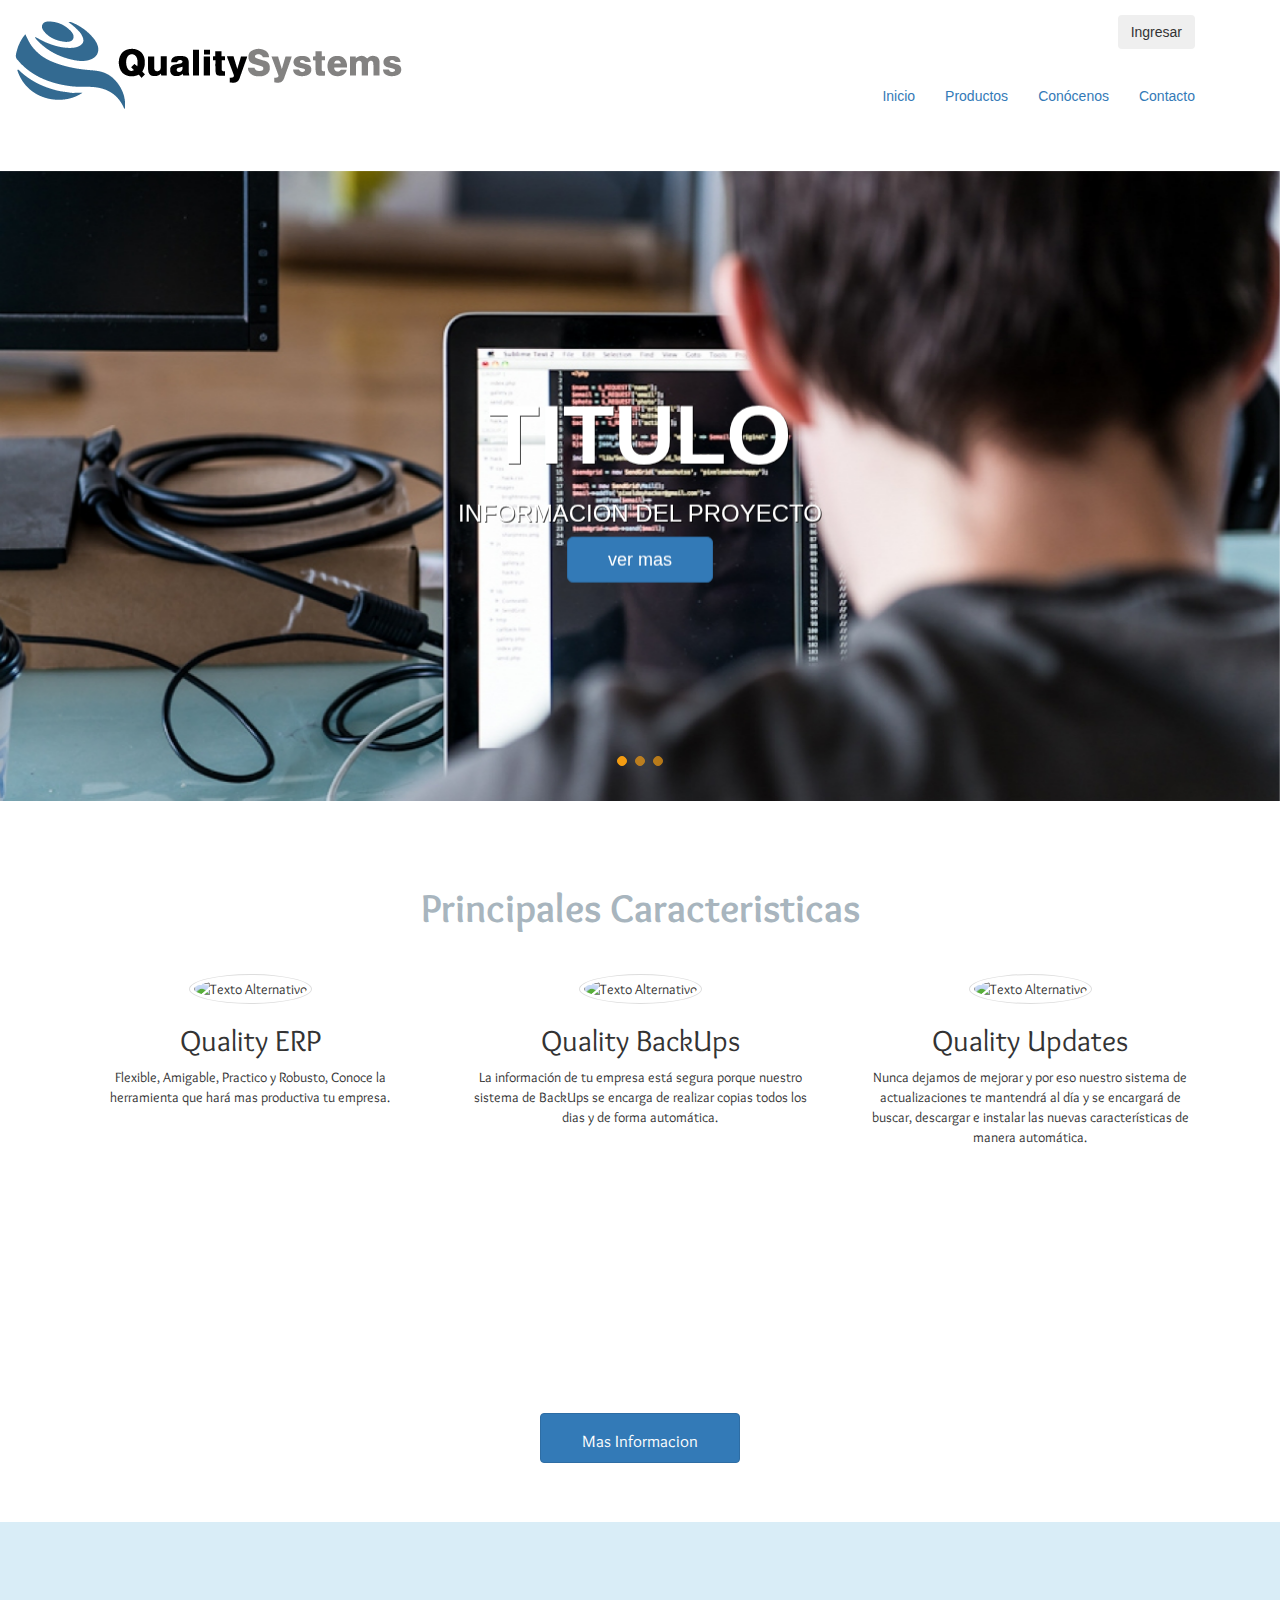
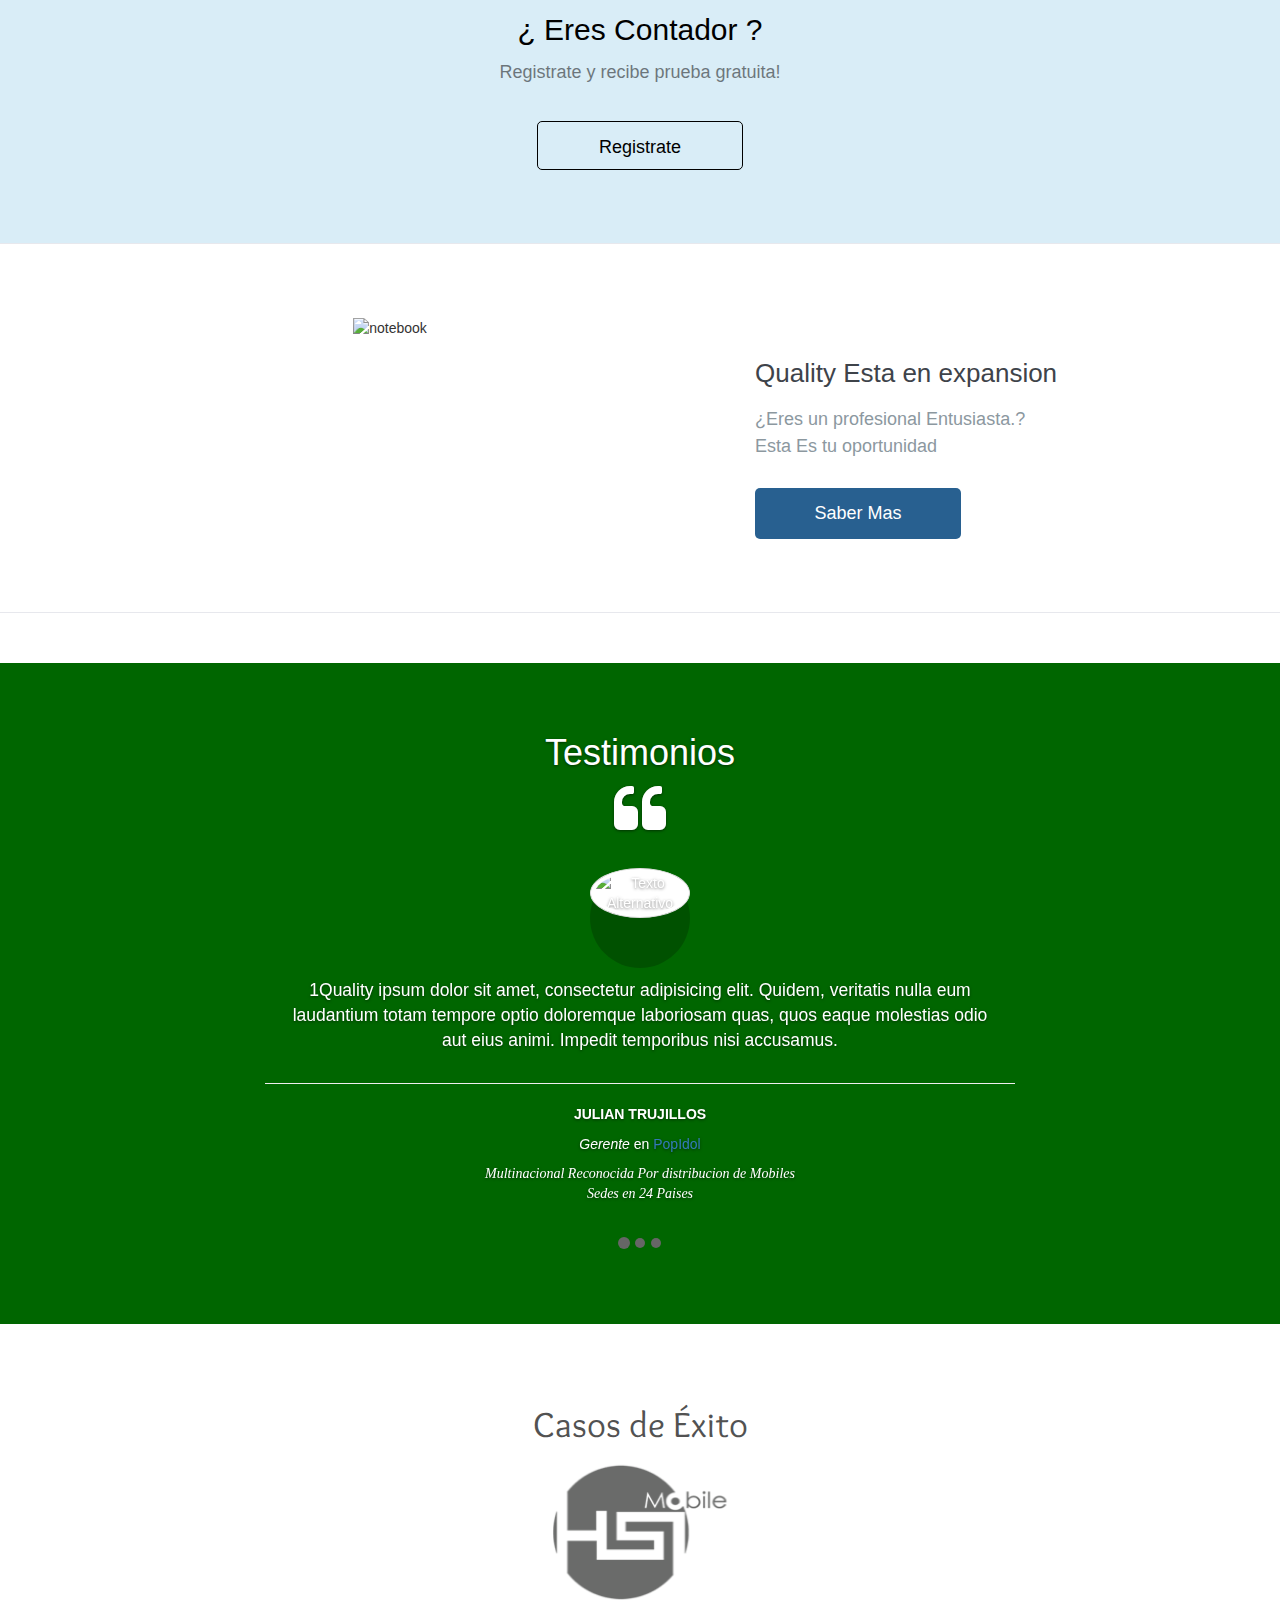
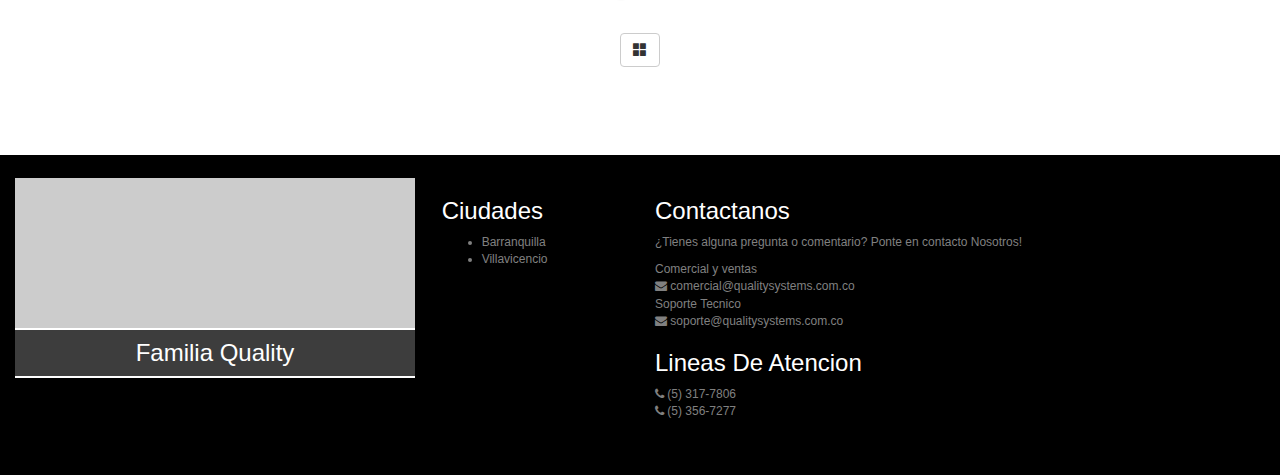
==== commit 769f6630: "Primer dia del repositorio - Actualizacion - 25 de febrero" ====
--- a/public_html/index.html
+++ b/public_html/index.html
@@ -13,7 +13,7 @@
         <meta name="author" content="Ingeniero Jhon Jairo Barranco Andrade"/>
         <meta name="keywords" content=""/>
         <meta name="description" content="Web Site Corporate"/>
-        
+
 
         <!--Favicon-->
         <link rel="icon"  href="Image/Quality/favicon-128x128.png" />
@@ -32,7 +32,7 @@
         <link href="skins/Colores.css" rel="stylesheet" type="text/css"/>
 
         <link href="CSS/fontello-a8e49f75/css/fontello.css" rel="stylesheet" type="text/css"/>
-
+        <link href="CSS/Contadores.css" rel="stylesheet" type="text/css"/>
         <!--End Styles-->
 
         <link href="CSS/empresas.css" rel="stylesheet" type="text/css"/>
@@ -115,7 +115,7 @@
     </head>
     <body>
         <div class="wrapper">
-           
+
             <!--header-->
             <header>
                 <div class="container">
@@ -124,8 +124,8 @@
                             <div class="container">
                                 <div class="container-fluid">
                                     <div class="col-lg-12">
-                                        <div class="col-lg-6">
-                                            <a class="navbar-brand " style="margin-top: -15px;" href="index.html"><img src="Image/Quality/pruebalog.png"   class="img-responsive" alt="logo" title="Quality Systems Group"> </a>
+                                        <div class="col-lg-8">
+                                            <a class="navbar-brand text-left " style="margin-bottom: 3%;margin-left: 3%;margin-left:-20%;float: left" href="index.html"><img src="Image/Quality/QS-VL7.png"  height="100"  width="403" class="img-responsive" alt="logo" title="Quality Systems Group"> </a>
                                         </div>
 
                                         <div class="col-lg-offset-2" style="margin-top:15px;">
@@ -204,53 +204,60 @@
             <aside style="margin-top: 15px">
                 <div class="container">
                     <div class="row destacados">
+                        <div class="col-md-12 text-center" style="margin-bottom: 2%;">
+                            <h3 class="titleaside color1">Principales Caracteristicas</h3>
+                        </div>
                         <div class="col-md-4" >
                             <div style="height: 420px;">
                                 <!--http://placehold.it/200x200-->
-                                <img src="http://lorempixel.com/200/200/business/1/" alt="Texto Alternativo"  class="img-circle img-thumbnail">
-                                <h2>Quality ERP</h2>
-                                <p align="justify" class="asideBox">Flexible, Amigable, Practico y Robusto, Conoce la herramienta que hará mas productiva tu empresa.</p>
+                                <center><img src="http://lorempixel.com/200/200/business/1/" alt="Texto Alternativo"  class="img-circle img-thumbnail "></center>
+                                <h2 class="titleaside text-center">Quality ERP</h2>
+                                <p  class="asideBox text-center">Flexible, Amigable, Practico y Robusto, Conoce la herramienta que hará mas productiva tu empresa.</p>
+
+                            </div>
+
+                        </div>
+
+                        <div class="col-md-4" style="height: 420px;">
+                            <div>
+                                <!--http://placehold.it/200x200-->
+                                <center><img src="http://lorempixel.com/200/200/business/6/" alt="Texto Alternativo" class="img-circle img-thumbnail"></center>
+                                <h2 class="titleaside text-center" >Quality BackUps</h2>
+                                <p class="asideBox text-center" >La información de tu empresa está segura porque nuestro sistema de BackUps se encarga de realizar copias todos los dias y de forma automática.</p>
                                 <br>
-                               
-                                <a href="#" class="btn btn-primary" title="Enlace" style="margin-top: 7%">Leer más »</a>
-                            </div>
-
-                        </div>
-
-                        <div class="col-md-4" style="height: 500px;">
+                                <br>
+
+
+                            </div>
+                        </div>
+
+                        <div class="col-md-4" style="height: 420px;">
                             <div>
-                                <img src="http://lorempixel.com/200/200/business/6/" alt="Texto Alternativo" class="img-circle img-thumbnail">
-                                <h2>Quality BackUps</h2>
-                                <p align="justify" class="asideBox" >La información de tu empresa está segura porque nuestro sistema de BackUps se encarga de realizar copias todos los dias y de forma automática.</p>
-                                
-                                <a href="#" class="btn btn-primary" title="Enlace" style="margin-top: 5%">Leer más »</a>
-                            </div>
-                        </div>
-
-                        <div class="col-md-4" style="height: 500px;">
-                            <div>
-                                <img src="http://lorempixel.com/200/200/business/7/" alt="Texto Alternativo" class="img-circle img-thumbnail">
-                                <h2>Quality Updates</h2>
-                                <p align="justify" class="asideBox">Nunca dejamos de mejorar y por eso nuestro sistema de actualizaciones te mantendrá al día y se encargará de buscar, descargar e instalar las nuevas características de manera automática.</p>
-
-                                <a href="#" class="btn btn-primary" title="Enlace" style="margin-top: 5%">Leer más »</a>
-                            </div>
+                                <center><img src="http://lorempixel.com/200/200/business/7/" alt="Texto Alternativo" class="img-circle img-thumbnail"></center>
+                                <h2 class="titleaside text-center" >Quality Updates</h2>
+                                <p  class="asideBox text-center">Nunca dejamos de mejorar y por eso nuestro sistema de actualizaciones te mantendrá al día y se encargará de buscar, descargar e instalar las nuevas características de manera automática.</p>
+                                <br>
+                            </div>
+                        </div>
+
+                        <div class="col-md-12 text-center text-center" style="margin-bottom: 5%;">
+                            <a  class="btn btn-primary btn-3d" style="width:200px; height:50px; font-size:17px; padding-top:15px; margin-top:30px;">Mas Informacion</a>
                         </div>
                     </div>
                 </div>
             </aside>
 
 
-            
-
-            <section class="container-fluid alert-info" style="padding-bottom: 2%;" >
-                
-                <div class="container-fluid"  >
+
+
+          <!--<section class="container-fluid alert-info" style="padding-bottom: 2%;" >
+
+                <!--<div class="container-fluid"  >
                     <div class="col-sm-4  " >
 
-                        <h1>Eres Contador?</h1>
+                        <h1 class="letras_medio">¿ Eres Contador ?</h1>
                         <br>
-                        <img src="http://lorempixel.com/500/300/business/5/" alt="contador" class="img-rounded img-responsive">
+                        <img src="http://lorempixel.com/500/300/business/5/" alt="contador" class="img-thumbnail img-responsive">
                         <br>
 
                         <p class="lead ">Registrate y accede a una versión de pruebas 100% funcional</p>
@@ -262,12 +269,12 @@
                     </div>
                     <div class="col-sm-4 " style="float: right" >
 
-                        <h2>Quality está en expansión!</h2>
+                        <h1 class="letras_medio" >Quality está en expansión !!</h1>
                         <br>
-                       
-                        <img src="http://lorempixel.com/500/300/business/8/" alt="entusiasta" class="img-rounded img-responsive">
+
+                        <img src="http://lorempixel.com/500/300/business/8/" alt="entusiasta" class="img-thumbnail img-responsive">
                         <br>
-                       
+
                         <p class="lead">Si eres un profesional entusiasta y quieres formar parte de nuestro equipo comercial, esta es tu oportunidad</p>
                         <br>
                         <button type="submit"  class="btn btn-primary "  >Saber mas</button>
@@ -275,9 +282,45 @@
                     </div>
 
 
-               
-
-                </div>
+
+
+                </div>-->
+                
+          <section id="start-trial" class="alert-info">
+            <div id="colored-bg-wrap" class="container">
+                <div class="row">
+                    <div class="col-lg-12 col-md-12 col-sm-12">
+                        <h3 class="section-whtitle left-effect  animated bounceInRight">
+                           ¿ Eres Contador ?
+                        </h3>
+                        <p class="right-effect  animated bounceInLeft" style="color: #000;">Registrate y recibe prueba gratuita!</p>
+                        <a href="#" class="frr-button-white frr_fade  animated fadeIn">Registrate</a>
+                    </div>
+                </div>
+            </div>
+        </section>
+          <section id="coca-notebook" class="bortb">
+            <div id="frr-screen-wrap" class="container">
+                <div class="row">
+                    <div id="screen-images" class="col-lg-7 col-md-12 col-sm-12 left-effect  animated bounceInRight">
+                        <img alt="notebook" title="Contador" src="http://psicoblog.com/wp-content/2014/02/Persona-emprendedora.jpg"  height="343" width="590">
+                    </div>
+                    <div id="screen-content" class="col-lg-5 col-md-12 col-sm-12 right-effect  animated bounceInLeft">
+                        <article class="post type-post" id="post-85">
+                            <header class="entry-header">
+                                <h3 class="entry-title">
+                                    <a rel="bookmark" href="#">Quality Esta en expansion</a>
+                                </h3>
+                            </header>
+                            <div class="entry-excerpt">
+                                ¿Eres un profesional Entusiasta.?<br>Esta Es tu oportunidad
+                                <a href="#" class="frr-button-green">Saber Mas</a>
+                            </div>
+                        </article>
+                    </div>
+                </div>
+            </div>
+        </section>
 
                 <div class="modal fade" id="myModal" tabindex="-1" role="dialog" aria-labelledby="myModalLabel" aria-hidden="true">
                     <div class="modal-dialog">
@@ -391,7 +434,7 @@
                     </div>
                 </div>
 
-            </section>
+           
 
 
 
@@ -401,11 +444,11 @@
 
                         <!--Testimoniales-->
                         <section id="carousel" style="margin-top: 50px;margin-bottom: 5px;">  
-                            <center> <h1 class="subtitlesh1" >Testimonios</h1> </center>               
+                            <center>  <h1>Testimonios</h1> </center>               
                             <div class="container">
                                 <div class="row">
                                     <div class="col-md-8 col-md-offset-2">
-                                        <center> <div class="quote"><i class="fa fa-quote-left fa-4x"></i></div></center>
+                                        <center> <div class="quote"><i style="color: #fff;" class="fa fa-quote-left fa-4x"></i></div></center>
 
                                         <div class="carousel slide" id="fade-quote-carousel" data-ride="carousel" data-interval="3000">
                                             <!-- Carousel indicators -->
@@ -417,46 +460,73 @@
                                             <!-- Carousel items -->
                                             <div class="carousel-inner">
                                                 <div class="active item">
+                                                     <div class="profile-circle" style="background-color: rgba(0,0,0,.2);"><img src="https://s3.amazonaws.com/uifaces/faces/twitter/dustinlamont/128.jpg" alt="Texto Alternativo"  class="img-circle img-thumbnail"> </div>
                                                     <blockquote>
-                                                        <p>1Lorem ipsum dolor sit amet, consectetur adipisicing elit. Quidem, veritatis nulla eum laudantium totam tempore optio doloremque laboriosam quas, quos eaque molestias odio aut eius animi. Impedit temporibus nisi accusamus.</p>
+                                                        <p>1Quality ipsum dolor sit amet, consectetur adipisicing elit. Quidem, veritatis nulla eum laudantium totam tempore optio doloremque laboriosam quas, quos eaque molestias odio aut eius animi. Impedit temporibus nisi accusamus.</p>
                                                     </blockquote>
-                                                    <div class="profile-circle" style="background-color: rgba(0,0,0,.2);"><img src="http://lorempixel.com/100/100/people/9/" alt="Texto Alternativo"  class="img-circle img-thumbnail"> </div>
-                                                    <div class="Name1"><h4 class="h4" style="color: black">Carlos Perez  <br><span style="font-size: 0.8em;font-family: sans-serif;">contador</span></h4><p > <br>Empresa Vendedora A nivel nacional e internacional de calzados<br>con sedes en mas de 4 paises</p></div>
+                                                    <hr>
+                                                    <p><strong class="text-uppercase">Julian Trujillos</strong></p>
+                                                    <p><em class="text-capitalize">Gerente</em> en <a href="#">PopIdol</a></p>
+                                                    <div class="Name1"><p>Multinacional Reconocida Por distribucion de Mobiles<br>Sedes en 24 Paises</p></div>
+
+
                                                 </div>
                                                 <div class="item">
+                                                      <div class="profile-circle" style="background-color: rgba(0,0,0,.2);"><img src="https://s3.amazonaws.com/uifaces/faces/twitter/adellecharles/128.jpg" alt="Texto Alternativo"  class="img-circle img-thumbnail"> </div>
                                                     <blockquote>
                                                         <p>2Lorem ipsum dolor sit amet, consectetur adipisicing elit. Quidem, veritatis nulla eum laudantium totam tempore optio doloremque laboriosam quas, quos eaque molestias odio aut eius animi. Impedit temporibus nisi accusamus.</p>
                                                     </blockquote>
-                                                    <div class="profile-circle" style="background-color: rgba(77,5,51,.2);"><img src="http://placehold.it/100x100" alt="Texto Alternativo"  class="img-circle img-thumbnail"> </div>
-                                                    <div class="Name1"><h4 class="h4" style="color: black">Carlos Perez <br><span style="font-size: 0.8em;font-family: sans-serif;">contador</span></h4><p > <br>Empresa Vendedora A nivel nacional e internacional de calzados<br>con sedes en mas de 4 paises</p></div>
+                                                    <hr>
+                                                    <p><strong class="text-uppercase">Diana Salcedo</strong></p>
+                                                    <p><em class="text-capitalize">Contadora</em> en <a href="#">BSIIG</a></p>
+                                                    <div class="Name1"><p>Empresa Vendedora A nivel nacional e internacional de calzados<br>con sedes en mas de 4 paises</p></div>
+
+
                                                 </div>
                                                 <div class="item">
+                                                  <div class="profile-circle" style="background-color: rgba(0,0,0,.2);"><img src="http://www.itseconomics.com/assets/ian-4e0792199718aec983a5421723cef55e.png" alt="Texto Alternativo"  class="img-circle img-thumbnail"> </div>
                                                     <blockquote>
                                                         <p>3Lorem ipsum dolor sit amet, consectetur adipisicing elit. Quidem, veritatis nulla eum laudantium totam tempore optio doloremque laboriosam quas, quos eaque molestias odio aut eius animi. Impedit temporibus nisi accusamus.</p>
                                                     </blockquote>
-                                                    <div class="profile-circle" style="background-color: rgba(145,169,216,.2);"> <img src="http://placehold.it/100x100" alt="Texto Alternativo"  class="img-circle img-thumbnail"> </div>
-                                                    <div class="Name1"><h4 class="h4" style="color: black">Carlos Perez <br><span style="font-size: 0.8em;font-family: sans-serif;">contador</span></h4><p > <br>Empresa Vendedora A nivel nacional e internacional de calzados<br>con sedes en mas de 4 paises</p></div>
+                                                    <hr>
+                                                    <p><strong class="text-uppercase">Wafer Baby</strong></p>
+                                                    <p><em class="text-capitalize"> Web designer</em> en <a href="#">Microsoft</a></p>
+                                                    <div class="Name1"><p>Empresa Vendedora A nivel nacional e internacional de calzados<br>con sedes en mas de 4 paises</p></div>
+
+  
                                                 </div>
                                                 <div class="item">
+                                                  <div class="profile-circle" style="background-color: rgba(0,0,0,.2);"><img src="http://api.randomuser.me/portraits/men/50.jpg" alt="Texto Alternativo"  class="img-circle img-thumbnail"> </div>
                                                     <blockquote>
                                                         <p>4Lorem ipsum dolor sit amet, consectetur adipisicing elit. Quidem, veritatis nulla eum laudantium totam tempore optio doloremque laboriosam quas, quos eaque molestias odio aut eius animi. Impedit temporibus nisi accusamus.</p>
                                                     </blockquote>
-                                                    <div class="profile-circle" style="background-color: rgba(145,169,216,.2);"> <img src="http://placehold.it/100x100" alt="Texto Alternativo"  class="img-circle img-thumbnail"> </div>
-                                                    <div class="Name1"><h4 class="h4" style="color: black">Carlos Perez <br><span style="font-size: 0.8em;font-family: sans-serif;">contador</span></h4><p > <br>Empresa Vendedora A nivel nacional e internacional de calzados<br>con sedes en mas de 4 paises</p></div>
+                                                    <hr>
+                                                    <p><strong class="text-uppercase">Wafer Baby</strong></p>
+                                                    <p><em class="text-capitalize"> Web designer</em> en <a href="#">Microsoft</a></p>
+                                                    <div class="Name1"><p>Empresa Vendedora A nivel nacional e internacional de calzados<br>con sedes en mas de 4 paises</p></div>
+ 
                                                 </div>
                                                 <div class="item">
+                                                  <div class="profile-circle" style="background-color: rgba(0,0,0,.2);"><img src="https://s3.amazonaws.com/uifaces/faces/twitter/dustinlamont/128.jpg" alt="Texto Alternativo"  class="img-circle img-thumbnail"> </div>
                                                     <blockquote>
                                                         <p>5Lorem ipsum dolor sit amet, consectetur adipisicing elit. Quidem, veritatis nulla eum laudantium totam tempore optio doloremque laboriosam quas, quos eaque molestias odio aut eius animi. Impedit temporibus nisi accusamus.</p>
                                                     </blockquote>
-                                                    <div class="profile-circle" style="background-color: rgba(145,169,216,.2);"> <img src="http://placehold.it/100x100" alt="Texto Alternativo"  class="img-circle img-thumbnail"> </div>
-                                                    <div class="Name1"><h4 class="h4" style="color: black">Carlos Perez <br><span style="font-size: 0.8em;font-family: sans-serif;">contador</span></h4><p > <br>Empresa Vendedora A nivel nacional e internacional de calzados<br>con sedes en mas de 4 paises</p></div>
+                                                    <hr>
+                                                    <p><strong class="text-uppercase">Wafer Baby</strong></p>
+                                                    <p><em class="text-capitalize"> Web designer</em> en <a href="#">Microsoft</a></p>
+                                                    <div class="Name1"><p>Empresa Vendedora A nivel nacional e internacional de calzados<br>con sedes en mas de 4 paises</p></div>
+
+  
                                                 </div>
                                                 <div class="item">
+                                                   <div class="profile-circle" style="background-color: rgba(0,0,0,.2);"><img src="https://s3.amazonaws.com/uifaces/faces/twitter/dustinlamont/128.jpg" alt="Texto Alternativo"  class="img-circle img-thumbnail"> </div>
                                                     <blockquote>
                                                         <p>6Lorem ipsum dolor sit amet, consectetur adipisicing elit. Quidem, veritatis nulla eum laudantium totam tempore optio doloremque laboriosam quas, quos eaque molestias odio aut eius animi. Impedit temporibus nisi accusamus.</p>
                                                     </blockquote>
-                                                    <div class="profile-circle" style="background-color: rgba(145,169,216,.2);"> <img src="http://placehold.it/100x100" alt="Texto Alternativo"  class="img-circle img-thumbnail"> </div>
-                                                    <div class="Name1"><h4 class="h4" style="color: black">Carlos Perez <br><span style="font-size: 0.8em;font-family: sans-serif;">contador</span></h4><p > <br>Empresa Vendedora A nivel nacional e internacional de calzados<br>con sedes en mas de 4 paises</p></div>
+                                                    <hr>
+                                                    <p><strong class="text-uppercase">Wafer Baby</strong></p>
+                                                    <p><em class="text-capitalize"> Web designer</em> en <a href="#">Microsoft</a></p>
+                                                    <div class="Name1"><p>Multinacional Reconocida Por distribucion de Mobiles<br>Sedes en 24 Paises</p></div>
 
 
                                                 </div>
@@ -472,11 +542,11 @@
                 </div>
             </div>
 
-  <section   id="carrucel" style="margin-bottom: 50px;margin-top: 6%;padding-top: 1%">
-                <div style="height: 350px">
+            <section   id="carrucel" >
+                <div style="height: 300px">
                     <div class="cursual"><!--  start cursual  -->
 
-                        <center><h1 class="subtitlesh1 "style="margin-bottom: 4%;margin-top: 4%;color: white">Casos De Exito</h1></center>
+                        <center><h1 class="subtitlesh1 titleaside "style="margin-bottom: 1%;margin-top: 2%;">Casos de Éxito</h1></center>
                     </div>
                     <center>
                         <div id="owl-demo" class="owl-carousel"><!--start-img-cursual-->
@@ -490,7 +560,7 @@
 
                             <div class="item">
                                 <div class="cau_left">
-                                    <img class="lazyOwl" src="Image/logos/ML-VL1.png" alt="AudioColor" height="150" width="182">
+                                    <img class="lazyOwl" src="Image/logos/ML-VL1.png" alt="AudioColor" height="115" width="396">
                                 </div>
                             </div>
 
@@ -535,8 +605,7 @@
                                 <div class="panel-heading">
                                     <h3 class="panel-title title_Sector" ><i class="icon-shop12" style="font-size: 20px"></i> Comercio Estandar</h3>
                                 </div>
-
-                                <ul >
+                                <ul>
                                     <li>Accesorios J.J.</li>
                                     <li>Activa Traffic Commercial S.A.S</li>
                                     <li>Artes y Vidrios del Prado</li>
@@ -690,7 +759,7 @@
                             <div  class="row">
                                 <div class="panel-heading">
                                     <h3 class="panel-title title_Sector" >
-                                        Tecnicentros</h3>
+                                        <i class="fa fa-tachometer"></i>  Tecnicentros</h3>
                                 </div>
                                 <ul>
                                     <li >Autoservicio Los Alpes</li>
@@ -800,8 +869,8 @@
                 </div>
 
                 <div class="col-lg-4 col-md-6">
-                    <h3 style="color: white;">Contactanos:</h3>
-                    <p>¿Tienes alguna pregunta o comentario? Ponte en contacto Nosotros!</p>
+                    <h3 style="color: white;">Contactanos</h3>
+                    <p>¿Tienes alguna pregunta o comentario?  Ponte en contacto Nosotros!</p>
                     <p>
                         Comercial y ventas<br>
 
@@ -811,7 +880,7 @@
                         <i class="fa fa-envelope"></i> soporte@qualitysystems.com.co
                     </p>
 
-                    <h3 style="color: white;">Lineas De Atencion:</h3>
+                    <h3 style="color: white;">Lineas De Atencion</h3>
                     <p>
                         <i class="fa fa-phone"></i> (5) 317-7806 <br>
                         <i class="fa fa-phone"></i> (5) 356-7277 <br>
--- a/public_html/skins/default.css
+++ b/public_html/skins/default.css
@@ -157,9 +157,20 @@
 }
 
 
+/********************************/
+/*          Media Queries       */
+/********************************/
+@media screen and (min-width: 980px){
+    .hero { width: 980px; }    
+}
+@media screen and (max-width: 640px){
+    .hero h1 { font-size: 4em; }    
+}
 
 
 
 
 
 
+
+
--- a/public_html/CSS/testimonios.css
+++ b/public_html/CSS/testimonios.css
@@ -38,7 +38,7 @@
   bottom: 10px;
 }
 #fade-quote-carousel.carousel .carousel-indicators > li {
-  background-color: #e84a64;
+  background-color: #666;
   border: none;
 }
 #fade-quote-carousel blockquote {
@@ -55,6 +55,9 @@
     text-align: center;
     border: none;
     margin: 8px auto;
+    font-family: Georgia;
+    font-style: italic;
+    line-height: 20px;
   
 }
 
--- a/public_html/CSS/Contadores.css
+++ b/public_html/CSS/Contadores.css
@@ -0,0 +1,3061 @@
+/*
+To change this license header, choose License Headers in Project Properties.
+To change this template file, choose Tools | Templates
+and open the template in the editor.
+*/
+/* 
+    Created on : 25-feb-2015, 14:42:40
+    Author     : jhonbarranco
+*/
+
+
+            /* 7 - Alignments */
+
+            .alignleft {
+                display: inline;
+                float: left;
+                margin-right: 1.5em;
+            }
+            .alignright {
+                display: inline;
+                float: right;
+                margin-left: 1.5em;
+            }
+            .aligncenter {
+                clear: both;
+                display: block;
+                margin: 0 auto;
+            }
+
+            /* 8 - Clearings */
+
+            .clear:before,
+            .clear:after,
+            .entry-content:before,
+            .entry-content:after,
+            .comment-content:before,
+            .comment-content:after,
+            .site-header:before,
+            .site-header:after,
+            .site-content:before,
+            .site-content:after,
+            .site-footer:before,
+            .site-footer:after {
+                content: '';
+                display: table;
+            }
+
+            .clear:after,
+            .entry-content:after,
+            .comment-content:after,
+            .site-header:after,
+            .site-content:after,
+            .site-footer:after {
+                clear: both;
+            }
+
+            /* 9 - Widgets */
+
+            .widget {
+                margin: 0 0 1.5em;
+            }
+
+            /* Make sure select elements fit in widgets */
+            .widget select {
+                max-width: 100%;
+            }
+
+            /* Search widget */
+            .widget_search .search-submit {
+                display: none;
+            }
+
+            /* 10 - Content */
+
+            /* 10-1 - Posts and pages */
+
+            .sticky {
+            }
+            .hentry {
+                margin: 0 0 1.5em;
+            }
+            .byline,
+            .updated {
+                display: none;
+            }
+            .single .byline,
+            .group-blog .byline {
+                display: inline;
+            }
+            .page-content,
+            .entry-content,
+            .entry-summary {
+                margin: 1.5em 0 0;
+            }
+            .page-links {
+                clear: both;
+                margin: 0 0 1.5em;
+            }
+
+            /* 10-2 - Asides */
+
+            .blog .format-aside .entry-title,
+            .archive .format-aside .entry-title {
+                display: none;
+            }
+            .entry-title a {
+                color:#3e434a;
+                font-size:18px;
+                line-height: 18px;
+            }
+            .post-project {
+                font-size:14px;
+                color:#8c989f;
+            }
+
+            /* 10-3 - Comments */
+
+            .comment-content a {
+                word-wrap: break-word;
+            }
+            .bypostauthor {
+            }
+
+            /* 11 - Infinite Scroll */
+            /* Globally hidden elements when Infinite Scroll is supported and in use. */
+            .infinite-scroll .paging-nav, /* Older / Newer Posts Navigation (always hidden) */
+            .infinite-scroll.neverending .site-footer { /* Theme Footer (when set to scrolling) */
+                display: none;
+            }
+            /* When Infinite Scroll has reached its end we need to re-display elements that were hidden (via .neverending) before */
+            .infinity-end.neverending .site-footer {
+                display: block;
+            }
+
+            /* 12 - Media */
+            .page-content img.wp-smiley,
+            .entry-content img.wp-smiley,
+            .comment-content img.wp-smiley {
+                border: none;
+                margin-bottom: 0;
+                margin-top: 0;
+                padding: 0;
+            }
+            /* Make sure embeds and iframes fit their containers */
+            embed,
+            iframe,
+            object {
+                max-width: 100%;
+            }
+
+            /* 12-1 - Captions */
+
+            .wp-caption {
+                margin-bottom: 1.5em;
+                max-width: 100%;
+            }
+            .wp-caption img[class*="wp-image-"] {
+                display: block;
+                margin: 0 auto;
+            }
+            .wp-caption-text {
+                text-align: center;
+            }
+            .wp-caption .wp-caption-text {
+                margin: 0.8075em 0;
+            }
+
+            /* 12-2 - Galleries */
+
+            .gallery {
+                margin-bottom: 1.5em;
+            }
+            .gallery-item {
+                display: inline-block;
+                text-align: center;
+                vertical-align: top;
+                width: 100%;
+            }
+            .gallery-columns-2 .gallery-item {
+                max-width: 50%;
+            }
+            .gallery-columns-3 .gallery-item {
+                max-width: 33.33%;
+            }
+            .gallery-columns-4 .gallery-item {
+                max-width: 25%;
+            }
+            .gallery-columns-5 .gallery-item {
+                max-width: 20%;
+            }
+            .gallery-columns-6 .gallery-item {
+                max-width: 16.66%;
+            }
+            .gallery-columns-7 .gallery-item {
+                max-width: 14.28%;
+            }
+            .gallery-columns-8 .gallery-item {
+                max-width: 12.5%;
+            }
+            .gallery-columns-9 .gallery-item {
+                max-width: 11.11%;
+            }
+            .gallery-caption {}
+
+            /* 13 - Custome */
+
+            /* 13-1 - Custome normal */
+
+            input, button, select, textarea {
+                outline: none;
+                box-shadow: none;
+            }
+            input:focus,
+            textarea:focus {
+                border:1px solid #bbbfc4;
+            }
+            img:hover {
+                opacity: 0.8;
+                transition:0.5s;
+            }
+            .left {
+                float:left;
+            }
+            .right {
+                float:right;
+            }
+            .widget-title {
+                color:#3e434a;
+                font-size:18px;
+                line-height: 24px;
+                margin-bottom:10px;
+            }
+           
+            .frr-button-green {
+                font-family: "Lato", "Helvetica Neue", Helvetica, sans-serif;
+                font-size: 18px;
+                color:#FFF !important;
+                background-color: #286090;
+                border-color: #204d74;
+                display: block;
+                width:206px;
+                height: 51px;
+                border-radius: 5px;
+                line-height: 50px;
+                text-align: center;
+                transition:0.5s;
+                position: relative;
+            }
+            .frr-button-green:active {
+                top:1px;
+            }
+            .ls-l.frr-button-green:active,
+            .ls-l.frr-button-white.slide:active
+            {
+                top:371px !important;
+            }
+            .frr-button-green:hover {
+                background: #286090;
+                text-decoration: none;
+                color:black;
+                transition:0.5s !important;
+            }
+            .ls-l.frr-button-white.slide {
+                position: absolute !important;
+            }
+            .frr-button-white {
+                font-family: "Lato", "Helvetica Neue", Helvetica, sans-serif;
+                font-size: 18px;
+                color:#000 !important;
+                border:1px solid #000  !important;
+                background: none;
+                display: block;
+                width:206px;
+                height: 49px;
+                border-radius: 5px;
+                line-height: 50px;
+                text-align: center;
+                position: relative;
+                transition:0.5s !important;
+            }
+            .frr-button-white:hover {
+                text-decoration: underline;
+                transition:0.5s !important;
+            }
+            .frr-button-white:active {
+                top:1px;
+            }
+            .frr-button-white.slide:hover,
+            .frr-button-white.slidect:hover {
+                text-decoration: none !important;
+                background: #12ac98 !important;
+                border:1px solid #12ac98 !important;
+                transition:0.5s;
+            }
+            section {
+                padding:50px 0;
+            }
+            h4.widget-title {
+                color:#3e434a;
+                font-family: "Lato", "Helvetica Neue", Helvetica, sans-serif;
+                font-size: 18px;
+                font-weight: normal;
+                line-height: 18px;
+                margin-bottom:20px;
+            }
+            h4.frr-three-title {
+                color:#fff;
+                font-family: "Lato", "Helvetica Neue", Helvetica, sans-serif;
+                font-size: 18px;
+                font-weight: normal;
+                line-height: 18px;
+                margin-bottom:20px;
+            }
+            h4.section-title {
+                font-family: "Lato", "Helvetica Neue", Helvetica, sans-serif;
+                font-size:24px;
+                color:#3e434a;
+                font-weight: normal;
+                line-height: 24px;
+                margin-top: 35px;
+                margin-bottom:12px;
+                text-transform: uppercase;
+            }
+            .top-intro {
+                text-align: center;
+            }
+            .top-intro p {
+                font-family: "Lato", "Helvetica Neue", Helvetica, sans-serif;
+                font-size:18px;
+                font-weight: normal;
+                color:#8c989f;
+                line-height: 27px;
+                margin-bottom:0;
+            }
+            #frr-three-cols {
+                background: #ffffff;
+            }
+            #frr-three-cols-wrap {
+                padding:40px 0px 20px 0;
+            }
+            .bortb {
+                border-top:1px solid #e7e8ed;
+                border-bottom:1px solid #e7e8ed;
+            }
+            .padtb {
+                padding:50px 0;
+            }
+            .white {
+                background: #FFF;
+            }
+            .green {
+                background: #12c3ac;
+            }
+            .frr-heading-tag {
+                color:#3e434a;
+                font-size:24px;
+                line-height: 24px;
+                float:left;
+            }
+            .frr-heading {
+                margin-bottom:30px;
+            }
+            .heading-border {
+                height: 24px;
+                overflow: hidden;
+                position: relative;
+            }
+            .heading-border-inner-border{
+                border-color:#e8eaec;
+                border-top-style:solid;
+                border-top-width:1px;
+                display:block;
+                margin-left:15px;
+                position: relative;
+                top:50%;
+                width:100%;
+            }
+            .frr-content-tag p {
+                font-size:18px;
+                color:#8c989f;
+                line-height: 27px;
+            }
+            #word-leader .frr-content-tag {
+                padding-right:40px;
+            }
+            /* 13-1 - Custome Header */
+
+            #frr-top-bar {
+                background: #3c424f;
+                padding: 12px 0;
+            }
+            .phone {
+                margin-right: 13px;
+            }
+            .phone,
+            .mail {
+                color:#fff;
+                font-family: 'Lato', sans-serif;
+                font-size:12px;
+                line-height: 13px;
+            }
+            .mail a {
+                color:#fff;
+            }
+            #social-area-top {
+                margin:0;
+                padding:0;
+            }
+            #social-area-top li {
+                display: inline-block;
+                list-style: none;
+                float:left;
+                margin-left: 15px;
+            }
+            #social-area-top li a {
+                font-size: 12px;
+                line-height: 12px;
+                display: block;
+                color:#fff;
+            }
+            #social-area-top li a:hover {
+                color:#fff;
+            }
+            #top-nav {
+                margin-top:7px;
+            }
+            #frr-top-nav-wrapper {
+                padding: 27px 0 0 0;
+                background: #FFF;
+                position: relative;
+            }
+            .logo {
+                float:left;
+            }
+            .logo-outer .logo span {
+                font-family: "Lato", "Helvetica Neue", Helvetica, sans-serif;
+                font-size:24px;
+                color:#3e434b;
+                background: url("assets/images/logo.png") no-repeat center left;
+                padding-left:170px;
+                min-height: 34px;
+                font-weight: bold;
+                display: block;
+            }
+            .logo-outer .logo:hover {
+                text-decoration: none !important;
+            }
+            .logo img:hover {
+                opacity: 1 !important;
+            }
+            #site-description {
+                font-family: "Lato", "Helvetica Neue", Helvetica, sans-serif;
+                font-size:12px;
+                line-height: 35px;
+                color: #8c989f;
+                font-weight: normal;
+                float:left;
+                margin-left:11px;
+                clear: none;
+            }
+
+            /* Search Form*/
+            .dropdown.open .search-form-wrap {
+                display: block !important;
+                position: absolute;
+                top:30px;
+                right:0;
+                z-index: 999;
+            }
+            .dropdown.open .search-form-wrap .search-field {
+                float:left;
+                padding:10px 20px;
+                width:300px;
+            }
+            .frr-search.open .search-form-wrap .search-submit {
+                display:inline-block;
+                float:left;
+                background: #12c3ac;
+                color:#FFF;
+                box-shadow: none;
+                display: none;
+                transition:0.5s;
+            }
+            .frr-search.open .search-form-wrap .search-submit:hover {
+                transition:0.5s;
+                background: #12ac98;
+            }
+            .frr-search span{
+                cursor: pointer;
+            }
+            .frr-search span:hover {
+                color:#12c3ac;
+            }
+            /* Contact page */
+            #frr-contact-map-wrap iframe {
+                width:100%;
+                height: 550px;
+            }
+            #contact-content {
+                margin-top:70px;
+            }
+            #frr-contact-map {
+                background: #FFF;
+                padding-bottom:230px;
+                padding-top:0;
+            }
+            #frr-contact-map {
+                overflow: hidden;
+            }
+            #frr-contact-map-wrap {
+                padding:0;
+            }
+            .form-group {
+                margin-bottom:20px;
+            }
+            .form-group input,
+            .form-group textarea {
+                width:100%;
+                padding:10px;
+                border:1px solid #e7e9ea;
+                border-radius: 3px;
+            }
+            .form-group input:focus,
+            .form-group textarea:focus {
+                border:1px solid #bbbfc4;
+            }
+            .form-group textarea {
+                min-height: 220px;
+            }
+            #contact-info-wrap {
+                padding-left:43px; 
+            }
+            #contact-form .widget-title,
+            #contact-info-wrap .widget-title {
+                margin-bottom:30px;
+            }
+            #contact-info-wrap p {
+                color:#8c989f;
+                font-size: 14px;
+                margin-bottom:0;
+                line-height: 21px;
+            }
+            #contact-info-wrap p.title-contact.first {
+                padding-top:0;
+                margin-top:-5px;
+            }
+            #contact-info-wrap p.title-contact{
+                color:#3e434a;
+                padding-top:25px;
+            }
+            #contact-info-wrap a {
+                color:#8c989f;
+            }
+            #contact-info-wrap a:hover {
+                color:#12c3ac;
+            }
+            #contact-form .frr-button-green {
+                background: #12c3ac !important;
+                border-radius:5px;
+                font-size:14px !important;
+                width:145px !important;
+                height:45px !important;
+                box-shadow: none !important;
+                border:none !important;
+                margin-top:20px;
+            }
+            /* 404 page */
+            #404page {
+                padding:220px 0 430px 0;
+            }
+            #404-page-wrap {
+                float:none;
+                margin:0 auto;
+            }
+            #404-page-wrap p {
+                font-size:16px;
+                line-height: 24px;
+                color:#8c989f;
+                margin-bottom:0;
+            }
+            #404-page-wrap .frr-button-green {
+                font-size:14px;
+                width:138px;
+                height: 43px;
+                line-height: 43px;
+                margin-top:30px;
+            }
+            #404-page-wrap .page-title {
+                font-size: 36px;
+                font-weight: bold;
+                color:#12c3ac;
+                line-height: 36px;
+                margin-bottom:18px;
+            }
+            .black {
+                color:#3e434a !important;
+            }
+
+            /* Elements page */
+            #font-style {
+                margin-bottom:50px;
+            }
+            #font-style p {
+                line-height: 30px;
+                font-size: 18px;
+                margin-bottom:0;
+                color:#3e434a;
+            }
+            #font-style span {
+                color:#8c989f;
+            }
+            .forms-section {
+                padding:100px 0;
+            }
+            .forms-section-items:first-child {
+                margin-left:0;
+            }
+            .forms-section-items {
+                padding-top:25px;
+                float:left;
+                width:210px;
+                margin-left:25px;
+            }
+            .forms-section-items input {
+                width:100%;
+                padding:10px;
+                border:1px solid #e7e9ea;
+                border-radius:3px;
+                margin-bottom:5px;
+            }
+            .forms-section-items input:focus {
+                border:1px solid #bbbfc4;
+                box-shadow: none !important;
+                outline: none;
+            }
+            .forms-section-items ul li.dropdown {
+                position: relative;
+            }
+            .forms-section-items ul li a {
+                position: relative;
+                color:#8c989f;
+                display: block;
+                width:210px;
+                height: 43px;
+                border:1px solid #e7e9ea;
+                border-radius:3px;
+                line-height: 43px;
+                text-align: left;
+                padding-left: 10px;
+            }
+            .forms-section-items ul li ul li a {
+                height: 30px;
+            }
+            .forms-section-items ul li a:after {
+                border-left: none; 
+                float:left; 
+                font-family:'FontAwesome';
+                content:"\f0d7";
+                font-size: 12px;
+                position: absolute;
+                right:2px;
+                margin:0 11px 5px 0px; 
+                cursor: pointer; 
+                color:#8c989f;
+            }
+            .forms-section-items.right {
+                float:right !important;
+            }
+            .forms-section-items.right ul {
+                margin:0;
+                padding:0;
+                z-index: 9999;
+            }
+            .button-item {
+                text-align: center;
+            }
+            .button-item a{
+                margin:10px auto !important;
+            }
+            .forms-section-items ul li a:after:hover {
+                color:#3e434a;
+            }
+            .forms-section-items ul li a:hover {
+                color:#3e434a;
+                text-decoration: none;
+            }
+            .forms-section-items ul li ul li a {
+                border:none;
+                color:#3e434a;
+            }
+            .forms-section-items ul li ul li a:after {
+                content:'';
+            }
+            .forms-section-items ul li ul li a:hover {
+                color:#12c3ac;
+                text-decoration: none;
+            }
+            .open > .dropdown-menu {
+                display: block;
+            }
+            .dropdown-menu {
+                background-clip: padding-box;
+                background-color: #fff;
+                border: 1px solid rgba(0, 0, 0, 0.15);
+                border-radius: 4px;
+                box-shadow: 0 6px 12px rgba(0, 0, 0, 0.176);
+                display: none;
+                float: left;
+                font-size: 14px;
+                left: 0;
+                list-style: none outside none;
+                margin: 2px 0 0;
+                min-width: 160px;
+                padding: 5px 0;
+                position: absolute;
+                text-align: left;
+                top: 100%;
+                z-index: 1000;;
+            }
+            .elements-title {
+                color:#3e434a;
+                font-size:24px;
+                line-height: 24px;
+                padding-bottom:20px;
+            }
+            .elements-box-wrap {
+                width:118px;
+                margin-right:33px;
+            }
+            .elements-content {float:left;}
+            .elements-box {
+                width:118px;
+                height: 118px;
+                padding-bottom:7px;
+            }
+            .elements-box-wrap span {
+                font-size:14px;
+                line-height: 24px;
+                color:#7d7d7d;
+            }
+            .elements-box-wrap span.elements-box-title {
+                color:#181818;
+            }
+            .red {
+                background: #12c3ac;
+            }
+            .black80 {
+                background: #2c3339;
+            }
+            .black50 {
+                background: #8c989f;
+            }
+            .grey {
+                background: #f7f8fa;
+            }
+            /* DDsmoothmenu
+                    ----------------------------------------------------------------------------------------*/
+            .frrMenu ul li.search-item {
+                margin-top:-3px;
+                margin-left: 15px;
+            }
+            .frrMenu{}
+            .frrMenu ul{z-index:100;margin: 0;padding: 0;list-style-type: none;}
+            /*Top level list items*/
+            .frrMenu ul li{position: relative;display: inline-block;float: left;}
+            /*Top level menu link items style*/
+            .frrMenu ul li a{display: block;padding: 8px 10px;text-decoration: none;z-index: 0;position: relative;}
+            * html .frrMenu ul li a{ display: inline-block;}
+            .frrMenu ul li a:link, .frrMenu ul li a:visited{}
+            .frrMenu ul li a.selected{ background: black; }
+            .frrMenu ul li a:hover{/*background of menu items during onmouseover (hover state)*/}
+            /*1st sub level menu*/
+            .frrMenu ul li ul{
+                position: absolute;
+                left: 0;
+                display: none;
+                /*collapse all sub menus to begin with*/
+                visibility: hidden;z-index: 100;
+                top:54px !important;
+                background: rgba(255,255,255,0.8);
+                border-radius:0 0 3px 3px;
+                padding:4px 0 12px !important;
+            }
+            /*Sub level menu list items (undo style from Top level List Items)*/
+            .frrMenu ul li ul li{display: list-item;float: none;}
+            /*All subsequent sub menu levels vertical offset after 1st level sub menu */
+            .frrMenu ul li ul li ul{top: 0px !important;}
+            /* Sub level menu links style */
+            .frrMenu ul li ul li a{min-width: 130px; /*width of sub menus*/padding:8px 13px 8px;display: block;z-index: 100;}
+            .frrMenu ul li ul li a:hover{
+                color:#12c3ac;
+            }
+            .frrMenu ul li ul li a:hover:after{
+                border: 0;
+            }
+            /* Holly Hack for IE \*/
+            * html .frrMenu{height: 1%;} /*Holly Hack for IE7 and below*/
+
+            /* Primary Navigation */
+            .menu-res.frrMenu ul li a{padding:0 15px;line-height:16px;font-size: 16px;font-family: ""Lato"";color:#3e434b;transition:none !important;}
+            .menu-res ul li a{color:#3e434b;z-index: 0;}
+            .menu-res ul li a:hover{color: #12c3ac;}
+            .menu-res ul li:last-child a{padding-right: 0}
+            .menu-res ul li.current-menu-item a{color: #3e434b;font-weight: bold;}
+            .menu-res ul li.current-menu-item ul li a {font-weight: normal;}
+            .menu-res ul li ul{padding:0;min-width: 172px}
+            .menu-res.frrMenu ul li ul li{padding:9px 15px;}
+            .menu-res.frrMenu ul li ul li a{padding:0;}
+            .menu-res.frrMenu ul li ul li:last-child a{border-bottom:none;}
+            .menu-res.frrMenu ul li ul li a:hover{}
+            .menu-res.frrMenu ul li ul li a:before{
+            }
+
+            /* Mobile Version */
+            #menu-res-mobile-a{display: none;}
+            #menu-res-mobile-id{display: none;}
+            #menu-res-mobile-a{font-family: '"Lato"';font-size:16px;color:#3e434b;text-transform: uppercase;line-height: 16px;font-weight: bold;transition:0.5s;}
+            #menu-res-mobile-a:hover{
+                color:#12c3ac;
+                text-decoration: none;
+                transition:0.5s;
+            }
+            #menu-res-mobile-a span{width:9px;height: 5px;display: block;background: url('assets/images/primary-mobilemenu-arrowdown.html') no-repeat;position: absolute;top:18px;left:16px;}
+            #menu-res-mobile-id{margin:0px;padding-bottom:8px;display: none;}
+            #menu-res-mobile-id li{margin-bottom:0px;text-align: right;}
+            #menu-res-mobile-id li a{text-align: right;color:#3e434b;font-weight: bold;font-size:24px;font-family: '"Lato"';}
+            #menu-res-mobile-id li ul li a{color:#8c989f;font-size:24px;font-family: '"Lato"';font-weight: normal;}
+            #menu-res-mobile-id li a:hover,#menu-res-mobile-id li a:active{color:#12c3ac !important;text-decoration: none;}
+            .menu-res-mobile-id li a:hover,.menu-res-mobile-id li.current-menu-item a{color:#12c3ac;}
+            .menu-res-opened span{-webkit-transform: rotate(-180deg);-moz-transform: rotate(-180deg);-o-transform: rotate(-180deg);-ms-transform: rotate(-180deg);transform: rotate(-180deg);}
+
+            /* Slide show */
+            #slide-show,
+            #slide-show-2,
+            #slide-show-3 {
+                padding:0;
+                overflow: hidden;
+            }
+            .ls-l.button-wrap {
+                text-align: center;
+                width:100% !important;
+                left:0 !important;
+                top:330px;
+            }
+            .ls-l.button-wrap a {
+                display: inline-block !important;
+                margin:0 auto !important;
+            }
+            #layerslider .ls-slide.ls-center h1 {
+                margin:0 auto !important;
+                text-align: center !important;
+                width:100% !important;
+                left:0 !important;
+            }
+            #layerslider .ls-slide.ls-center {
+                text-align: center !important;
+                margin:0 auto !important;
+            }
+            .ls-gpuhack {display:none !important;}
+            .ls_large_text_01 {
+                font-family: "Lato", "Helvetica Neue", Helvetica, sans-serif;
+                font-size:48px;
+                line-height: 52px;
+                color:#FFF;
+                font-weight: bold;
+            }
+            .ls_large_text_02 {
+                font-family: "Lato", "Helvetica Neue", Helvetica, sans-serif;
+                font-size:20px;
+                line-height: 52px;
+                color:#FFF;
+                font-weight: normal;
+                line-height: 30px;
+            }
+            .button.huge.color {
+                font-size: 18px;
+                color:#FFF;
+                line-height: 50px;
+                width:206px;
+                height:51px;
+                text-align: center;
+                background: #12c3ac;
+                border-radius:5px;
+                transition:0.5s;
+            }
+            .button.huge.ls-l18:active {
+                top:370px !important;
+            }
+            .button.huge.ls-l8:active,
+            .button.huge.white:active{
+                top:321px !important;
+            }
+            .button.huge.color:hover {
+                background: #12ac98;
+                text-decoration: none;
+                color:#FFF;
+                transition:0.5s !important;
+            }
+            .center.ls-slide .ls_large_text_01,
+            .center.ls-slide .ls_large_text_02,
+            .center.ls-slide p {
+                width:100% !important;
+                left:0 !important;
+                text-align: center !important;
+            }
+            .center-button.ls-l3 {
+                width:100% !important;
+                text-align: center !important;
+                left:0 !important;
+            }
+            .center-button.ls-l3 a {
+                display: inline-block;
+                position: relative;
+                left:0 !important;
+            }
+            .center-button.ls-l3 a:active {
+                top:1px !important;
+            }
+            .button.huge.white {
+                font-size: 18px;
+                color:#FFF;
+                line-height: 50px;
+                border:1px solid #fff !important;
+                width:204px;
+                height:49px;
+                text-align: center;
+                background: none;
+                border-radius:5px;
+                transition:0.5s;
+            }
+            .button.huge.white:hover {
+                background: #12ac98;
+                text-decoration: none;
+                color:#FFF;
+                transition:0.5s !important;
+                border:1px solid #12ac98 !important;
+            }
+            .ls-slide img:hover {
+                opacity: 1 !important;
+            }
+            /* #frr-three-cols */
+            .frr-three-item {
+                position: relative;
+                padding-left:95px;
+            }
+            .frr-three-item:before {
+                font-family: 'Pe-icon-7-stroke';
+                color:#FFF;
+                background: #12c3ac;
+                font-size: 43px;
+                width: 76px;
+                height: 76px;
+                border-radius: 38px;
+                position: absolute;
+                top:8px;
+                left:0;
+                text-align: center;
+                line-height: 76px;
+            }
+            .frr-three-item p {
+                font-size: 16px;
+                font-family: "Lato", "Helvetica Neue", Helvetica, sans-serif;
+                color: #fff;
+                line-height: 24px;
+                font-weight: normal;
+                margin-bottom:15px;
+            }
+            .frr-search span {
+                font-size:23px;
+            }
+            /* Featured Projects */
+            .top-intro:before {
+                font-family: 'Pe-icon-7-stroke';
+                color:#12c3ac;
+                font-size:56px;
+                line-height: 45px;
+                margin: 0;
+                padding:0;
+            }
+            .top-intro.portfolio:before {
+                content: "\e643";
+            }
+            /* Featured projects */
+            .caroufredsel_wrapper {
+                margin:0 !important;
+            }
+            .entry-excerpt {
+                font-size:14px;
+                color:#8c989f;
+                line-height: 16px;
+                margin:3px 0 0 0;
+                padding:0;
+            }
+            #frr-featured-projects {
+                padding:50px 0 66px 0;
+            }
+            #frr-featured-projects-wrap {
+                margin-top:60px;
+            }
+            h3.entry-title {
+                line-height: 18px;
+                margin:0;
+                padding:0;
+            }
+            .featured-image {
+                margin-bottom:18px;
+            }
+            .featuredprojects-carousel {
+                position: relative;
+            }
+            #featuredprojects-prev:before {
+                content: "\e686";
+                font-family: 'Pe-icon-7-stroke';
+                color:#909ca3;
+                transition:0.5s;
+                z-index: 99;
+                position: absolute;
+                top:28.5%;
+                left:-68px;
+                font-size: 120px;
+                line-height: 120px;
+                text-align: center;
+                transition: 0.5s;
+            }
+            #featuredprojects-next:before {
+                content: "\e684";
+                font-family: 'Pe-icon-7-stroke';
+                color:#909ca3;
+                transition:0.5s;
+                z-index: 99;
+                position: absolute;
+                top:28.5%;
+                right:-68px;
+                font-size: 120px;
+                line-height: 120px;
+                text-align: center;
+                transition:0.5s;
+            }
+            #featuredprojects-next:hover:before,
+            #featuredprojects-prev:hover:before {
+                opacity: 0.8;
+                transition: 0.5s;
+            }
+            /* Our Services*/
+            #frr-our-services {
+                padding-top:79px;
+                text-align: center;
+                padding-bottom:30px;
+            }
+            .ico-type {
+                color:#12c3ac;
+                font-size:50px;
+                line-height: 40px;
+                padding: 0;
+                text-align: center;
+                margin-bottom:34px;
+            }
+            .scissors:before {
+                content: "\e697";
+            }
+            .scissors h4.section-title {
+                margin-top: 29px !important;
+            }
+            #frr-our-services .entry-excerpt {
+                margin-top:22px;
+            }
+            .entry-more {
+                margin-top:18px;
+            }
+            /* Our Team */
+            .top-intro.users:before {
+                content: "\e693";
+                line-height: 60px !important;
+            }
+            #frr-the-team {
+                text-align: center;
+            }
+            #frr-the-team-wrap {
+                margin-top:70px;
+                padding-bottom:27px;
+            }
+            #frr-the-team-wrap .featured-image {
+                margin-bottom: 33px;
+            }
+            .frr-team-img {
+                -webkit-transition-duration: 0.3s;
+                transition-duration: 0.3s;
+                -webkit-transition-property: transform;
+                transition-property: transform;
+                -webkit-transform: translateZ(0);
+                transform: translateZ(0);	
+            }
+
+            .frr-team-img:hover {
+                -webkit-transform: scale(1) rotate(-7deg);
+                transform: scale(1) rotate(-7deg);		
+            }
+            /* ignore*/
+            .ignore-item-wrap {
+                position: relative;
+                padding-left:84px;
+            }
+            .ignore-item-wrap:before {
+                font-family: 'Pe-icon-7-stroke';
+                color:#12c3ac;
+                font-size: 60px;
+                width: 50px;
+                height: 50px;
+                position: absolute;
+                top:4px;
+                left:0;
+                text-align: center;
+                line-height: 50px;
+            }
+            .ignore-item-content .entry-title {
+                margin-bottom:11px;
+            }
+            .ignore-item-content .entry-excerpt {
+                font-size: 16px;
+                line-height: 24px;
+            }
+            #coca-ignore {
+                padding-bottom:0px;
+            }
+            #coca-ignore-wrap {
+                padding:40px 0 30px 0;
+            }
+            .ignore-item {
+                margin-bottom:60px;
+            }
+            /* Notebook */
+            #frr-screen-wrap {
+                padding:23px 0;
+            }
+            #screen-images {
+                text-align: center;
+            }
+            #screen-content {
+                text-align: left;
+                padding-top:40px;
+            }
+            #screen-content .entry-title a{
+                font-size:26px;
+                line-height: 33px;
+            }
+            #screen-content .entry-excerpt {
+                font-size: 18px;
+                line-height: 27px;
+                margin-top: 16px;
+            }
+            #screen-content .entry-excerpt .frr-button-green {
+                margin-top:28px;
+            }
+            /*Customes*/
+            #frr-customers-wrap {
+                margin-top:45px;
+            }
+            #frr-customers {
+                padding:63px 0 35px 0;
+                border-bottom:1px solid #e7e8ed;
+            }
+            .top-intro.tweet:before{
+                content: "\e635";
+            }
+            .post-content {
+                background: #f6f6f6;
+                padding:25px;
+                font-size: 14px;
+                color:#3e434a;
+                line-height: 20px;
+                border-radius: 2px;
+                position: relative;
+                min-height: 110px;
+                margin-bottom:37px;
+                border-radius: 5px;
+            }
+            .post-content:after {
+                font-family: 'FontAwesome';
+                content: "\f0d7";
+                font-size: 46px;
+                color:#f6f6f6;
+                position: absolute;
+                bottom:-15px;
+                left:47%;
+            }
+            .author-img {
+                width:100px;
+                text-align: center;
+                float:left;
+            }
+            .author-img img {
+                margin: 0 auto;
+                width: 40px;
+                height: 40px;
+            }
+            .author-name {
+                float:left;
+                color:#191919;
+                font-size:14px;
+            }
+            .author-name p {
+                margin-bottom:5px;
+                line-height: 14px;
+            }
+            .author-name p span {
+                color:#8c989f;
+            }
+            /*Brand */
+            #brand {
+                padding:40px 0;
+            }
+            .brand-item {
+                float:left;
+                margin-left:50px;
+            }
+            .brand-item:first-child {
+                margin-left:0;
+            }
+            .brand-list {
+                margin:0;
+                padding:0;
+            }
+            .brand-list li {
+                display: inline-block;
+                text-align: left;
+                padding-left:50px;
+            }
+            .brand-list li:first-child {
+                padding-left:0;
+            }
+            /* Start trial */
+            #colored-bg-wrap {
+                text-align: center;
+                padding:23px;
+            }
+            #colored-bg-wrap p {
+                font-size: 18px;
+                line-height: 18px;
+                color:#ffffff;
+                opacity: 0.5;
+                margin-bottom: 0;
+                margin-top:18px;
+            }
+            .section-whtitle {
+                color:#000;
+                font-size:30px;
+                line-height: 30px;
+                font-weight: normal;
+            }
+            #colored-bg-wrap a.frr-button-white {
+                margin:0 auto;
+                margin-top:40px;
+            }
+            #colored-bg-wrap a.frr-button-white:hover {
+                border:1px solid #FFF;
+                text-decoration: underline;
+            }
+            /* footer */
+            footer.site-footer {
+                backgro